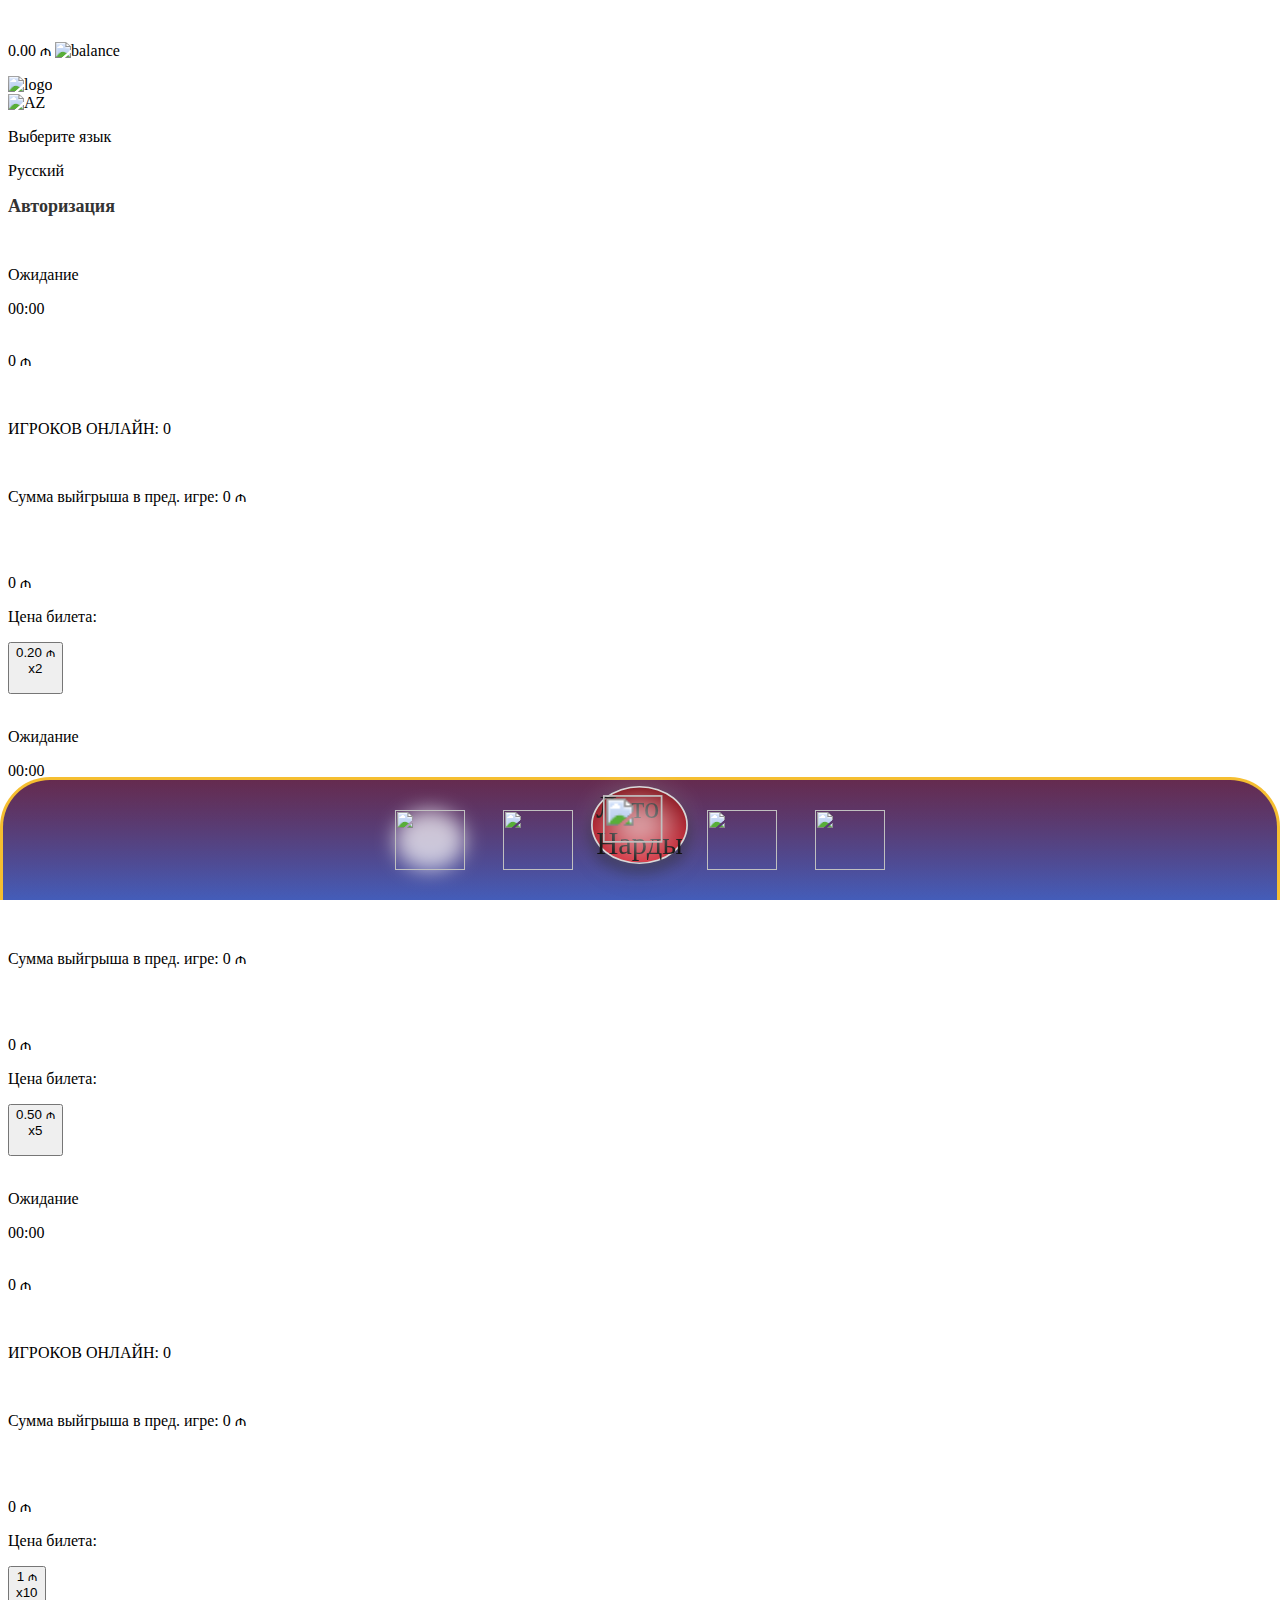
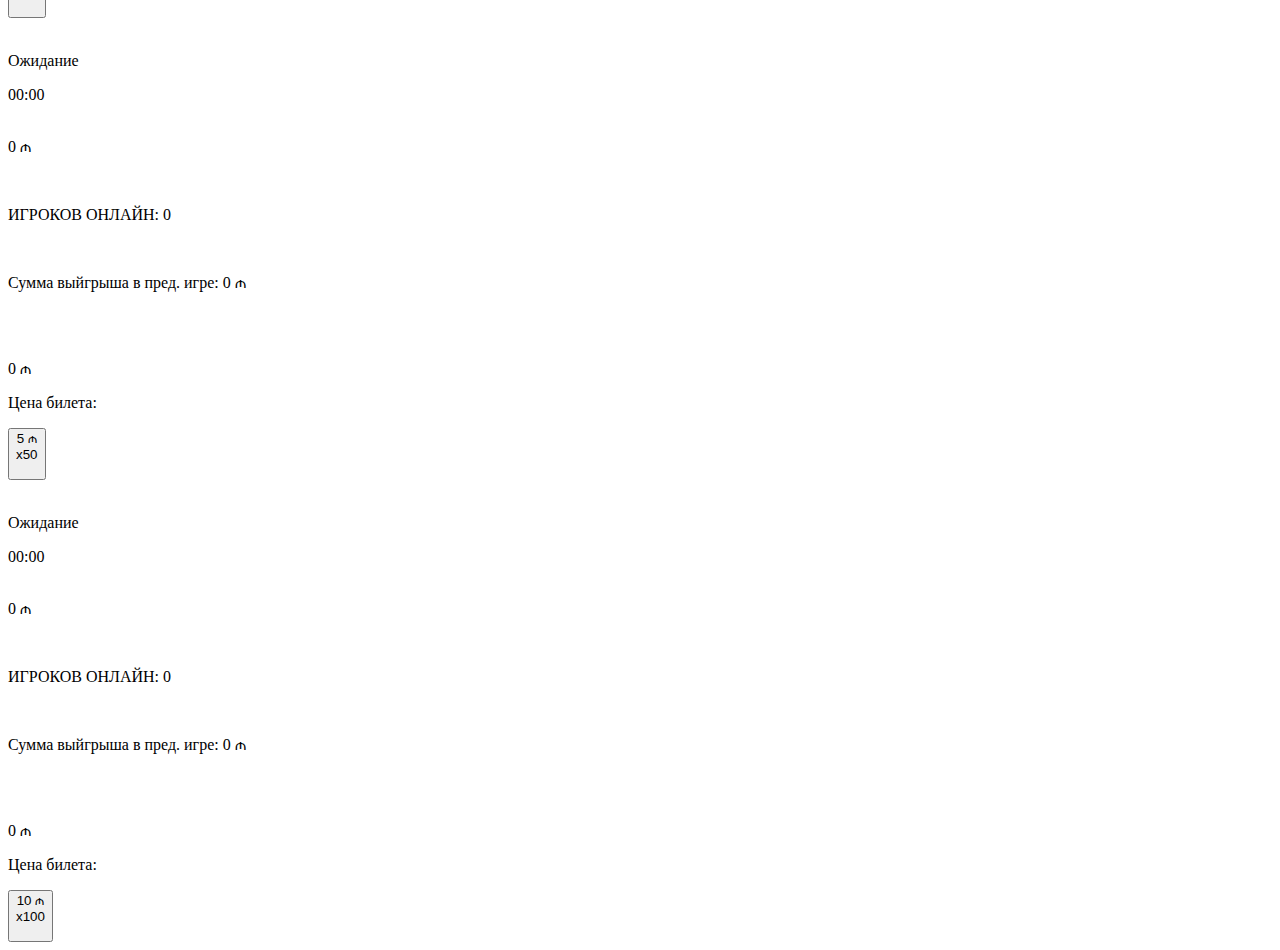
==== index.html @ 72336574 "a" ====
<!DOCTYPE html>
<html lang="en">
  <head>
    <meta charset="UTF-8" />
    <meta http-equiv="X-UA-Compatible" content="IE=edge" />
    <meta name="viewport" content="width=device-width, initial-scale=1.0" />
    <title>Лото</title>

    <link rel="stylesheet" href="style/style.css" />
    <link rel="stylesheet" href="style/conditions-privacy.css" />
    <link rel="stylesheet" href="style/header.css" />
    <link rel="stylesheet" href="style/main.css" />
    <link rel="stylesheet" href="style/games.css" />
    <link rel="stylesheet" href="style/leader-page.css" />
    <link rel="stylesheet" href="style/loto-room.css" />
    <link rel="stylesheet" href="style/loto-game-room.css" />
    <link rel="stylesheet" href="style/popup.css" />
    <link rel="stylesheet" href="style/admin.css" />
    <link rel="stylesheet" href="style/settings.css" />
    <link rel="stylesheet" href="style/profile.css" />
    <link rel="stylesheet" href="style/change-tokens.css" />
    <link rel="stylesheet" href="style/admin-withdraw-page.css" />
    <link rel="stylesheet" href="style/domino/menu.css" />
    <link rel="stylesheet" href="style/domino/domino-table-page.css" />
  </head>
  <div class="page-preloader"></div>
  <header>
    <div class="header__container">
      <a href="" class="header__logo"><img src="img/logo.png" alt="" /> </a>
      <div class="header__user">
        <p class="header__balance-block">
          <span class="header__balance">0.00</span> ₼
          <img
            src="img/plus-orange.png"
            alt="balance"
            class="curpointer header__plus"
            height="20"
          />
        </p>
      </div>
    </div>
  </header>
  <body>
    <div class="registration opened">
      <div class="registration__container">
        <div class="registration__content">
          <div class="registration__body">
            <img src="./img/logo.png" alt="logo" class="registration__logo" />
            <div class="select-language">
              <div class="select-language__img">
                <img src="./img/ru-lang.png" alt="AZ" />
              </div>
              <div class="select-language__text">
                <p class="select-language__text-top">Выберите язык</p>
                <p><span>Русский</span></p>
              </div>
              <span class="select-language__chevron"></span>
            </div>
            <form action="" class="registration-form">
              <div class="registration-form__header form-header">
                <h2 class="form-header__heading">Авторизация</h2>
              </div>
              <span class="auth-form-error"></span>
              <div class="registration-form__body form-body"></div>
            </form>
          </div>
        </div>
      </div>
    </div>

    <main>
      <div class="main__container footer__padding">
        <section class="games">
          <div class="games__container" id="loto">
            <a class="game loto-room loto-room-1" room="1">
              <div class="loto-room__body">
                <div class="loto-room__body-left room-left">
                  <div class="room-left__item room-left__item-1">
                    <div class="logo">
                      <img src="img/loto-room-card-logo.png" alt="" />
                    </div>
                    <div class="room-left__item-timer-block">
                      <p class="timer-block__text">Ожидание</p>
                      <span class="timer-block__timer">00:00</span>
                    </div>
                  </div>
                  <div class="room-left__item room-left__item-2">
                    <div class="room-left__item-info-row lobby-room-bet">
                      <img src="img/bank-icon.png" alt="" />
                      <p><span>0</span> ₼</p>
                    </div>
                    <div
                      class="room-left__item-info-row room-left__item-info-row-green lobby-room-online"
                    >
                      <img src="img/lobby-online-icon.png" alt="" />
                      <p>ИГРОКОВ ОНЛАЙН: <span>0</span></p>
                    </div>
                  </div>
                  <div class="room-left__item room-left__item-3 prev-bank">
                    <div class="room-left__item-info-row">
                      <img src="img/bank-before-icon.png" alt="" />
                      <p>
                        Сумма выйгрыша в пред. игре:
                        <span class="game__room-prevbank-sum">0</span> ₼
                      </p>
                    </div>
                  </div>
                </div>
                <div class="loto-room__body-right">
                  <div class="loto-room__body-right__jackpot-text">
                    <img src="img/jackpot-text.png" alt="" />
                  </div>
                  <div class="loto-room__body-right__jackpot">
                    <img src="img/room-jackpot-img.png" alt="" />
                    <p class="loto-room__body-right__jackpot-sum">
                      <span class="game__room-jackpot-sum"> 0 </span>
                      ₼
                    </p>
                  </div>
                  <div class="loto-room__body-right__price-block">
                    <p class="price-text">Цена билета:</p>
                    <button class="price">
                      <div class="price-money"><span>0.20</span> ₼</div>
                      <div class="price-tockens">
                        x2
                        <div class="price-tockens__decor">
                          <img src="img/room-tokens-decor.png" alt="" />
                        </div>
                      </div>
                    </button>
                  </div>
                </div>
              </div>
            </a>
            <a class="game loto-room loto-room-2" room="2">
              <div class="loto-room__body">
                <div class="loto-room__body-left room-left">
                  <div class="room-left__item room-left__item-1">
                    <div class="logo">
                      <img src="img/loto-room-card-logo.png" alt="" />
                    </div>
                    <div class="room-left__item-timer-block">
                      <p class="timer-block__text">Ожидание</p>
                      <span class="timer-block__timer">00:00</span>
                    </div>
                  </div>
                  <div class="room-left__item room-left__item-2">
                    <div class="room-left__item-info-row lobby-room-bet">
                      <img src="img/bank-icon.png" alt="" />
                      <p><span>0</span> ₼</p>
                    </div>
                    <div
                      class="room-left__item-info-row room-left__item-info-row-green lobby-room-online"
                    >
                      <img src="img/lobby-online-icon.png" alt="" />
                      <p>ИГРОКОВ ОНЛАЙН: <span>0</span></p>
                    </div>
                  </div>
                  <div class="room-left__item room-left__item-3 prev-bank">
                    <div class="room-left__item-info-row">
                      <img src="img/bank-before-icon.png" alt="" />
                      <p>
                        Сумма выйгрыша в пред. игре:
                        <span class="game__room-prevbank-sum">0</span> ₼
                      </p>
                    </div>
                  </div>
                </div>
                <div class="loto-room__body-right">
                  <div class="loto-room__body-right__jackpot-text">
                    <img src="img/jackpot-text.png" alt="" />
                  </div>
                  <div class="loto-room__body-right__jackpot">
                    <img src="img/room-jackpot-img.png" alt="" />
                    <p class="loto-room__body-right__jackpot-sum">
                      <span class="game__room-jackpot-sum"> 0 </span>
                      ₼
                    </p>
                  </div>
                  <div class="loto-room__body-right__price-block">
                    <p class="price-text">Цена билета:</p>
                    <button class="price">
                      <div class="price-money"><span>0.50</span> ₼</div>
                      <div class="price-tockens">
                        x5
                        <div class="price-tockens__decor">
                          <img src="img/room-tokens-decor.png" alt="" />
                        </div>
                      </div>
                    </button>
                  </div>
                </div>
              </div>
            </a>
            <a class="game loto-room loto-room-3" room="3">
              <div class="loto-room__body">
                <div class="loto-room__body-left room-left">
                  <div class="room-left__item room-left__item-1">
                    <div class="logo">
                      <img src="img/loto-room-card-logo.png" alt="" />
                    </div>
                    <div class="room-left__item-timer-block">
                      <p class="timer-block__text">Ожидание</p>
                      <span class="timer-block__timer">00:00</span>
                    </div>
                  </div>
                  <div class="room-left__item room-left__item-2">
                    <div class="room-left__item-info-row lobby-room-bet">
                      <img src="img/bank-icon.png" alt="" />
                      <p><span>0</span> ₼</p>
                    </div>
                    <div
                      class="room-left__item-info-row room-left__item-info-row-green lobby-room-online"
                    >
                      <img src="img/lobby-online-icon.png" alt="" />
                      <p>ИГРОКОВ ОНЛАЙН: <span>0</span></p>
                    </div>
                  </div>
                  <div class="room-left__item room-left__item-3 prev-bank">
                    <div class="room-left__item-info-row">
                      <img src="img/bank-before-icon.png" alt="" />
                      <p>
                        Сумма выйгрыша в пред. игре:
                        <span class="game__room-prevbank-sum">0</span> ₼
                      </p>
                    </div>
                  </div>
                </div>
                <div class="loto-room__body-right">
                  <div class="loto-room__body-right__jackpot-text">
                    <img src="img/jackpot-text.png" alt="" />
                  </div>
                  <div class="loto-room__body-right__jackpot">
                    <img src="img/room-jackpot-img.png" alt="" />
                    <p class="loto-room__body-right__jackpot-sum">
                      <span class="game__room-jackpot-sum"> 0 </span>
                      ₼
                    </p>
                  </div>
                  <div class="loto-room__body-right__price-block">
                    <p class="price-text">Цена билета:</p>
                    <button class="price">
                      <div class="price-money"><span>1</span> ₼</div>
                      <div class="price-tockens">
                        x10
                        <div class="price-tockens__decor">
                          <img src="img/room-tokens-decor.png" alt="" />
                        </div>
                      </div>
                    </button>
                  </div>
                </div>
              </div>
            </a>
            <a class="game loto-room loto-room-4" room="4">
              <div class="loto-room__body">
                <div class="loto-room__body-left room-left">
                  <div class="room-left__item room-left__item-1">
                    <div class="logo">
                      <img src="img/loto-room-card-logo.png" alt="" />
                    </div>
                    <div class="room-left__item-timer-block">
                      <p class="timer-block__text">Ожидание</p>
                      <span class="timer-block__timer">00:00</span>
                    </div>
                  </div>
                  <div class="room-left__item room-left__item-2">
                    <div class="room-left__item-info-row lobby-room-bet">
                      <img src="img/bank-icon.png" alt="" />
                      <p><span>0</span> ₼</p>
                    </div>
                    <div
                      class="room-left__item-info-row room-left__item-info-row-green lobby-room-online"
                    >
                      <img src="img/lobby-online-icon.png" alt="" />
                      <p>ИГРОКОВ ОНЛАЙН: <span>0</span></p>
                    </div>
                  </div>
                  <div class="room-left__item room-left__item-3 prev-bank">
                    <div class="room-left__item-info-row">
                      <img src="img/bank-before-icon.png" alt="" />
                      <p>
                        Сумма выйгрыша в пред. игре:
                        <span class="game__room-prevbank-sum">0</span> ₼
                      </p>
                    </div>
                  </div>
                </div>
                <div class="loto-room__body-right">
                  <div class="loto-room__body-right__jackpot-text">
                    <img src="img/jackpot-text.png" alt="" />
                  </div>
                  <div class="loto-room__body-right__jackpot">
                    <img src="img/room-jackpot-img.png" alt="" />
                    <p class="loto-room__body-right__jackpot-sum">
                      <span class="game__room-jackpot-sum"> 0 </span>
                      ₼
                    </p>
                  </div>
                  <div class="loto-room__body-right__price-block">
                    <p class="price-text">Цена билета:</p>
                    <button class="price">
                      <div class="price-money"><span>5</span> ₼</div>
                      <div class="price-tockens">
                        x50
                        <div class="price-tockens__decor">
                          <img src="img/room-tokens-decor.png" alt="" />
                        </div>
                      </div>
                    </button>
                  </div>
                </div>
              </div>
            </a>
            <a class="game loto-room loto-room-5" room="5">
              <div class="loto-room__body">
                <div class="loto-room__body-left room-left">
                  <div class="room-left__item room-left__item-1">
                    <div class="logo">
                      <img src="img/loto-room-card-logo.png" alt="" />
                    </div>
                    <div class="room-left__item-timer-block">
                      <p class="timer-block__text">Ожидание</p>
                      <span class="timer-block__timer">00:00</span>
                    </div>
                  </div>
                  <div class="room-left__item room-left__item-2">
                    <div class="room-left__item-info-row lobby-room-bet">
                      <img src="img/bank-icon.png" alt="" />
                      <p><span>0</span> ₼</p>
                    </div>
                    <div
                      class="room-left__item-info-row room-left__item-info-row-green lobby-room-online"
                    >
                      <img src="img/lobby-online-icon.png" alt="" />
                      <p>ИГРОКОВ ОНЛАЙН: <span>0</span></p>
                    </div>
                  </div>
                  <div class="room-left__item room-left__item-3 prev-bank">
                    <div class="room-left__item-info-row">
                      <img src="img/bank-before-icon.png" alt="" />
                      <p>
                        Сумма выйгрыша в пред. игре:
                        <span class="game__room-prevbank-sum">0</span> ₼
                      </p>
                    </div>
                  </div>
                </div>
                <div class="loto-room__body-right">
                  <div class="loto-room__body-right__jackpot-text">
                    <img src="img/jackpot-text.png" alt="" />
                  </div>
                  <div class="loto-room__body-right__jackpot">
                    <img src="img/room-jackpot-img.png" alt="" />
                    <p class="loto-room__body-right__jackpot-sum">
                      <span class="game__room-jackpot-sum"> 0 </span>
                      ₼
                    </p>
                  </div>
                  <div class="loto-room__body-right__price-block">
                    <p class="price-text">Цена билета:</p>
                    <button class="price">
                      <div class="price-money"><span>10</span> ₼</div>
                      <div class="price-tockens">
                        x100
                        <div class="price-tockens__decor">
                          <img src="img/room-tokens-decor.png" alt="" />
                        </div>
                      </div>
                    </button>
                  </div>
                </div>
              </div>
            </a>
          </div>
        </section>
      </div>
    </main>

    <footer id="footer">
      <div class="footer__container">
        <div class="foter__content">
          <div class="footer__menu menu-footer">
            <div class="menu-footer__item open-profile active">
              <img src="img/profile-button.png" alt="" />
            </div>
            <div class="menu-footer__item">
              <img src="img/chat.png" alt="" />
            </div>
            <div
              class="menu-footer__item menu-footer__main-item open-games-menu active"
            >
              <div class="open-games-menu">
                <div class="open-loto">Лото</div>
                <div class="open-nards">Нарды</div>
              </div>
              <img src="img/games.png" alt="" />
            </div>
            <div class="menu-footer__item open-liders-menu">
              <img src="img/leaders.png" alt="" />
            </div>
            <div class="menu-footer__item open-settings">
              <img src="img/deposit.png" alt="" />
            </div>
          </div>
        </div>
      </div>
    </footer>
    <script src="https://unpkg.com/axios@1.1.2/dist/axios.min.js"></script>
    <script src="libs/eventSource/eventsource-polyfill.js"></script>
    <script src="js/app.js" type="module"></script>
  </body>
</html>
---- style/main.css ----
/* footer styles */

#footer {
  /* position: fixed;
  bottom: 0;
  left: 0;
  width: 100%; */
  display: block;
  /* background: linear-gradient(180deg, #572451 0%, rgba(71, 100, 204, 0.64) 100%),
    #000; */
  background: var(
    --linear-2-paints,
    linear-gradient(
      180deg,
      rgba(159, 72, 72, 0.2) 0%,
      rgba(159, 72, 72, 0.14) 27.6%,
      rgba(159, 72, 72, 0.08) 60.42%,
      rgba(159, 72, 72, 0) 100%
    ),
    linear-gradient(180deg, #572451 0%, rgb(68, 93, 185) 100%)
  );

  position: fixed;
  bottom: 0;
  left: 0;
  right: 0;
  border-radius: 50px 50px 0px 0px;
  border-top: 3px solid var(--Linear, #f5be30);
  border-right: 3px solid var(--Linear, #f5be30);
  border-left: 3px solid var(--Linear, #f5be30);
}

.footer__container {
  /* max-width: 1300px; */
  margin: 0 auto;
}

.foter__content {
}

.menu-footer {
  min-height: 80px;

  display: flex;
  align-items: center;
  justify-content: center;
  padding: 20px 15px;
  font-size: 18px;
  column-gap: 38px;
  position: relative;
}

.menu-footer .menu-footer__item {
  /* background-color: #fff; */
  padding: 10px 15px;
  border-radius: 5px;
  cursor: pointer;
  flex: 0 0 40px;
  height: 40px;
  position: relative;
}

.menu-footer .menu-footer__item img {
  z-index: 3;
}

.menu-footer .menu-footer__item.active::after {
  /* highlight that this tab selected */
  content: "";
  position: absolute;
  width: 100%;
  height: 100%;
  border-radius: 50%;
  background-color: #fff;
  opacity: 0.7;
  top: 0;
  left: 0;
  filter: blur(10px);
  z-index: 2;
}

.menu-footer__item.menu-footer__main-item.open-games-menu.active::after {
  content: "";
  position: absolute;
  width: 70%;
  height: 70%;
  left: 15%;
  top: 15%;
  border-radius: 50%;
  background-color: #ffffff;
  opacity: 0.7;
  filter: blur(10px);
  z-index: 2;
}

.menu-footer .menu-footer__item img {
  position: absolute;
  width: 100%;
  height: 100%;
  top: 0;
  left: 0;
}

.menu-footer .menu-footer__item.menu-footer__main-item {
  border-radius: 50%;
  padding: 2px;
  transform: scale(1.7);
  filter: drop-shadow(0px 4px 4px rgba(0, 0, 0, 0.25))
    drop-shadow(0px 4px 4px rgba(0, 0, 0, 0.25));
  background: var(--Linear, linear-gradient(180deg, #78010b 0%, #d32433 100%));
  border: 1px solid #d3d3d3;
  top: -15px;
  position: relative;
}
.menu-footer .menu-footer__item.menu-footer__main-item .open-games__drop-menu {
  /* overflow: none; */
  visibility: hidden;
  opacity: 0;
  width: 0;
  height: 0;
}
.menu-footer
  .menu-footer__item.menu-footer__main-item
  .open-games__drop-menu.opened {
  position: absolute;
  top: -20px;
  left: 50%;
  transform: translateX(-50%);
  background-color: #78010b;
  display: flex;
  flex-direction: row;
  align-items: center;
  font-size: 12px;
  gap: 10px;
  padding: 5px 7px;
  border-radius: 10px;
  color: #fff;
  font-weight: 400;
  width: auto;
  height: auto;
  visibility: visible;
  opacity: 1;
}

.menu-footer .menu-footer__item.menu-footer__main-item img {
  width: 80%;
  height: 80%;
  top: 50%;
  left: 50%;
  transform: translate(-50%, -50%);
}

@media (max-width: 767px) {
  .menu-footer {
    min-height: 80px;
    padding: 10px 8px;
    font-size: 16px;
    column-gap: 28px;
  }
}

@media (max-width: 500px) {
  .menu-footer {
    column-gap: 25px;
  }

  .menu-footer .menu-footer__item {
    flex: 0 0 35px;
    height: 35px;
  }

  .menu-footer .menu-footer__item.menu-footer__main-item {
    transform: scale(1.7);
  }
}
---- style/loto-room.css ----
.loto-room-page {
  background: url("../img/bg.png") no-repeat 0 0 / cover;
  min-height: 100vh;
}

.loto-room-page .loto-gameinfo__jackpot-block-wrapper .room-jackpot {
  position: relative;
  left: 0;
  top: 0;
}

.loto-room-page .room-jackpot {
  position: absolute;
  left: 160px;
  top: 15px;
  display: flex;
  align-items: center;
}
.loto-room-page .room-jackpot .room-jackpot-sum {
  min-width: 90px;

  display: block;
  position: relative;
  border-radius: 5px;
  border: 1px solid #777;
  background: var(--linear, linear-gradient(180deg, #a27114 0%, #f0e274 100%));
  box-shadow: 0px 4px 4px 0px rgba(0, 0, 0, 0.25),
    0px 4px 4px 0px rgba(0, 0, 0, 0.25);
  color: #fff;
  text-align: center;
  font-size: 20px;
  font-style: normal;
  font-weight: 500;
  line-height: 94%;
  padding: 8px 10px;
  margin-right: 7px;
  margin-left: 32px;
}

.room-jackpot-sum.animating {
  animation: jackpotGameAnimation 5s infinite;
}

@keyframes jackpotGameAnimation {
  0% {
    transform: scale(1);
  }
  25% {
    transform: scale(0.8);
  }
  50% {
    transform: scale(1);
  }

  75% {
    transform: scale(0.8);
  }

  100% {
    transform: scale(1);
  }
}

.loto-room-page .room-jackpot .room-jackpot-sum img {
  position: absolute;
  width: 32px;
  height: 100%;
  left: 0;
  top: 0;
  transform: translatex(-100%);
}

.loto-room-page .room-jackpot .room-jackpot-question {
  display: flex;
  align-items: center;
  justify-content: center;
  border-radius: 5px;
  border: 1px solid #777;
  background: var(--linear, linear-gradient(180deg, #78010b 0%, #d32433 100%));
  box-shadow: 0px 4px 4px 0px rgba(0, 0, 0, 0.25),
    0px 4px 4px 0px rgba(0, 0, 0, 0.25);
  /* flex: 0 0 45px; */
  width: 37px;
  height: 37px;
  cursor: pointer;
}
.loto-room-page .room-jackpot .room-jackpot-question img {
  /* flex: 0 0 50%; */
  width: auto;
  height: 50%;
}

@media (max-width: 1240px) {
  .loto-room-page .room-jackpot {
    left: 110px;
    top: 10px;
  }
  .loto-room-page .room-jackpot .room-jackpot-sum {
    font-size: 16px;
  }
  .loto-room-page .room-jackpot .room-jackpot-question {
    width: 33px;
    height: 33px;
  }
  .loto-room-page .room-jackpot .room-jackpot-sum img {
    width: 26px;
  }
}

/* exit button */
.loto-room-page__exit-wrapper {
  display: none;
}

.loto-room-page__exit-wrapper .loto-room-page__exit {
  position: relative;
  top: 0;
  left: 0;
}

.loto-room-page__exit {
  position: absolute;
  right: 15px;
  top: 15px;
  font-size: 18px;
  display: flex;
  align-items: center;
  color: #fff;
  font-size: 16px;
  font-weight: 700;
  line-height: 117%;
  letter-spacing: 1.76px;
}
.loto-room-page__exit img {
  flex: 0 0 50px;
  width: 50px;
  height: 35px;
}

@media (max-width: 767px) {
  .loto-room-page__exit-wrapper {
    display: block;
  }
}

@media (max-width: 998px) {
  .loto-room-page__exit-wrapper .loto-room-page__exit {
    position: relative;
    top: 0;
    left: 0;
    background-color: #670505;
    padding: 5px;
    border-radius: 5px;
  }
  .loto-room-page__exit-wrapper .loto-room-page__exit img {
    flex: 0 0 25px;
    width: 25px;
    height: 20px;
  }

  .loto-room-page__exit-wrapper .loto-room-page__exit span {
    display: none;
  }
}

/* timer */

.loto-gameinfo__timer-wrapper .loto-room-page__timer {
  position: relative;
  left: 0;
  top: 0;
}

.loto-room-page__timer {
  display: flex;
  align-items: center;
  position: absolute;
  left: 10px;
  top: 10px;
  padding: 10px 10px;
  border-radius: 5px;
  border: 1px solid #777;
  background: var(
    --linear,
    linear-gradient(180deg, #572451 0%, rgba(71, 100, 204, 0.64) 100%)
  );
  box-shadow: 0px 4px 4px 0px rgba(0, 0, 0, 0.25),
    0px 4px 4px 0px rgba(0, 0, 0, 0.25);
  color: #fff;
  text-align: center;
  font-size: 24px;
  font-style: normal;
  font-weight: 500;
  line-height: 80%;
}
.loto-room-page__timer img {
  width: 24px;
  height: 24px;
  margin-right: 20px;
}

@media (max-width: 1240px) {
  .loto-room-page__timer {
    font-size: 16px;
    padding: 7px 10px;
  }
  .loto-room-page__timer img {
    width: 20px;
    height: 20px;
    margin-right: 10px;
  }
}

/* ================ room content =================== */

.loto-room-content {
  min-height: calc(100vh - 70px);
  width: 100%;
  display: flex;
  flex-direction: column;
  position: relative;
}

/* game information block */

.loto-room__gameinfo {
  border-radius: 10px;
  border: 1px solid #777;
  background: linear-gradient(180deg, #88143f 0%, #780d35 100%);
  box-shadow: 0px 4px 4px 0px rgba(0, 0, 0, 0.25),
    0px 4px 4px 0px rgba(0, 0, 0, 0.25);
  max-width: 400px;
  width: 100%;
  margin: 0 auto;
  display: flex;
  flex-direction: column;
  padding: 15px 15px;
  color: #fff;
}

.loto-room__gameinfo .loto-gameinfo__top-row {
  display: flex;
  align-items: center;
  justify-content: center;
  gap: 10px;
  margin-bottom: 20px;
}
.loto-room__gameinfo .loto-gameinfo__top-row .loto-gameinfo__top-row-item {
  font-size: 21px;
  font-style: normal;
  font-weight: 700;
  line-height: 110%;
  letter-spacing: 1.98px;
}
.loto-room__gameinfo .loto-gameinfo__top-row .loto-gameinfo__top-row-item span {
  font-size: 19px;
  font-style: normal;
  font-weight: 500;
  line-height: 18px;
  min-width: 70px;
}
/* .loto-room__gameinfo
  .loto-gameinfo__top-row
  .loto-gameinfo__top-row-item.loto-gameinfo__bank {
  min-width: 145px;
} */

.loto-room__gameinfo .loto-gameinfo__bottom-row {
  display: flex;
  align-items: center;
  justify-content: center;
  column-gap: 30px;
}
.loto-gameinfo__online {
  display: flex;
  align-items: center;
  border-radius: 5px;
  border: 0.992px solid #777;
  background: var(
    --linear,
    linear-gradient(180deg, #572451 0%, rgba(71, 100, 204, 0.64) 100%)
  );
  box-shadow: 0px 3.968510866165161px 3.968510866165161px 0px
      rgba(0, 0, 0, 0.25),
    0px 3.968510866165161px 3.968510866165161px 0px rgba(0, 0, 0, 0.25);
  padding: 6px 10px 6px 6px;
  font-size: 16px;
  font-style: normal;
  font-weight: 500;
  line-height: 110%;
  max-width: 70px;
}

.loto-gameinfo__online img {
  width: 23px;
  height: 23px;
  margin-right: 10px;
}

.loto-gameinfo__auto-button {
  cursor: pointer;
  display: flex;
  align-items: center;
  border-radius: 5px;
  border: 1px solid #777;
  background: #777;

  box-shadow: 0px 4px 4px 0px rgba(0, 0, 0, 0.25),
    0px 4px 4px 0px rgba(0, 0, 0, 0.25);
  padding: 6px 10px 6px 6px;
  font-size: 16px;
  font-style: normal;
  font-weight: 500;
  line-height: 110%;
}
.loto-gameinfo__auto-button.active {
  background: linear-gradient(180deg, #3bd051 0%, #0c851e 100%);
}
.loto-gameinfo__auto-button img {
  width: 23px;
  height: 23px;
  margin-right: 10px;
}
.loto-gameinfo__sounds-button {
  cursor: pointer;
  border-radius: 5px;
  border: 0.992px solid #777;
  background: #777;
  box-shadow: 0px 3.968510866165161px 3.968510866165161px 0px
      rgba(0, 0, 0, 0.25),
    0px 3.968510866165161px 3.968510866165161px 0px rgba(0, 0, 0, 0.25);
  padding: 6px 6px;
  max-width: 36px;
  user-select: none;
}
.loto-gameinfo__sounds-button.active {
  background: linear-gradient(180deg, #37d34e 0%, #0c851e 100%);
}
.loto-gameinfo__sounds-button img {
  width: 24px;
  height: 24px;
}

@media (max-width: 1240px) {
  .loto-room__gameinfo {
    max-width: 370px;
  }
  .loto-room__gameinfo .loto-gameinfo__top-row .loto-gameinfo__top-row-item {
    font-size: 18px;
  }

  .loto-room__gameinfo
    .loto-gameinfo__top-row
    .loto-gameinfo__top-row-item
    span {
    font-size: 16px;
  }

  .loto-gameinfo__online,
  .loto-gameinfo__auto-button {
    font-size: 14px;
  }
  .loto-gameinfo__online img,
  .loto-gameinfo__auto-button img {
    width: 18px;
    height: 18px;
    margin-right: 7px;
  }
  .loto-gameinfo__sounds-button img {
    width: 20px;
    height: 20px;
  }
}

@media (max-width: 998px) {
  .loto-room__gameinfo {
    max-width: 450px;
  }
  .loto-room__gameinfo .loto-gameinfo__top-row .loto-gameinfo__top-row-item {
    font-size: 20px;
  }
  .loto-room__gameinfo .loto-gameinfo__bottom-row {
    flex-wrap: wrap;
    column-gap: 15px;
    row-gap: 10px;
  }
  .loto-room__gameinfo
    .loto-gameinfo__top-row
    .loto-gameinfo__top-row-item
    span {
    font-size: 16px;
  }

  .loto-gameinfo__online,
  .loto-gameinfo__auto-button {
    font-size: 14px;
  }
  .loto-gameinfo__online img,
  .loto-gameinfo__auto-button img {
    width: 18px;
    height: 18px;
    margin-right: 7px;
  }
  .loto-gameinfo__sounds-button img {
    width: 20px;
    height: 20px;
  }
}

@media (max-width: 768px) {
  .loto-room__gameinfo .loto-gameinfo__top-row .loto-gameinfo__top-row-item {
    font-size: 16px;
  }
  .loto-room__gameinfo {
    max-width: 400px;
  }
  .loto-room__gameinfo
    .loto-gameinfo__top-row
    .loto-gameinfo__top-row-item
    span {
    line-height: 14px;
  }
}

@media (max-width: 439px) {
  .loto-room__gameinfo {
    /* max-width: unset; */
    border-radius: 0 0 10px 10px;
  }
  .loto-room__gameinfo .loto-gameinfo__bottom-row {
    max-width: 320px;
    margin: 0 auto;
  }
}

/* maim tickets block */
.loto-room__main {
  padding: 20px 0 132px 0;
  flex: 1 1 auto;
}

.loto-room__controlls {
  border-radius: 10px;
  border: 1px solid #777;
  background: linear-gradient(180deg, #88143f 0%, #780d35 100%);
  box-shadow: 0px 4px 4px 0px rgba(0, 0, 0, 0.25),
    0px 4px 4px 0px rgba(0, 0, 0, 0.25);
  margin: 0 auto;
  display: flex;
  align-items: center;
  padding: 20px 20px;
  justify-content: center;
  /* max-width: 400px; */
  width: 100%;
  user-select: none;
  position: fixed;
  bottom: 0;
  left: 50%;
  transform: translateX(-50%);
}

.loto-room__controlls .loto-gamecontrolls__buy {
  border-radius: 5px;
  border: 1px solid #777;
  background: var(--linear, linear-gradient(180deg, #a27114 0%, #f0e274 100%));
  box-shadow: 0px 4px 4px 0px rgba(0, 0, 0, 0.25),
    0px 4px 4px 0px rgba(0, 0, 0, 0.25);
  cursor: pointer;
  padding: 16px 25px;
  color: #fff;
  text-align: center;
  font-weight: 700;
  font-size: 24px;
  line-height: 110%;
  letter-spacing: 2px;
  margin-right: 15px;
  user-select: none;
}

@media (max-width: 767px) {
  .loto-room__controlls .loto-gamecontrolls__buy {
    padding: 10px 18px;
    font-size: 20px;
  }
}

@media (max-width: 439px) {
  .loto-room__controlls .loto-gamecontrolls__buy {
    padding: 7px 16px;
    font-size: 16px;
  }
}

.loto-room__controlls .loto-gamecontrolls__counter {
  flex: 1 1 50%;
  display: flex;
  justify-content: center;
  text-align: center;
  align-items: center;
  border-radius: 10px;
  border: 1px solid #777;
  background: #fff;
  box-shadow: 0px 4px 4px 0px rgba(0, 0, 0, 0.25),
    0px 4px 4px 0px rgba(0, 0, 0, 0.25);
  color: #000;
  text-align: center;
  font-size: 24px;
  font-style: normal;
  font-weight: 500;
  line-height: 18.808px; /* 78.368% */
  letter-spacing: 2.64px;
  max-width: 110px;
}

.loto-room__controlls
  .loto-gamecontrolls__counter
  .loto-gamecontrolls__counter__minus {
  padding: 10px 10px;
  /* background: rgb(253, 253, 253); */
  color: red;
  font-size: 20px;
  user-select: none;
}

.loto-room__controlls
  .loto-gamecontrolls__counter
  .loto-gamecontrolls__counter__plus {
  padding: 10px 10px;
  /* background: rgb(253, 253, 253); */
  color: green;
  font-size: 20px;
  user-select: none;
}

.loto-room__controlls
  .loto-gamecontrolls__counter
  .loto-gamecontrolls__counter__value {
  padding: 10px 10px;
  /* background: rgb(253, 253, 253); */
  font-size: 20px;
  user-select: none;
}

/* ticket */

.ticket-container {
  max-width: 460px;
  margin: 0 auto;
  /* border: 4px solid #1ea93d; */
  background: #ddcac9;
  border-radius: 10px;
}

.ticket-container:not(:last-child) {
  margin-bottom: 15px;
}

.ticket-buttons {
  padding: 5px 10px;
  /* background-color: #78010b; */
  background: #ddcac9;
  border-radius: 10px 10px 0 0;
  display: flex;
  align-items: center;
}

.ticket-buttons button {
  padding: 5px 10px;
  cursor: pointer;
  border-radius: 10px;
  background: linear-gradient(180deg, #78010b 0%, #d32433 100%);
  color: #fff;
  display: flex;
  align-items: center;

  color: #fff;
  text-align: center;
  font-size: 12px;
  font-style: normal;
  font-weight: 500;
  line-height: 130%;
}

.ticket-buttons button img {
  flex: 0 0 10px;
  height: 10px;
  margin-right: 7px;
}

.ticket-buttons button:not(:last-child) {
  margin-right: 15px;
}

.loto-gamemain__ticket {
  display: grid;
  grid-template-columns: repeat(9, 50px);
  gap: 0;
  justify-content: center;
  background: linear-gradient(180deg, #f1d4b2 0%, #e7e7e7 100%);
  max-width: max-content;
  margin: 0 auto;
}
.loto-gamemain__ticket.bought-ticket {
  border-radius: 10px;
  overflow: hidden;
  border: 4px solid #1ea93d;
  background: linear-gradient(180deg, #f1d4b2 0%, #e7e7e7 100%);
}

.loto-gamemain__ticket.bought-ticket.unavailable {
  border: 4px solid #c92b0f;
}

.loto-gamemain__ticket.bought-ticket .ticket-cell {
  /* background-color: #e3f8a9; */
  position: relative;
}

.loto-gamemain__ticket.bought-ticket .ticket-cell.droped {
  /* background-color: #e3f8a9; */
}

.loto-gamemain__ticket.bought-ticket .ticket-cell.unavailable::before,
.loto-gamemain__ticket.bought-ticket .ticket-cell.unavailable::after {
  content: "";
  position: absolute;
  height: 2px;
  width: calc(100% * 1.414);
  transform: rotate(45deg);
  background-color: rgba(220, 24, 24, 1);
}

.loto-gamemain__ticket.bought-ticket .ticket-cell.unavailable::before {
  transform: rotate(-45deg);
}

.loto-gamemain__ticket.bought-ticket .ticket-cell.active::after {
  content: "";
  position: absolute;
  top: 50%;
  left: 50%;
  transform: translate(-50%, -50%);
  width: 85%;
  height: 85%;
  display: flex;
  align-items: center;
  justify-content: center;
  border-radius: 50%;
  background-color: rgba(246, 186, 158, 0.3);
}

.loto-gamemain__ticket.bought-ticket .ticket-cell.active.default::after {
  background-color: rgba(246, 186, 158, 0.3);
}
.loto-gamemain__ticket.bought-ticket .ticket-cell.active.red::after {
  background-color: #ff5f5f9a;
}
.loto-gamemain__ticket.bought-ticket .ticket-cell.active.purple::after {
  background-color: #c870ff90;
}

.loto-gamemain__ticket.bought-ticket .ticket-cell.active::after {
  border: 6px solid #78010b;
}

.loto-gamemain__ticket.bought-ticket button {
  display: none;
}

.loto-gamemain__ticket:not(:last-child) {
  margin-bottom: 20px;
}
.ticket-cell {
  width: 50px;
  height: 50px;
  border: 1px solid #b9b9b9;
  display: flex;
  align-items: center;
  justify-content: center;
  font-size: 20px;
  color: #670505;
  user-select: none;
}

@media (max-width: 500px) {
  .loto-gamemain__ticket {
    grid-template-columns: repeat(9, 40px);
  }
  .loto-gamemain__ticket.bought-ticket .ticket-cell.active::after {
    border: 4px solid #78010b;
  }
  .ticket-cell {
    font-size: 18px;
    width: 40px;
    height: 40px;
  }
}

@media (max-width: 375px) {
  .loto-gamemain__ticket {
    grid-template-columns: repeat(9, 36px);
  }

  .loto-gamemain__ticket.bought-ticket .ticket-cell.active::after {
    border: 3px solid #78010b;
  }

  .ticket-cell {
    font-size: 14px;
    width: 36px;
    height: 36px;
  }
}

@media (max-width: 340px) {
  .loto-gamemain__ticket {
    grid-template-columns: repeat(9, 32px);
  }

  .loto-gamemain__ticket.bought-ticket .ticket-cell.active::after {
    border: 3px solid #78010b;
  }

  .ticket-cell {
    font-size: 14px;
    width: 32px;
    height: 32px;
  }
}

/* .ticket-cell.active {
  background-color: #63d45f;
} */
---- style/popup.css ----
.popup.default-popup .popup__content {
  padding-right: 50px;
}

.popup {
  background-color: rgba(0, 0, 0, 0.3);
  /* background blur */
  backdrop-filter: blur(10px);
  position: fixed;
  top: 0;
  left: 0;
  z-index: 60;
  width: 100vw;
  min-height: 100vh;
  height: 100vh;
  overflow: auto;
}

.popup__body {
  display: flex;
  align-items: center;
  justify-content: center;
  min-height: 100vh;
  padding: 0 24px;
}

.popup__content {
  display: flex;
  flex-direction: column;
  align-items: center;
  justify-content: center;
  width: 400px;
  /* min-height: 300px; */
  background-color: #fff;
  border-radius: 10px;
  padding: 20px;
  position: relative;
}

.popup__content_won {
  background-color: #007d00;
}

.popup__content_won * {
  color: #fff;
}

/* .popup__button {
  padding: 10px 20px;
  background-color: rgba(0, 0, 0, 0);
  border: 1px solid #ffffff;
  border-radius: 5px;
  font-size: 18px;
  font-weight: 700;
  cursor: pointer;
}

.popup__button.green {
  background-color: rgba(3, 134, 34, 0);
}

.popup__button.red {
  background-color: rgb(154, 0, 0);
} */

.popup__text {
  width: 100%;
  font-size: 18px;
}

.popup__text-bold {
  font-weight: 600;
}

.popup__close {
  position: absolute;
  width: 25px;
  height: 25px;
  right: 20px;
  top: 20px;
}

/* make x from ::before and after */

.popup__close::before,
.popup__close::after {
  content: "";
  position: absolute;
  top: 50%;
  left: 50%;
  width: 25px;
  height: 2px;
  background-color: #000;
  transform: translate(-50%, -50%) rotate(45deg);
}

.popup__close::after {
  transform: translate(-50%, -50%) rotate(-45deg);
}

.popup__text-red {
  color: red;
}

/* end game popup */

.end-game-popup {
}

.end-game-popup__content {
  max-width: 500px;
  width: 100%;
  display: flex;
  flex-direction: column;
  padding-top: 60px;
  border-radius: 10px;
  border: 1px solid var(--Linear, #a27114);
  background: #fff;
  box-shadow: 0px 4px 4px 0px rgba(0, 0, 0, 0.25);
}

.close-popup-timer {
  position: absolute;
  top: 20px;
  right: 20px;
  border-radius: 2px;
  border: 1px solid #78010b;
  padding: 5px 7px;
  background-color: inherit;
  color: #0e0e0e;
  text-align: center;
  font-size: 14px;
  font-style: normal;
  font-weight: 600;
  line-height: 110%;
}

.end-game-popup__title {
  font-size: 18px;
  margin-bottom: 15px;
  align-self: baseline;
  margin-bottom: 10px;
  font-weight: 700;
}

.end-game-popup__text {
  font-size: 16px;
  margin-bottom: 10px;
  color: #8f8f8f;
  font-style: normal;
  font-weight: 500;
  line-height: 110%;
}
.end-game-popup__winners-wrapper {
  background: #e9e9e9;
  border-radius: 10px;
  width: 100%;
  height: 100%;
  flex: 1 1 auto;
  max-height: 200px;
  overflow-y: auto;
}

.end-game-popup__winners-wrapper::-webkit-scrollbar {
  width: 0;
}

.end-game-winners {
  display: flex;
  flex-direction: column;
  padding: 10px 10px;
}

.end-game-winners .end-game-winners__item {
  width: 100%;
  background-color: #f8f8f8;
  padding: 15px 10px;
}

.end-game-winners .end-game-winners__item .end-game-winners__item-header {
  display: flex;
  align-items: center;
  justify-content: space-between;
  margin-bottom: 10px;
}
.end-game-winners .end-game-winners__item:not(:last-child) {
  margin-bottom: 10px;
}

.end-game-winners .end-game-winners__item .end-game-winners__item-name {
  font-size: 18px;
}

.end-game-winners .end-game-winners__item .end-game-winners__item-won {
  font-size: 16px;
}

.end-game-winners .end-game-winners__item .end-game-winners__item-ticket {
  display: grid;
  grid-template-columns: repeat(9, 40px);
  grid-template-rows: repeat(3, 40px);
  max-width: max-content;
  margin: 0 auto;
  background: linear-gradient(180deg, #f1d4b2 0%, #e7e7e7 100%);
}
.end-game-winners
  .end-game-winners__item
  .end-game-winners__item-ticket:not(:last-child) {
  margin-bottom: 10px;
}

.end-game-winners
  .end-game-winners__item
  .end-game-winners__item-ticket
  .end-game-winners__item-ticket-cell {
  border: 1px solid #b9b9b9;
  display: flex;
  align-items: center;
  justify-content: center;
  position: relative;
}

.end-game-winners__item-ticket-number {
  position: absolute;
  top: 50%;
  left: 50%;
  transform: translate(-50%, -50%);
  width: 85%;
  height: 85%;
  display: flex;
  align-items: center;
  justify-content: center;
  border-radius: 50%;
}

.end-game-winners
  .end-game-winners__item
  .end-game-winners__item-ticket
  .end-game-winners__item-ticket-cell.active
  .end-game-winners__item-ticket-number {
  background: #f6ba9e;
  border: 6px solid #78010b;
}

@media (max-width: 499px) {
  .end-game-popup__body {
    padding: 15px;
  }

  .end-game-popup__content {
    padding: 5px;
  }

  .end-game-popup__title {
    font-size: 16px;
    padding-right: 57px;
  }

  .end-game-popup__text {
    font-size: 14px;
  }

  .end-game-winners .end-game-winners__item .end-game-winners__item-name {
    font-size: 14px;
  }

  .end-game-winners .end-game-winners__item .end-game-winners__item-won {
    font-size: 12px;
  }

  .end-game-winners__item-ticket {
    /* width: 280px; */
  }

  .end-game-winners
    .end-game-winners__item
    .end-game-winners__item-ticket
    .end-game-winners__item-ticket-cell {
    width: 35px;
    height: 35px;
  }

  .end-game-winners__item-ticket-number {
    width: 70%;
    height: 70%;
  }

  .end-game-winners .end-game-winners__item .end-game-winners__item-ticket {
    grid-template-columns: repeat(9, 35px);
    grid-template-rows: repeat(3, 35px);
    max-width: max-content;
    margin: 0 auto;
    background: linear-gradient(180deg, #f1d4b2 0%, #e7e7e7 100%);
  }

  .end-game-winners
    .end-game-winners__item
    .end-game-winners__item-ticket
    .end-game-winners__item-ticket-cell.active
    .end-game-winners__item-ticket-number {
    width: 95%;
    height: 95%;
    background: #f6ba9e;
    border: 4px solid #78010b;
  }
}

@media (max-width: 425px) {
  .end-game-winners
    .end-game-winners__item
    .end-game-winners__item-ticket
    .end-game-winners__item-ticket-cell {
    width: 30px;
    height: 30px;
  }

  .end-game-winners__item-ticket-number {
    width: 70%;
    height: 70%;
  }

  .end-game-winners .end-game-winners__item .end-game-winners__item-ticket {
    grid-template-columns: repeat(9, 30px);
    grid-template-rows: repeat(3, 30px);
    max-width: max-content;
    margin: 0 auto;
    background: linear-gradient(180deg, #f1d4b2 0%, #e7e7e7 100%);
  }

  .end-game-winners
    .end-game-winners__item
    .end-game-winners__item-ticket
    .end-game-winners__item-ticket-cell.active
    .end-game-winners__item-ticket-number {
    width: 95%;
    height: 95%;
    background: #f6ba9e;
    border: 3px solid #78010b;
  }
}

@media (max-width: 360px) {
  .end-game-winners
    .end-game-winners__item
    .end-game-winners__item-ticket
    .end-game-winners__item-ticket-cell {
    width: 25px;
    height: 25px;
  }

  .end-game-winners__item-ticket-number {
    width: 70%;
    height: 70%;
  }

  .end-game-winners .end-game-winners__item .end-game-winners__item-ticket {
    grid-template-columns: repeat(9, 25px);
    grid-template-rows: repeat(3, 25px);
    max-width: max-content;
    margin: 0 auto;
    background: linear-gradient(180deg, #f1d4b2 0%, #e7e7e7 100%);
  }

  .end-game-winners
    .end-game-winners__item
    .end-game-winners__item-ticket
    .end-game-winners__item-ticket-cell.active
    .end-game-winners__item-ticket-number {
    width: 95%;
    height: 95%;
    background: #f6ba9e;
    border: 2px solid #78010b;
  }
}

/* jackpot popup */

.jackpot-popup {
}
.jackpot-popup__body {
}
.jackpot-popup__content {
  max-width: 450px;
  border-radius: 10px;
  border: 1px solid #a27114;
  background: #fff;
  box-shadow: 0px 4px 4px 0px rgba(0, 0, 0, 0.25);
}
.jackpot-popup .jackpot-popup__jackpot-img {
  max-width: 150px;
  height: auto;
  margin-bottom: 10px;
}
.jackpot-popup .jackpot-popup__jackpot-img img {
  width: 100%;
  height: 100%;
}

.jackpot-popup .jackpot-popup__jackpot {
  background: var(--Linear, linear-gradient(180deg, #a27114 0%, #f0e274 100%));
  background-clip: text;
  -webkit-background-clip: text;
  -webkit-text-fill-color: transparent;
  padding: 10px 20px;
  border-radius: 5px;
  border: 3px solid #f0e274;
  font-size: 20px;
  font-weight: 700;
  margin-bottom: 10px;
}

.jackpot-popup .jackpot-popup__title {
  color: #000;
  text-align: center;
  font-size: 18px;
  font-style: normal;
  font-weight: 500;
  line-height: 110%;
}

.jackpot-popup__jackpot.animation {
  animation: infinite jackpotAnimation 3s;
  transform: scale(0);
}

@keyframes jackpotAnimation {
  0% {
    transform: scale(1);
  }
  25% {
    transform: scale(0.6);
  }
  50% {
    transform: scale(1);
  }

  75% {
    transform: scale(0.8);
  }

  100% {
    transform: scale(1);
  }
}

@media (max-width: 425px) {
  .jackpot-popup .jackpot-popup__title {
    font-size: 16px;
  }
  .jackpot-popup .jackpot-popup__jackpot {
    padding: 6px 20px;
  }
}

/* .jackpot-popup__content {
  max-width: 400px;
  width: 100%;
  display: flex;
  flex-direction: column;
  padding-top: 60px;
  position: relative;
}

.jackpot-popup__jackpot {
  background-color: #f8fc2e;
  padding: 10px 40px;
  font-size: 20px;
  margin-bottom: 20px;
 
}



.jackpot-popup__title {
  opacity: 0;
  visibility: hidden;
  transition: all 1s ease;
}

.jackpot-popup__title.visible {
  opacity: 1;
  visibility: visible;
} */

/* jackpot info popup */

.jackpot-info-popup {
  background: #00000075;
}

.jackpot-info-popup .popup__text {
  text-align: center;
  margin-bottom: 20px;
  margin-top: 50px;
}

.jackpot-info-popup .popup-button__gotit {
  margin-top: auto;
  background: var(--linear, linear-gradient(180deg, #a27114 0%, #f0e274 100%));
  padding: 10px 15px;
  border-radius: 10px;
  cursor: pointer;
}

/* exit room popup */
.exit-room-popup {
}
.exit-room-popup .popup__content {
  border-radius: 10px;
  border: 1px solid #a27114;
  background: #fff;
  box-shadow: 0px 4px 4px 0px rgba(0, 0, 0, 0.25);
}

.exit-room-popup .popup__img {
  width: 25px;
  height: 25px;
  margin-bottom: 15px;
}
.exit-room-popup .popup__img img {
  width: 100%;
  height: 100%;
}

.exit-room-popup .popup__text {
  color: #000;
  font-size: 16px;
  font-style: normal;
  font-weight: 700;
  line-height: 110%;
  letter-spacing: 0.54px;
  margin-bottom: 20px;
}

.exit-room-popup .popup__buttons {
  display: flex;
  align-items: center;
  width: 100%;
  column-gap: 10px;
}
.exit-room-popup .popup__button {
  border-radius: 10px;
  box-shadow: 0px 2.56477px 5.12953px 1.70984px rgba(0, 0, 0, 0.24);
  flex: 0 1 50%;
  padding: 10px 20px;
  color: #fff;
  text-align: center;
  font-size: 18px;
  font-style: normal;
  font-weight: 700;
  line-height: 110%;
}
.exit-room-popup .popup__button.red {
  background: linear-gradient(180deg, #78010b 0%, #d32433 100%);
}

.exit-room-popup .popup__button.green {
  background: var(--Linear, linear-gradient(180deg, #87dbb9 0%, #3fba88 100%));
}

/* error popup */

.error-popup {
}

.error-popup .popup__content {
}

.error-popup .popup__content .popup-header {
  display: flex;
  align-items: center;
  align-self: flex-start;
  margin-bottom: 10px;
}

.error-popup .popup__content .popup-header p {
  background: var(--Linear, linear-gradient(180deg, #78010b 0%, #d32433 100%));
  background-clip: text;
  -webkit-background-clip: text;
  -webkit-text-fill-color: transparent;
  text-align: center;
  font-size: 16px;
  font-style: normal;
  font-weight: 700;
  line-height: 110%; /* 117.552% */
  margin-right: 10px;
}

.error-popup .popup__content .popup-header img {
  height: 20px;
  flex: 0 0 20px;
}

.error-popup .popup__content .popup__text {
  color: #000;
  font-size: 18px;
  font-style: normal;
  font-weight: 500;
  line-height: 110%;
  margin-bottom: 20px;
}

.error-popup .popup__content .popup__button {
  border-radius: 10px;
  background: linear-gradient(180deg, #78010b 0%, #d32433 100%);
  box-shadow: 0px 2.56477px 5.12953px 1.70984px rgba(0, 0, 0, 0.24);
  padding: 10px 25px;
  color: #fff;
  text-align: center;
  font-size: 18px;
  font-style: normal;
  font-weight: 700;
  line-height: 110%;
}

.jackpot-popup-image {
  width: 100%;
  height: 100%;
  object-fit: cover;
  margin-bottom: 20px;
}

/* another accout popup */

.another-account-popup {
  background-color: #0000008c;
}
.another-account-popup .popup__content {
  border-radius: 10px;
  border: 1px solid #a27114;
  background: #fff;
  box-shadow: 0px 4px 4px 0px rgba(0, 0, 0, 0.25);
}

.another-account-popup .popup__img {
  width: 25px;
  height: 25px;
  margin-bottom: 15px;
}
.another-account-popup .popup__img img {
  width: 100%;
  height: 100%;
}

.another-account-popup .popup__text {
  color: #000;
  font-size: 16px;
  font-style: normal;
  font-weight: 700;
  line-height: 110%;
  letter-spacing: 0.54px;
  margin-bottom: 20px;
}

.another-account-popup .popup__buttons {
  display: flex;
  align-items: center;
  width: 100%;
  column-gap: 10px;
}
.another-account-popup .popup__button {
  border-radius: 10px;
  box-shadow: 0px 2.56477px 5.12953px 1.70984px rgba(0, 0, 0, 0.24);
  background: linear-gradient(180deg, #78010b 0%, #d32433 100%);
  flex: 1 1 auto;
  padding: 10px 20px;
  color: #fff;
  text-align: center;
  font-size: 18px;
  font-style: normal;
  font-weight: 700;
  line-height: 110%;
}

.tokens-popup-table {
  display: flex;
  width: 100%;
  flex-direction: column;
  justify-content: center;
  align-items: center;
  margin: 0 0 20px 0;
}

.tokens-popup-table__item {
  display: flex;
  width: 100%;
  justify-content: space-between;
  align-items: center;
  border-bottom: 2px solid #000;
  padding: 10px 0;
}

.tokens-popup-right-text {
  font-weight: 600;
}

.tokens-table-item-left,
.tokens-table-item-right {
  display: flex;
  align-items: center;
  gap: 5px;
}

.popup__text-bold {
  font-weight: 600;
}

/* success bonuses changed */

/* another accout popup */

.success-bonuses-change-popup {
  background-color: #0000008c;
}
.success-bonuses-change-popup .popup__content {
  border-radius: 10px;
  border: 1px solid #a27114;
  background: #fff;
  box-shadow: 0px 4px 4px 0px rgba(0, 0, 0, 0.25);
}

.success-bonuses-change-popup .popup__img {
  width: 25px;
  height: 25px;
  margin-bottom: 15px;
}
.success-bonuses-change-popup .popup__img img {
  width: 100%;
  height: 100%;
}

.success-bonuses-change-popup .popup__text {
  color: #000;
  font-size: 16px;
  font-style: normal;
  font-weight: 700;
  line-height: 110%;
  letter-spacing: 0.54px;
  margin-bottom: 20px;
  text-align: center;
}

.success-bonuses-change-popup .popup__buttons {
  display: flex;
  align-items: center;
  width: 100%;
  column-gap: 10px;
}
.success-bonuses-change-popup .popup__button {
  border-radius: 10px;
  background: var(--Linear, linear-gradient(180deg, #87dbb9 0%, #3fba88 100%));
  box-shadow: 0px 2.56477px 5.12953px 1.70984px rgba(0, 0, 0, 0.24);
  flex: 1 1 auto;
  padding: 10px 20px;
  color: #fff;
  text-align: center;
  font-size: 18px;
  font-style: normal;
  font-weight: 700;
  line-height: 110%;
}

.tokens-popup-table {
  display: flex;
  width: 100%;
  flex-direction: column;
  justify-content: center;
  align-items: center;
  margin: 0 0 20px 0;
}

.tokens-popup-table__item {
  display: flex;
  width: 100%;
  justify-content: space-between;
  align-items: center;
  border-bottom: 2px solid #000;
  padding: 10px 0;
}

.tokens-popup-right-text {
  font-weight: 600;
}

.tokens-table-item-left,
.tokens-table-item-right {
  display: flex;
  align-items: center;
  gap: 5px;
}

.popup__text-bold {
  font-weight: 600;
}

.language-popup__button {
  border-radius: 10px;
  background: linear-gradient(180deg, #78010b 0%, #d32433 100%),
    linear-gradient(0deg, #ffffff, #ffffff);
  width: 100%;
  box-shadow: 0px 2.56477px 5.12953px 1.70984px rgba(0, 0, 0, 0.24);
  flex: 1 1 auto;
  padding: 10px 20px;
  color: #fff;
  text-align: center;
  font-size: 18px;
  font-style: normal;
  font-weight: 700;
  line-height: 110%;
}

.language-popup-content,
.change-language-popup__buttons {
  display: flex;
  flex-direction: column;
  align-items: center;
  gap: 5px;
}

.language-popup-content .popup__text {
  text-align: center;
  margin-bottom: 5px;
}

.popup__timer {
  display: flex;
  align-items: center;
  padding: 10px 10px;
  border-radius: 5px;
  border: 1px solid #777;
  background: var(
    --linear,
    linear-gradient(180deg, #572451 0%, rgba(71, 100, 204, 0.64) 100%)
  );
  box-shadow: 0px 4px 4px 0px rgba(0, 0, 0, 0.25),
    0px 4px 4px 0px rgba(0, 0, 0, 0.25);
  color: #fff;
  text-align: center;
  font-size: 24px;
  font-style: normal;
  font-weight: 500;
  align-self: flex-start;
}

.popup__header {
  display: flex;
  justify-content: flex-start;
  width: 100%;
}

.popup__timer img {
  width: 24px;
  height: 24px;
  margin-right: 20px;
}

.domino-starting-popup,
.domino-waiting-popup {
  width: 600px;
  height: 300px;
  display: flex;
  flex-direction: column;
  justify-content: space-between;
  align-items: center;
}

.domino-starting-popup__text,
.domino-waiting-popup__text {
  flex: 1 1 auto;
  display: flex;
  justify-content: center;
  align-items: center;
  flex-direction: column;
  gap: 15px;
}

.domino-starting-popup__text p,
.domino-waiting-popup__text p {
  font-size: 18px;
  font-weight: 700;
  line-height: 19px;
  text-align: center;
}

@media (max-width: 479px) {
  .domino-starting-popup,
  .domino-waiting-popup {
    width: 100%;
    height: 200px;
  }

  .popup__timer {
    font-size: 18px;
  }

  .popup__timer img {
    width: 18px;
    height: 18px;
  }
}

.domino-waiting-popup__button {
  display: flex;
  width: 175px;
  height: 30px;
  padding: 3px 10px;
  justify-content: center;
  align-items: flex-start;
  flex-shrink: 0;
  border-radius: 10px;
  background: linear-gradient(180deg, #78010b 0%, #d32433 100%);
  box-shadow: 0px 2.56477px 5.12953px 1.70984px rgba(0, 0, 0, 0.24);

  color: #fff;
  text-align: center;
  font-size: 16px;
  cursor: pointer;
}
---- style/admin.css ----
.admin {
  padding-bottom: 60px;
  background-color: #fff;
}

.admin-room {
  font-family: Arial, sans-serif;
  border: 1px solid #ccc;
  padding: 10px;
  margin-bottom: 30px;
  background-color: #d4d4d4;
  box-shadow: 0 2px 4px rgba(0, 0, 0, 0.1);
  border-radius: 5px;
  display: flex;
  flex-direction: column;
  gap: 10px;
}

h2 {
  margin-top: 0;
  font-size: 18px;
  color: #333;
}

label {
  display: block;
  margin-bottom: 5px;
  font-size: 14px;
}

input[type="checkbox"] {
  margin-right: 5px;
}

input[type="number"] {
  padding: 5px;
  width: 80px;
  border-radius: 3px;
}

.addBotBtn {
  padding: 10px 20px;
  background-color: #007bff;
  border: none;
  color: white;
  font-size: 16px;
  cursor: pointer;
  border-radius: 3px;
  transition: background-color 0.3s;
}

.addBotBtn:hover {
  background-color: #0056b3;
}

.addBotBtn:focus {
  outline: none;
}

.bot-stats {
  background-color: #f2f2f2;
  border: 2px solid #ccc;
  border-radius: 10px;
  padding: 20px;
  max-width: 500px;
  text-align: center;
  margin: 0 auto;
  box-shadow: 0px 0px 10px rgba(0, 0, 0, 0.2);
  font-family: Arial, Helvetica, sans-serif;
  margin-bottom: 20px;
}

table {
  border-collapse: collapse;
  width: 300px;
  margin: auto;
  margin-top: 20px;
}

th,
td {
  border: 1px solid black;
  padding: 8px;
  text-align: center;
}

th {
  background-color: #f2f2f2;
}

.bot-stats h2 {
  font-size: 1.5rem;
  margin-bottom: 10px;
}

.bot-stats p {
  font-size: 1rem;
  margin: 5px 0;
}

.bot-stats span {
  font-weight: bold;
  color: #007bff;
}

.admin-stats-container-wrapper {
  overflow-y: auto;
}

.admin-stats-container {
  /* max-width: 800px; */
  margin: 0 auto;
  width: 768px;
  overflow-y: auto;
}

.admin-stats-title {
  margin-bottom: 10px;
  color: #fff;
  font-weight: 600;
}

.admin-stats-row {
  display: flex;
  justify-content: space-between;
  border-bottom: 1px solid #ccc;
  padding: 10px 0;
}

.admin-stats-column {
  flex-basis: calc(100% / 9);
  text-align: center;
  font-family: Arial, sans-serif;
}

.admin-stats-header {
  font-weight: bold;
  background-color: #f2f2f2;
}

.admin-stats-body {
  display: flex;
  flex-direction: column;
}

.admin-stats-row:nth-child(even) {
  background-color: #f2f2f2;
}

.admin-date-stats-container-wrapper {
  margin-top: 40px;
  background-color: #f2f2f2;
  padding: 20px;
  display: block;
}

.admin-stats-title.black {
  color: #000;
}

.date-stats-table {
  display: flex;
  flex-direction: column;
}

.date-stats-item,
.date-stats-header {
  /* display: flex;
  justify-content: space-between;
  padding: 5px 0; */
  display: grid;
  grid-template-columns: repeat(5, 150px);
  text-align: center;
  column-gap: 20px;
  /* align-items: center;
  justify-content: center; */
}

.date-stats-header {
  font-weight: bold;
  border-bottom: 1px solid #ccc;
  margin-bottom: 10px;
}

.date-stats-table-wrapper {
  margin-top: 20px;
  overflow-y: auto;
}

.date-stats-table {
  margin: 0 auto;
  width: 830px;
}

.date-stats-item {
  display: grid;
  grid-template-columns: repeat(5, 150px);
  text-align: center;
  column-gap: 20px;
  row-gap: 5px;
}
.date-stats-body .date-stats-item {
  padding: 5px 0;
}
.date-stats-body .date-stats-item {
  margin-bottom: 5px;
  border-bottom: 0.5px solid #333;
}
---- style/domino/menu.css ----
.domino-choose-players {
  display: flex;
  justify-content: center;
  margin-bottom: 10px;
  gap: 40px;
}

.choose-players-button {
  border: 3px solid #d6c062;
  border-radius: 5px;
  display: flex;
  justify-content: center;
  align-items: center;
  cursor: pointer;
  transition: 0.3s;
  background: var(
    --linear,
    linear-gradient(180deg, #572451 0%, rgba(71, 100, 204, 0.64) 100%)
  );
  color: #fff;
  padding: 5px 10px;
}

.choose-players-button.active {
  background: rgba(71, 100, 204, 0.64);
  color: #fff;
  border: 3px solid #fff;
}

.domino-games {
  gap: 10px;
}

.domino-room {
  padding: 30px 15px;
  cursor: default;
  position: relative;
  border-radius: 35px;
  background: var(
    --linear,
    linear-gradient(180deg, #572451 0%, rgba(71, 100, 204, 0.64) 100%)
  );
  border: 4px solid #d6c062;
  max-width: 500px;
  width: 100%;
  color: #fff;
  display: flex;
  flex-direction: column;
  gap: 10px;
}

.domino-room-content {
  display: flex;
  gap: 10px;
  justify-content: space-between;
}

.domino-room-header {
  display: flex;
  justify-content: space-between;
  font-size: 18px;
}

.domino-room-header__info {
  display: flex;
  gap: 5px;
  flex-direction: column;
  align-items: center;
  text-align: center;
}

.domino-room-header__title span {
  font-size: 12px;
}

.domino-room-duration {
  font-size: 10px;
}

.domino-room-content__tables {
  display: flex;
  gap: 20px;
}

.domino-room-content__table {
  display: flex;
  flex-direction: column;
  gap: 5px;
  align-items: center;
  text-align: center;
  cursor: pointer;
}

.domino-room-content__table-info {
  line-height: 1.2;
}

.domino-room-content__table-image {
  display: flex;
  width: 80px;
  height: 80px;
  border-radius: 10px;
  border: 3px solid #d6c062;
}

.domino-room-content__table-image-grid {
  display: grid;
  grid-template-columns: repeat(2, 2fr);
  grid-template-rows: repeat(2, 2fr);
  width: 80px;
  height: 80px;
  border-radius: 10px;
  border: 3px solid #d6c062;
}

.domino-room-table-quater {
  width: 100%;
  height: 100%;
  position: relative;
  border: 1px solid #d6c062;
  background-color: #2e8f43;
}

.domino-room-table-quater.filled {
  background-color: #da5e5e;
}

.domino-room-table-quater.filled::before {
  content: "";
  position: absolute;
  width: 15px;
  height: 15px;
  border-radius: 50%;
  border: 3px solid #fff;
  top: calc(50% - 7.5px);
  left: calc(50% - 7.5px);
}

.domino-room-table-half {
  width: 50%;
  height: 100%;
  background-color: #2e8f43;
  position: relative;
  border: 1px solid #d6c062;
}

.domino-room-table-half.filled {
  background-color: #da5e5e;
}

.domino-room-table-half.filled::before {
  content: "";
  position: absolute;
  width: 20px;
  height: 20px;
  border-radius: 50%;
  border: 3px solid #000;
  top: calc(50% - 10px);
  left: calc(50% - 10px);
}

.domino-choose__button {
  border: 3px solid #d6c062;
  border-radius: 5px;
  display: flex;
  justify-content: center;
  align-items: center;
  cursor: pointer;
  transition: 0.3s;
  text-transform: uppercase;
  font-size: 20px;
  color: #fff;
  padding: 5px 10px;
  min-width: 250px;
  max-width: 500px;
  height: 200px;
  margin: 10px auto;
}

.domino-choose__button.classic {
  /* background filter */
  background: linear-gradient(
    180deg,
    rgba(87, 36, 49, 0.5) 0%,
    rgba(87, 36, 43, 0.5) 100%
  ),
    url("../../img/domino/domino-classic.jpg");
}

.domino-choose__button.telephone {
  background: linear-gradient(
      180deg,
      rgba(87, 36, 49, 0.5) 0%,
      rgba(87, 36, 43, 0.5) 100%
    ),
    url("../../img/domino/domino-phone.jpg");
}
---- style/domino/domino-table-page.css ----
.domino-game-page {
}
.domino-game-page .domino-games__container {
  min-height: calc(100vh - 260px);
  /* background-color: aqua; */
  display: flex;
  flex-direction: column;
}
.domino-game-page .domino-game-page__body-wrapper {
  /* flex: 0 1 630px; */
  flex: 1 1 auto;
  display: flex;
  align-items: center;
  margin-bottom: -50px;
  margin: 0 30px 0 65px;
}
.domino-game-page .domino-game-page__body {
  max-width: 990px;
  width: 100%;
  height: 510px;
  margin: 0 auto;
  position: relative;
  margin-top: 60px;
  /* flex: 1 1 auto; */
}

.domino-game-page .domino-game-page__body .domino-game-page-table-block {
  position: absolute;
  width: 100%;
  height: 100%;
  background-color: #268f57;
  border-radius: 40px;
  border: 10px solid #4e2525;
}

.domino-game-page .domino-game-page__body .domino-game-table__enemy-player {
  display: flex;
  align-items: center;
  gap: 15px;
  background-color: #bdbdbd;
  max-width: 250px;
  width: 100%;
  padding: 10px 10px;
  border-radius: 20px;
  position: absolute;
}

.current-turn {
  border: 5px solid green;
}

.domino-game-table__enemy-player.skipped-turn {
  border: 5px solid red !important;
}

.domino-game-page .domino-game-page__body .domino-enemy-player__img {
  position: relative;
}
.domino-game-page .domino-game-page__body .domino-enemy-player__img img {
  width: 50px;
  height: 50px;
}
.domino-game-page
  .domino-game-page__body
  .domino-enemy-player__img
  .enemy-domino__timer {
  position: absolute;
  top: 0;
  left: 0;
  width: 100%;
  height: 100%;
  display: flex;
  align-items: center;
  justify-content: center;
  background: #0000007e;
  border-radius: 50%;
  color: #fff;
  font-weight: 500;
}
.domino-game-page .domino-game-page__body .domino-enemy-player__img span {
  position: absolute;
  bottom: 0;
  right: 0;
  background-color: #fff;
  border: 1px solid #000;
  border-radius: 5px;
  width: 20px;
  height: 20px;
  display: flex;
  align-items: center;
  justify-content: center;
  font-size: 16px;
  font-weight: 600;
  /* padding: 5px 5px; */
}
.domino-game-page .domino-game-page__body .domino-enemy-player__info {
  display: flex;
  flex-direction: column;
}
.domino-game-page .domino-game-page__body .domino-enemy-player__info h2 {
  color: #000;
  text-align: center;
  font-size: 18px;
  font-style: normal;
  font-weight: 500;
  line-height: 100%;
  margin-bottom: 5px;
}

.domino-game-page .domino-game-page__body .domino-enemy-player__info span {
  display: block;
  max-width: 80px;
  background-color: rgba(87, 36, 81, 1);
  padding: 5px 10px;
  border-radius: 10px;
  color: #fff;
  text-align: center;
  font-size: 16px;
  font-weight: 500;
  line-height: 100%;
}

.domino-game-page
  .domino-game-page__body
  .domino-game-table__enemy-player.domino-enemy-player-1 {
  top: 0;
  left: 50%;
  transform: translate(-50%, -70%);
}

.domino-game-page
  .domino-game-page__body
  .domino-game-table__enemy-player.domino-enemy-player-2 {
  top: 5%;
  left: 0%;
  transform: translate(-50%, 0);
}
.domino-game-page
  .domino-game-page__body
  .domino-game-table__enemy-player.domino-enemy-player-3 {
  top: 5%;
  left: 110%;
  transform: translate(-50%, 0);
}

.domino-game-page .domino-game-page__body .domino-table-store {
  max-width: 100px;
  display: flex;
  flex-direction: column;
  align-items: center;
  justify-content: center;
  background-color: #bdbdbd;
  width: 100%;
  padding: 10px 10px;
  border-radius: 20px;
  position: absolute;
  top: 50%;
  left: 0;
  transform: translate(-65%, -50%);
}

.domino-game-page
  .domino-game-page__body
  .domino-table-store
  .domino-table-store__text {
  margin-bottom: 10px;
  font-size: 18px;
  font-weight: 600;
  line-height: 100%;
}
.domino-game-page
  .domino-game-page__body
  .domino-table-store
  .domino-table-store__score {
  /* margin-bottom: 10px; */
  font-size: 16px;
  font-weight: 600;
  line-height: 100%;
  border-radius: 5px;
  background: #572451;
  width: 70px;
  display: flex;
  align-items: center;
  justify-content: center;
  padding: 5px 10px;
  color: #fff;
}

@media (max-width: 1120px) {
  .domino-game-page .domino-game-page__body {
    /* width: 768px;
    height: 395px; */
  }

  .domino-game-page .domino-game-page__body-wrapper {
    /* flex: 0 1 500px; */
    /* margin-bottom: -30px; */
  }

  .domino-game-page .domino-game-page__body .domino-game-table__enemy-player {
    gap: 10px;
    max-width: 200px;
    width: 100%;
  }

  .domino-game-page .domino-game-page__body .domino-enemy-player__img img {
    /* width: 45px;
    height: 45px; */
  }
  .domino-game-page .domino-game-page__body .domino-enemy-player__img span {
    position: absolute;
    width: 15px;
    height: 15px;
    font-size: 14px;
    font-weight: 600;
  }
  .domino-game-page .domino-game-page__body .domino-enemy-player__info h2 {
    font-size: 16px;
  }

  .domino-game-page .domino-game-page__body .domino-enemy-player__info span {
    padding: 5px 6px;
    border-radius: 5px;
    font-size: 14px;
    font-weight: 500;
  }

  .domino-game-page .domino-game-page__body .domino-table-store {
    max-width: 100px;
  }

  .domino-game-page
    .domino-game-page__body
    .domino-table-store
    .domino-table-store__text {
    margin-bottom: 6px;
    font-size: 16px;
  }
  .domino-game-page
    .domino-game-page__body
    .domino-table-store
    .domino-table-store__score {
    font-size: 14px;
    width: 100%;
    max-width: 50px;
  }
}

@media (max-width: 988px) {
  .domino-game-page .domino-game-page__body {
    /* width: 500px; */
    /* height: 250px; */
    /* margin-bottom: -30px; */
  }

  .domino-game-page .domino-game-page__body-wrapper {
    margin: 0 15px 0 50px;
  }

  .domino-game-page .domino-game-page__body .domino-game-table__enemy-player {
    gap: 10px;
    max-width: 140px;
    width: 100%;
  }

  .domino-game-page .domino-game-page__body .domino-enemy-player__img img {
    /* width: 30px;
    height: 30px; */
  }

  .domino-game-page .domino-game-page__body .domino-enemy-player__img span {
    /* width: 12px;
    height: 12px; */
    font-size: 12px;
    font-weight: 600;
  }

  .domino-game-page .domino-game-page__body .domino-enemy-player__info h2 {
    font-size: 12px;
  }

  .domino-game-page .domino-game-page__body .domino-enemy-player__info span {
    padding: 5px 6px;
    border-radius: 5px;
    font-size: 12px;
  }

  .domino-game-page .domino-game-page__body .domino-table-store {
    max-width: 80px;
  }

  .domino-game-page
    .domino-game-page__body
    .domino-table-store
    .domino-table-store__text {
    margin-bottom: 6px;
    font-size: 14px;
  }
  .domino-game-page
    .domino-game-page__body
    .domino-table-store
    .domino-table-store__score {
    font-size: 12px;
    width: 100%;
    max-width: 40px;
  }
}

@media (max-width: 600px) {
  .domino-game-page .domino-game-page__body {
    /* width: 340px; */
    /* height: 180px; */
  }

  .domino-game-page .domino-game-page__body-wrapper {
    /* flex: 0 1 260px; */
  }

  .domino-game-page .domino-game-page__body .domino-game-table__enemy-player {
    max-width: 130px;
  }

  .domino-game-page .domino-game-page__body .domino-enemy-player__img img {
    width: 24px;
    height: 24px;
  }

  .domino-game-page .domino-game-page__body .domino-table-store {
    max-width: 70px;
  }

  .domino-game-page
    .domino-game-page__body
    .domino-table-store
    .domino-table-store__text {
    font-size: 12px;
  }
}

@media (max-width: 424px) {
  .domino-game-page .domino-game-page__body {
    /* width: 280px; */
    /* height: 200px; */
  }
}

.domino-game-page__footer {
  align-self: flex-end;
  display: flex;
  justify-content: center;
  max-width: 990px;
  width: 100%;
  padding: 20px;
  margin: 0 auto;
  gap: 20px;
  /* flex: 0 1 200px; */
}

.domino-game__buttons {
  display: flex;
  align-items: center;
  flex-direction: column;
  justify-content: center;
  gap: 10px;
}

.domino-game__buttons .domino-game__button {
  width: 60px;
  height: 60px;
  border-radius: 20px;
  background-color: #572451;
}
.domino-game__buttons .domino-game__button img {
  width: 100%;
  height: 100%;
  max-width: 40px;
  max-height: 40px;
}

.domino-game-user {
  display: flex;
  flex-direction: column;
  align-items: center;
  justify-content: center;
  gap: 5px;
}

.user-avatar__image,
.user-avatar__image img {
  width: 100px;
  height: 100px;
}

.avatar__image {
  box-shadow: 5px 5px 10px rgba(0, 0, 0, 0.25);
}

.domino-game-user__avatar {
  position: relative;
  display: flex;
  align-items: center;
  justify-content: center;
}

.domino-game-user__avatar.current-turn {
  border: 5px solid #268f57;
  border-radius: 50%;
}

.domino-game-user__avatar.current-turn img {
  filter: brightness(50%);
}

.domino-game-user__avatar.skipped-turn {
  border: 5px solid red;
  border-radius: 50%;
}

.user-avatar__countdown {
  position: absolute;
  top: 50%;
  left: 50%;
  transform: translate(-50%, -50%);
  font-size: 20px;
  color: #fff;
  font-weight: 500;

  border-radius: 50%;
  width: 100%;
  height: 100%;
  display: flex;
  align-items: center;
  justify-content: center;
}

.domino-game-user__info {
  display: flex;
  flex-direction: column;
  align-items: center;
  gap: 5px;
  background-color: #5c2020;
  padding: 5px 30px;
  color: #fff;
  border-radius: 10px;
}

.domino-game__tiles {
  display: flex;
  height: 190px;
  gap: 10px;
  padding: 10px 20px;
  background-color: #4e2525;
  border-radius: 20px;
  flex-wrap: wrap;
  flex: 1 1 auto;
  max-width: 700px;
}

.domino-game__tile {
  height: 100%;
  width: 85px;
  background-color: #fff;
  border: 3px solid #000;
  border-radius: 10px;
  display: flex;
  flex-direction: column;
  position: relative;
}

.domino-game__tile.disabled::after {
  position: absolute;
  top: 0;
  left: 0;
  content: "";
  width: 100%;
  height: 100%;
  background: #0000005d;
}

.domino-game__tile.highlight {
  background-color: #f8f2b6;
  box-shadow: 0px 0px 20px 2px #ffd560ce;
}

.domino-game-table__tile.highlight {
  background-color: #f8f2b6;
  box-shadow: 0px 0px 20px 2px #ffd560ce;
}

.sister-highlight {
  background-color: #f8b6e8;
  box-shadow: 0px 0px 20px 2px #fc58aace;
}

.domino-game__tile::before {
  position: absolute;
  content: "";
  width: 90%;
  height: 2px;
  border-radius: 10px;
  background-color: #000;

  top: 50%;
  left: 50%;
  transform: translate(-50%, -50%);
}

.domino-tile__half {
  display: flex;
  justify-content: center;
  align-items: center;
  font-size: 20px;
  height: 50%;
  padding: 10px 0;
  flex-wrap: wrap;
  gap: 20px;
}

.domino-dots-2 {
  transform: rotate(45deg);
}

.domino-dots-3 {
  gap: 5px;
  flex-wrap: nowrap;
  transform: rotate(45deg);
}

.domino-dots-5 {
  position: relative;
}

.domino-dots-5 .domino-tile__dot:nth-child(3) {
  position: absolute;
  top: 50%;
  left: 50%;
  transform: translate(-50%, -50%);
}

.domino-dots-6 {
  gap: 5px;
}

.domino-tile__dot {
  width: 20px;
  height: 20px;
  border-radius: 50%;
  background-color: #000;
}

@media (max-width: 1023px) {
  .domino-game__tiles {
    height: 140px;
  }

  .domino-game__tile {
    width: 60px;
  }

  .domino-game__tile::before {
    width: 80%;
  }

  .domino-tile__half {
    font-size: 16px;
    gap: 10px;
  }

  .domino-tile__dot {
    width: 12px;
    height: 12px;
  }

  .domino-dots-6 {
    gap: 3px;
  }
}

@media (max-width: 767px) {
  .user-avatar__image,
  .user-avatar__image img {
    width: 50px;
    height: 50px;
  }

  .user-avatar__countdown {
    font-size: 12px;
  }

  .domino-game-user__info {
    padding: 5px 10px;
    font-size: 12px;
  }

  .domino-game__tiles {
    flex: 1 1 auto;
    max-width: 300px;
    height: unset;
    justify-content: center;
  }

  .domino-game__tile {
    height: 80px;
    width: 40px;
  }

  .domino-tile__half {
    font-size: 12px;
    gap: 7.5px;
    padding: 5px 0;
  }

  .domino-tile__dot {
    width: 8px;
    height: 8px;
  }

  .domino-dots-6 {
    gap: 3px;
  }

  .domino-game__buttons {
    display: flex;
    align-items: center;
    flex-direction: column;
    justify-content: center;
    gap: 5px;
  }

  .domino-game__buttons .domino-game__button {
    width: 40px;
    height: 40px;
    border-radius: 10px;
    background-color: #572451;
  }
  .domino-game__buttons .domino-game__button img {
    width: 100%;
    height: 100%;
    max-width: 20px;
    max-height: 20px;
  }
}

@media (max-width: 600px) {
  .domino-game-page__footer {
    gap: 8px;
  }
}

/* market */

.market-popup {
  display: flex;
  align-items: center;
  justify-content: center;
}

.market-popup__body {
  display: grid;
  grid-template-columns: repeat(7, auto);
  background-color: #929292;
  justify-content: center;
  border-radius: 30px;
  padding: 20px;
  gap: 16px;
  max-width: 768px;
}

.market-popup__item {
  display: block;
  padding: 20px;
  background-color: #ffffff;
  position: relative;
  width: 85px;
  height: 180px;
  border-radius: 10px;
  border: #dac767 1px solid;
  cursor: pointer !important;
}

.market-popup__item.market-tile__used {
  opacity: 0;
  visibility: hidden;
  user-select: none;
}

.market-popup__item img {
  /* position: absolute;
  top: 0;
  left: 0; */
  width: 100%;
  height: 100%;
  /* transform: rotateZ(90deg); */
}

/*  GAME TABLE */
.domino-game-table__table {
  /* display: flex;
  align-items: center;
  justify-content: center; */
  /* overflow-y: auto; */
  max-width: 100%;
  /* gap: 50px; */
  height: 100%;
  position: relative;
  transform: scale(0.6) translateY(5%);
}

@media (max-width: 580px) {
  .domino-game-table__table {
    transform: scale(0.55) translateY(5%);
  }
}
@media (max-width: 520px) {
  .domino-game-table__table {
    transform: scale(0.45) translateY(5%);
  }
}
@media (max-width: 450px) {
  .domino-game-table__table {
    transform: scale(0.38) translateY(5%);
  }
  .domino-game-page .domino-game-page__body-wrapper {
    margin: 0 10px 0 40px;
  }
}

@media (max-width: 375px) {
  .domino-game-table__table {
    transform: scale(0.3) translateY(5%);
  }
  .domino-game-page .domino-game-page__body-wrapper {
    margin: 0 10px 0 40px;
  }
}

.domino-game-table__table-tiles-block {
  /* background-color: #000; */
  position: absolute;
  display: flex;
  align-items: center;
  width: max-content;
  height: 60px;
}

.domino-game-table__table-tiles-block-1 {
  justify-content: center;
}

.domino-game-table__table-tiles-block-2 {
  transform: rotateZ(90deg);
}

.domino-game-table__table-tiles-block-3 {
  justify-content: center;
}
.domino-game-table__table-tiles-block-4 {
  transform: rotateZ(-90deg);
}
.domino-game-table__table-tiles-block-5 {
  transform: rotateZ(180deg);
}

.domino-game-table__tile {
  height: 40px;
  width: 85px;
  background-color: #fff;
  border: 3px solid #000;
  border-radius: 10px;
  display: flex;
  flex-direction: row;
  position: relative;
}

.domino-game-table__tile.rotated {
  height: 85px;
  width: 40px;
  flex-direction: column;
}

.domino-game-table__tile.rotated .domino-game-table__tile-half {
  position: relative;
  width: 100%;
  height: 50%;
}

.domino-game-table__tile .domino-game-table__tile-half {
  position: relative;
  width: 50%;
  height: 100%;
}

.domino-game-table__tile-half .domino-game-tile__dot {
  position: absolute;
  transform: translate(-50%, -50%);
  border-radius: 50%;
}

/*  domino 1 */
.rotated
  .domino-game-table__tile-half.domino-game-dots-1
  .domino-game-tile__dot:nth-child(1) {
  top: 50%;
  left: 50%;
}

/* domino 2 */

.rotated
  .domino-game-table__tile-half.domino-game-dots-2
  .domino-game-tile__dot:nth-child(1) {
  top: 30%;
  left: 30%;
}

.rotated
  .domino-game-table__tile-half.domino-game-dots-2
  .domino-game-tile__dot:nth-child(2) {
  top: 70%;
  left: 70%;
}

/* domino 3 */

.rotated
  .domino-game-table__tile-half.domino-game-dots-3
  .domino-game-tile__dot:nth-child(1) {
  top: 25%;
  left: 25%;
}

.rotated
  .domino-game-table__tile-half.domino-game-dots-3
  .domino-game-tile__dot:nth-child(2) {
  top: 50%;
  left: 50%;
}

.rotated
  .domino-game-table__tile-half.domino-game-dots-3
  .domino-game-tile__dot:nth-child(3) {
  top: 75%;
  left: 75%;
}

/* domino 4 */

.rotated
  .domino-game-table__tile-half.domino-game-dots-4
  .domino-game-tile__dot:nth-child(1) {
  top: 25%;
  left: 25%;
}

.rotated
  .domino-game-table__tile-half.domino-game-dots-4
  .domino-game-tile__dot:nth-child(2) {
  top: 75%;
  left: 75%;
}

.rotated
  .domino-game-table__tile-half.domino-game-dots-4
  .domino-game-tile__dot:nth-child(3) {
  top: 25%;
  left: 75%;
}

.rotated
  .domino-game-table__tile-half.domino-game-dots-4
  .domino-game-tile__dot:nth-child(4) {
  top: 75%;
  left: 25%;
}

/* domino 5 */

.rotated
  .domino-game-table__tile-half.domino-game-dots-5
  .domino-game-tile__dot:nth-child(1) {
  top: 25%;
  left: 25%;
}

.rotated
  .domino-game-table__tile-half.domino-game-dots-5
  .domino-game-tile__dot:nth-child(2) {
  top: 25%;
  left: 75%;
}

.rotated
  .domino-game-table__tile-half.domino-game-dots-5
  .domino-game-tile__dot:nth-child(3) {
  top: 50%;
  left: 50%;
}

.rotated
  .domino-game-table__tile-half.domino-game-dots-5
  .domino-game-tile__dot:nth-child(4) {
  top: 75%;
  left: 25%;
}

.rotated
  .domino-game-table__tile-half.domino-game-dots-5
  .domino-game-tile__dot:nth-child(5) {
  top: 75%;
  left: 75%;
}

/* domino 6 */

.rotated
  .domino-game-table__tile-half.domino-game-dots-6
  .domino-game-tile__dot:nth-child(1) {
  top: 25%;
  left: 25%;
}

.rotated
  .domino-game-table__tile-half.domino-game-dots-6
  .domino-game-tile__dot:nth-child(2) {
  top: 25%;
  left: 50%;
}

.rotated
  .domino-game-table__tile-half.domino-game-dots-6
  .domino-game-tile__dot:nth-child(3) {
  top: 25%;
  left: 75%;
}

.rotated
  .domino-game-table__tile-half.domino-game-dots-6
  .domino-game-tile__dot:nth-child(4) {
  top: 75%;
  left: 25%;
}

.rotated
  .domino-game-table__tile-half.domino-game-dots-6
  .domino-game-tile__dot:nth-child(5) {
  top: 75%;
  left: 50%;
}
.rotated
  .domino-game-table__tile-half.domino-game-dots-6
  .domino-game-tile__dot:nth-child(6) {
  top: 75%;
  left: 75%;
}

.domino-game-tile__dot {
  width: 6px;
  height: 6px;
  background-color: #000;
  border-radius: 50%;
}

/* not rotated */

/*  domino 1 */

.domino-game-table__tile-half.domino-game-dots-1
  .domino-game-tile__dot:nth-child(1) {
  top: 50%;
  left: 50%;
}

/* domino 2 */

.domino-game-table__tile-half.domino-game-dots-2
  .domino-game-tile__dot:nth-child(1) {
  top: 30%;
  left: 30%;
}
.domino-game-table__tile-half.domino-game-dots-2
  .domino-game-tile__dot:nth-child(2) {
  top: 70%;
  left: 70%;
}

/* domino 3 */

.domino-game-table__tile-half.domino-game-dots-3
  .domino-game-tile__dot:nth-child(1) {
  top: 25%;
  left: 25%;
}

.domino-game-table__tile-half.domino-game-dots-3
  .domino-game-tile__dot:nth-child(2) {
  top: 50%;
  left: 50%;
}

.domino-game-table__tile-half.domino-game-dots-3
  .domino-game-tile__dot:nth-child(3) {
  top: 75%;
  left: 75%;
}

/* domino 4 */

.domino-game-table__tile-half.domino-game-dots-4
  .domino-game-tile__dot:nth-child(1) {
  top: 25%;
  left: 25%;
}

.domino-game-table__tile-half.domino-game-dots-4
  .domino-game-tile__dot:nth-child(2) {
  top: 75%;
  left: 75%;
}

.domino-game-table__tile-half.domino-game-dots-4
  .domino-game-tile__dot:nth-child(3) {
  top: 25%;
  left: 75%;
}

.domino-game-table__tile-half.domino-game-dots-4
  .domino-game-tile__dot:nth-child(4) {
  top: 75%;
  left: 25%;
}

/* domino 5 */

.domino-game-table__tile-half.domino-game-dots-5
  .domino-game-tile__dot:nth-child(1) {
  top: 25%;
  left: 25%;
}

.domino-game-table__tile-half.domino-game-dots-5
  .domino-game-tile__dot:nth-child(2) {
  top: 25%;
  left: 75%;
}

.domino-game-table__tile-half.domino-game-dots-5
  .domino-game-tile__dot:nth-child(3) {
  top: 50%;
  left: 50%;
}

.domino-game-table__tile-half.domino-game-dots-5
  .domino-game-tile__dot:nth-child(4) {
  top: 75%;
  left: 25%;
}

.domino-game-table__tile-half.domino-game-dots-5
  .domino-game-tile__dot:nth-child(5) {
  top: 75%;
  left: 75%;
}

/* domino 6 */

.domino-game-table__tile-half.domino-game-dots-6
  .domino-game-tile__dot:nth-child(1) {
  top: 25%;
  left: 25%;
}

.domino-game-table__tile-half.domino-game-dots-6
  .domino-game-tile__dot:nth-child(2) {
  top: 25%;
  left: 50%;
}

.domino-game-table__tile-half.domino-game-dots-6
  .domino-game-tile__dot:nth-child(3) {
  top: 25%;
  left: 75%;
}

.domino-game-table__tile-half.domino-game-dots-6
  .domino-game-tile__dot:nth-child(4) {
  top: 75%;
  left: 25%;
}

.domino-game-table__tile-half.domino-game-dots-6
  .domino-game-tile__dot:nth-child(5) {
  top: 75%;
  left: 50%;
}

.domino-game-table__tile-half.domino-game-dots-6
  .domino-game-tile__dot:nth-child(6) {
  top: 75%;
  left: 75%;
}
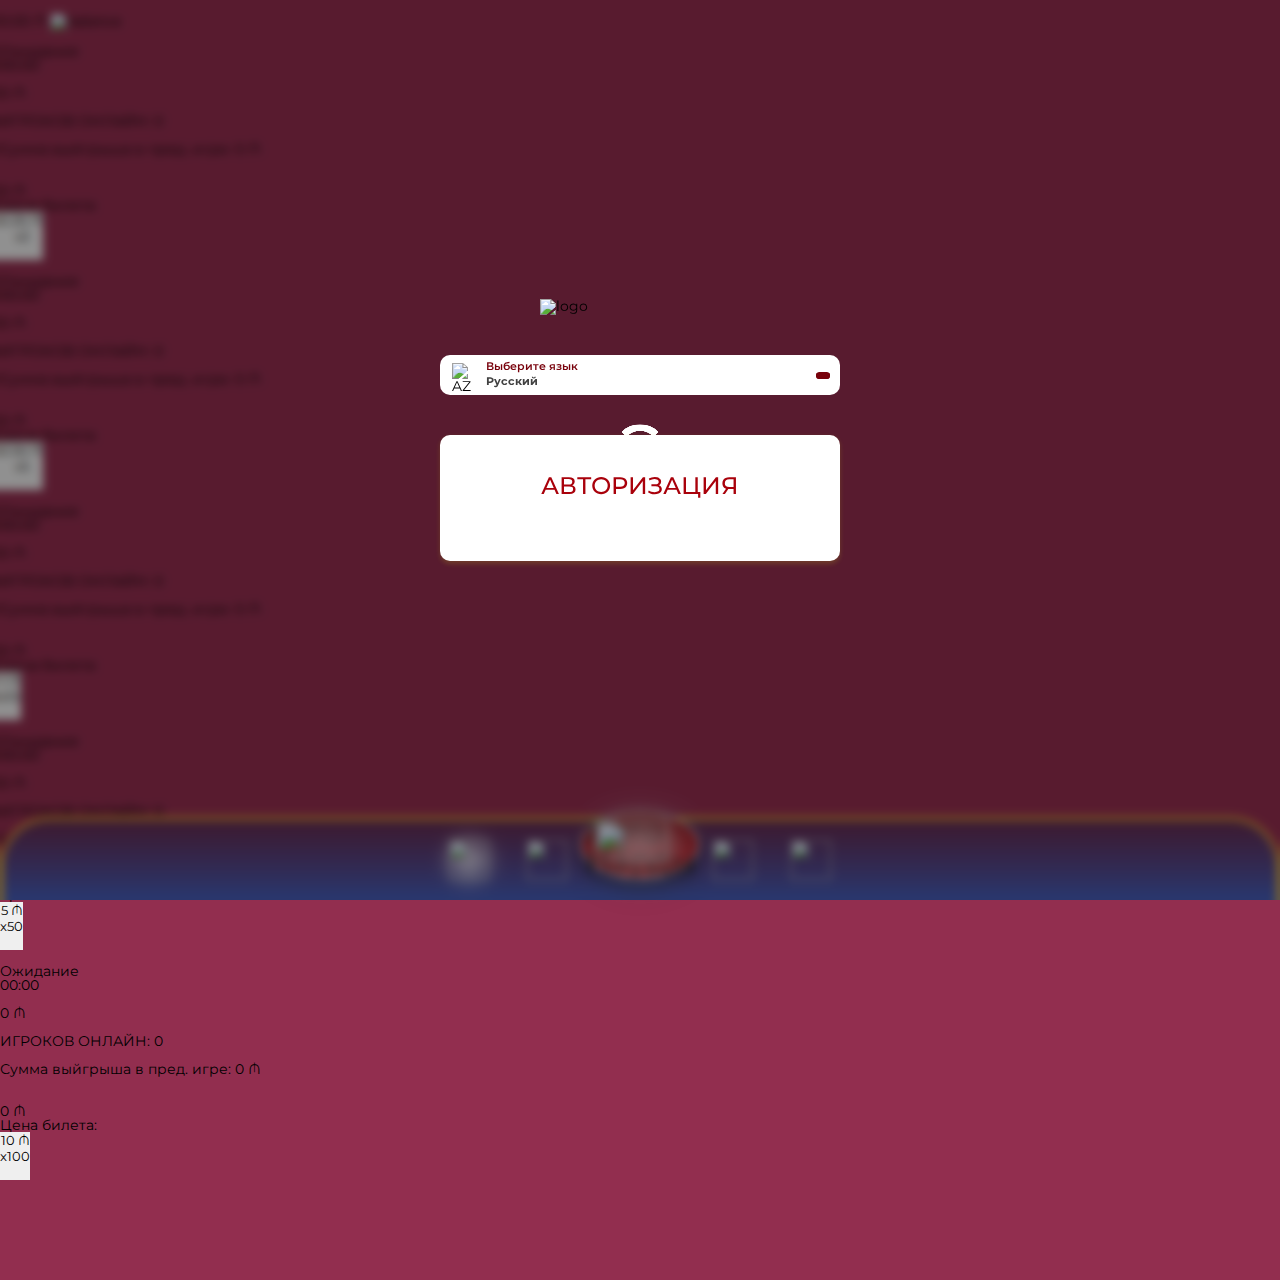
==== commit c31fe89a: "s" ====
--- a/index.html
+++ b/index.html
@@ -23,7 +23,14 @@
     <link rel="stylesheet" href="style/domino/menu.css" />
     <link rel="stylesheet" href="style/domino/domino-table-page.css" />
   </head>
-  <div class="page-preloader"></div>
+  <div class="page-preloader">
+    <div class="lds-ring">
+      <div></div>
+      <div></div>
+      <div></div>
+      <div></div>
+    </div>
+  </div>
   <header>
     <div class="header__container">
       <a href="" class="header__logo"><img src="img/logo.png" alt="" /> </a>
--- a/style/style.css
+++ b/style/style.css
@@ -0,0 +1,554 @@
+@import url("https://fonts.googleapis.com/css2?family=Montserrat:wght@400;500;600;700&display=swap");
+
+body {
+  background-color: #922e4f;
+}
+
+main {
+  background: url("../img/bg.png") no-repeat 0 0 / cover;
+}
+
+.main__container {
+  /* background: url("../img/bg.png") no-repeat 0 0 / cover; */
+}
+
+* {
+  font-family: "Montserrat";
+  user-select: none;
+}
+
+input[type="number"]::-webkit-outer-spin-button,
+input[type="number"]::-webkit-inner-spin-button {
+  -webkit-appearance: none;
+  margin: 0; /* <-- Apparently some margin are still there even though it's hidden */
+}
+
+input[disabled] {
+  background: #dadada;
+}
+
+button,
+a {
+  user-select: none;
+}
+
+.page-preloader {
+  position: fixed;
+  top: 0;
+  left: 0;
+  height: 100%;
+  width: 100%;
+  background: #00000065;
+  backdrop-filter: blur(5px);
+  z-index: 5;
+  display: flex;
+  align-items: center;
+  justify-content: center;
+}
+
+.page-preloader .lds-ring {
+  transform: scale(0.8);
+}
+.d-none {
+  /* display: none !important; */
+}
+
+.registration {
+  transition: transform 0.3s ease;
+  position: fixed;
+  top: 0;
+  left: 0;
+  transform: translateY(-100%);
+  z-index: 60;
+  width: 100vw;
+  min-height: 100vh;
+  height: 100vh;
+  overflow: auto;
+  background: url("../img/bg.png") no-repeat 0 0 / cover;
+}
+
+.registration__container {
+}
+
+.registration__content {
+  min-height: 100vh;
+  display: flex;
+  flex-direction: column;
+}
+
+.reg-header {
+  display: flex;
+  align-content: center;
+  padding: 24px 0;
+}
+
+.registration__body {
+  display: flex;
+  flex-direction: column;
+  align-items: center;
+  justify-content: center;
+  gap: 20px;
+  flex: 1 1 auto;
+}
+
+.registration__logo {
+  margin-bottom: 20px;
+  margin-top: 20px;
+  width: 200px;
+}
+
+.select-language {
+  position: relative;
+  display: flex;
+  align-items: center;
+  gap: 10px;
+  margin-bottom: 20px;
+  width: 100%;
+  height: 40px;
+  background: #fff;
+  border-radius: 10px;
+  padding: 7.5px 11.99px 7.5px 12px;
+  max-width: 400px;
+  cursor: pointer;
+}
+.select-language .select-language__img {
+  width: 24px;
+  height: 24px;
+}
+.select-language .select-language__img img {
+  width: 100%;
+  height: 100%;
+}
+
+.select-language__text {
+  color: #78010b;
+  font-size: 11px;
+  font-style: normal;
+  font-weight: 600;
+  line-height: 12px;
+}
+
+.select-language__text span {
+  color: #414141;
+  text-align: left;
+  font-size: 11px;
+  font-style: normal;
+  font-weight: 700;
+  line-height: 18px;
+}
+
+.select-language__chevron {
+  width: 14px;
+  height: 3px;
+  border-radius: 50px;
+  border-top: 7.188px solid #78010b;
+  border-right: 7.188px solid #78010b;
+  border-left: 7.188px solid #78010b;
+  position: absolute;
+  right: 10px;
+}
+
+.form-header__heading {
+  text-transform: uppercase;
+  color: #a9010b;
+  font-size: 23.938px;
+  font-style: normal;
+  font-weight: 500;
+  line-height: 41.036px; /* 171.429% */
+  text-align: center;
+}
+
+.form-body-login p {
+  margin-left: 12px;
+  color: #414141;
+  font-size: 11.114px;
+  font-style: normal;
+  font-weight: 500;
+  line-height: 17.953px;
+}
+
+.login-button {
+  height: 42.746px;
+  margin-bottom: 25px;
+}
+
+.registration-button {
+  margin-bottom: 25px;
+  font-size: 12px;
+}
+
+.form-body__no-account {
+  display: flex;
+  justify-content: center;
+  align-items: center;
+  gap: 10px;
+}
+
+.form-body__no-account a {
+  width: fit-content;
+}
+
+.form-body__no-account button {
+  border-radius: 10px;
+  background: linear-gradient(180deg, #78010b 0%, #d32433 100%);
+  box-shadow: 0px 2.5647671222686768px 5.1295342445373535px 1.709844708442688px
+    rgba(0, 0, 0, 0.24);
+  color: #fff;
+  text-align: center;
+  font-size: 11.684px;
+  font-style: normal;
+  font-weight: 500;
+  line-height: 18.808px;
+  height: 26px;
+  width: 130px;
+}
+
+.registration-form {
+  background: #fff;
+  border-radius: 10px;
+  box-shadow: 0px 2.5647671222686768px 5.1295342445373535px 0px
+    rgba(233, 237, 22, 0.16);
+  padding: 30px;
+  color: #000;
+  max-width: 400px;
+  width: 100%;
+  margin-bottom: 60px;
+}
+
+@media (max-width: 420px) {
+  .select-language {
+    width: 220px;
+  }
+
+  .registration__logo {
+    margin-bottom: 30px;
+  }
+
+  .registration-form {
+    max-width: 280px !important;
+    padding: 10px;
+  }
+
+  .form-header__heading {
+    font-size: 15.517px;
+    font-weight: 500;
+    line-height: 26.6px; /* 171.429% */
+  }
+
+  .form-body-login p {
+    font-size: 12.204px;
+    font-style: normal;
+    font-weight: 500;
+    line-height: 200%; /* 161.538% */
+  }
+
+  .form-body-login input {
+    font-size: 12.204px;
+    font-style: normal;
+    font-weight: 500;
+    line-height: 11.637px; /* 161.538% */
+    height: 30.937px;
+    padding: 10.481px 6.65px;
+    border-radius: 6.482px;
+  }
+
+  .form-body__button {
+    height: 27.708px;
+    padding: 3.879px 75.865px 3.879px 75.976px;
+    font-size: 12px;
+  }
+
+  .form-body__no-account {
+    font-size: 12px;
+  }
+}
+
+.form-header {
+  display: flex;
+  flex-direction: column;
+  justify-content: center;
+  margin-bottom: 24px;
+}
+
+.form-header__buttons {
+  display: flex;
+
+  font-style: normal;
+  font-weight: 500;
+  font-size: 18px;
+  line-height: 100%;
+  text-transform: uppercase;
+  color: #f4f4f4;
+  position: relative;
+  margin-bottom: 18px;
+}
+
+.form-header__button {
+  flex: 0 0 50%;
+  text-align: center;
+  cursor: pointer;
+}
+
+.form-header__button.active {
+  color: rgb(86, 128, 243);
+}
+
+.registration-form * {
+  width: 100%;
+}
+
+.indicator-form {
+  width: 100%;
+  height: 1px;
+  background-color: #333333;
+  position: relative;
+}
+
+.indicator-form__line {
+  position: absolute;
+  top: 0;
+  width: 50%;
+  height: 100%;
+  background-color: rgb(86, 128, 243);
+}
+
+.form-body__text {
+  font-style: normal;
+  font-weight: 400;
+  font-size: 16px;
+  line-height: 110%;
+  color: rgb(86, 128, 243);
+  margin-bottom: 16px; /* Assuming rem() is defined elsewhere */
+}
+
+.registration-label {
+  display: flex;
+  gap: 10px;
+  align-items: flex-start;
+  justify-content: flex-start;
+}
+
+.form-body__checkbox {
+  width: 20px;
+  margin-top: 2px;
+}
+
+.form-body__link {
+  color: brown;
+  font-weight: 500;
+  cursor: pointer;
+}
+
+.form-body__link:hover {
+  text-decoration: underline;
+}
+
+.form-body {
+  display: flex;
+  flex-direction: column;
+}
+
+.form-body-login {
+}
+
+.form-body-registration {
+  margin: 0 0 20px 0;
+}
+
+.form-body__input {
+  position: relative;
+  display: inline-block;
+  padding: 10px 10px;
+  /* background: #575757; */
+  border-radius: 8px;
+  outline: none;
+  font-style: normal;
+  font-weight: 400;
+  font-size: 16px;
+  line-height: 140%;
+  color: #6c757d;
+  border-radius: 10px;
+  border: 0.855px solid rgba(21, 1, 33, 0.3);
+}
+
+.form-body__input::placeholder {
+  color: #787878;
+}
+
+.form-body__input:not(:last-child) {
+  margin-bottom: 8px; /* Assuming rem() is defined elsewhere */
+}
+
+.form-body__input._error {
+  box-shadow: 0px 0px 10px rgb(235, 62, 62);
+}
+
+.form-body__button {
+  margin-top: 8px; /* Assuming rem() is defined elsewhere */
+  border-radius: 9.167px;
+  border: 1px solid #fff;
+  background: var(--linear, linear-gradient(180deg, #88143f 0%, #780d35 100%));
+  box-shadow: 0px 2.5647671222686768px 5.1295342445373535px 0px
+    rgba(0, 0, 0, 0.28);
+  cursor: pointer;
+  padding: 20px 25px;
+  display: inline-flex;
+  align-items: center;
+  justify-content: center;
+
+  font-style: normal;
+  font-weight: 500;
+  font-size: 19px;
+  line-height: 100%;
+  text-transform: uppercase;
+  color: #fff;
+}
+
+.form-body__button:hover {
+}
+
+.registration.opened {
+  transform: translateY(0);
+}
+
+.auth-form-error {
+  color: red;
+  margin-bottom: 10px;
+  display: block;
+  font-size: 18px;
+}
+
+.header__padding {
+  padding-top: 100px;
+}
+
+.footer__padding {
+  padding-bottom: 100px;
+}
+
+@media (max-width: 767px) {
+  .header__padding {
+    padding-top: 80px;
+  }
+
+  .footer__padding {
+    padding-bottom: 90px;
+  }
+}
+
+@media (max-width: 439px) {
+  .header__padding {
+    padding-top: 70px;
+  }
+}
+
+/* ================================ */
+.d-none {
+  display: none !important;
+}
+
+.main__container {
+  width: 100%;
+  height: 100%;
+}
+
+* {
+  padding: 0;
+  margin: 0;
+  border: 0;
+}
+*,
+*:before,
+*:after {
+  -moz-box-sizing: border-box;
+  -webkit-box-sizing: border-box;
+  box-sizing: border-box;
+}
+:focus,
+:active {
+  outline: none;
+}
+a:focus,
+a:active {
+  outline: none;
+}
+
+nav,
+footer,
+header,
+aside {
+  display: block;
+}
+
+html,
+body {
+  height: 100%;
+  width: 100%;
+  font-size: 100%;
+  line-height: 1;
+  font-size: 14px;
+  -ms-text-size-adjust: 100%;
+  -moz-text-size-adjust: 100%;
+  -webkit-text-size-adjust: 100%;
+  display: flex;
+  flex-direction: column;
+}
+main {
+  flex: 1 1 auto;
+  display: block;
+  /* overflow: hidden; */
+}
+input,
+button,
+textarea {
+  font-family: inherit;
+}
+
+input::-ms-clear {
+  display: none;
+}
+button {
+  cursor: pointer;
+}
+button::-moz-focus-inner {
+  padding: 0;
+  border: 0;
+}
+a,
+a:visited {
+  text-decoration: none;
+}
+a:hover {
+  text-decoration: none;
+}
+ul li {
+  list-style: none;
+}
+img {
+  vertical-align: top;
+}
+
+h1,
+h2,
+h3,
+h4,
+h5,
+h6 {
+  font-size: inherit;
+  font-weight: 400;
+}
+
+.loader {
+  width: 50px;
+  height: 50px;
+  border-radius: 50%;
+  border: 5px solid #fff;
+  border-top-color: #000;
+  animation: spin 1s infinite linear;
+}
+
+@keyframes spin {
+  to {
+    transform: rotate(360deg);
+  }
+}
--- a/style/popup.css
+++ b/style/popup.css
@@ -916,3 +916,18 @@
   font-size: 16px;
   cursor: pointer;
 }
+
+/* gameFinishedPopup */
+.domino-finishedGameAlert-popup {
+  position: relative;
+  padding-top: 50px;
+}
+.domino-finishedGameAlert-popup .preloader {
+  position: absolute;
+  top: -15px;
+  right: -15px;
+  transform: scale(0.3);
+}
+
+.domino-finishedGameAlert-popup__text {
+}
--- a/style/domino/menu.css
+++ b/style/domino/menu.css
@@ -113,6 +113,20 @@
   border: 3px solid #d6c062;
 }
 
+.domino-room-table-part.filled {
+  background-color: #da5e5e;
+}
+.domino-room-table-part.filled::before {
+  content: "";
+  position: absolute;
+  width: 20px;
+  height: 20px;
+  border-radius: 50%;
+  border: 3px solid #000;
+  top: calc(50% - 10px);
+  left: calc(50% - 10px);
+}
+
 .domino-room-table-quater {
   width: 100%;
   height: 100%;
@@ -121,11 +135,11 @@
   background-color: #2e8f43;
 }
 
-.domino-room-table-quater.filled {
+/* .domino-room-table-quater.filled {
   background-color: #da5e5e;
-}
-
-.domino-room-table-quater.filled::before {
+} */
+
+/* .domino-room-table-quater.filled::before {
   content: "";
   position: absolute;
   width: 15px;
@@ -134,7 +148,7 @@
   border: 3px solid #fff;
   top: calc(50% - 7.5px);
   left: calc(50% - 7.5px);
-}
+} */
 
 .domino-room-table-half {
   width: 50%;
@@ -144,10 +158,10 @@
   border: 1px solid #d6c062;
 }
 
-.domino-room-table-half.filled {
+/* .domino-room-table-half.filled {
   background-color: #da5e5e;
-}
-
+} */
+/* 
 .domino-room-table-half.filled::before {
   content: "";
   position: absolute;
@@ -157,9 +171,16 @@
   border: 3px solid #000;
   top: calc(50% - 10px);
   left: calc(50% - 10px);
-}
-
+} */
+.domino-choose {
+  height: 100%;
+  display: flex;
+  /* align-items: center; */
+  justify-content: center;
+  flex-direction: column;
+}
 .domino-choose__button {
+  width: 100%;
   border: 3px solid #d6c062;
   border-radius: 5px;
   display: flex;
@@ -180,10 +201,10 @@
 .domino-choose__button.classic {
   /* background filter */
   background: linear-gradient(
-    180deg,
-    rgba(87, 36, 49, 0.5) 0%,
-    rgba(87, 36, 43, 0.5) 100%
-  ),
+      180deg,
+      rgba(87, 36, 49, 0.5) 0%,
+      rgba(87, 36, 43, 0.5) 100%
+    ),
     url("../../img/domino/domino-classic.jpg");
 }
 
@@ -194,4 +215,4 @@
       rgba(87, 36, 43, 0.5) 100%
     ),
     url("../../img/domino/domino-phone.jpg");
-}+}
--- a/style/domino/domino-table-page.css
+++ b/style/domino/domino-table-page.css
@@ -1,5 +1,76 @@
 .domino-game-page {
-}
+  position: relative;
+}
+.domino-game-page .domino-game-loader {
+  position: absolute;
+  top: 0;
+  right: 0;
+  transform: scale(0.4);
+}
+.domino-game-page .domino-game-room__preloader {
+  position: fixed;
+  top: 0;
+  left: 0;
+  width: 100%;
+  height: 100%;
+  backdrop-filter: blur(4px);
+  background: #00000044;
+  z-index: 4;
+  display: flex;
+  align-items: center;
+  justify-content: center;
+}
+
+.lds-ring {
+  display: inline-block;
+  position: relative;
+  width: 80px;
+  height: 80px;
+}
+.lds-ring div {
+  box-sizing: border-box;
+  display: block;
+  position: absolute;
+  width: 64px;
+  height: 64px;
+  margin: 8px;
+  border: 8px solid #fff;
+  border-radius: 50%;
+  animation: lds-ring 1.2s cubic-bezier(0.5, 0, 0.5, 1) infinite;
+  border-color: #fff transparent transparent transparent;
+}
+
+.lds-ring.black div {
+  box-sizing: border-box;
+  display: block;
+  position: absolute;
+  width: 64px;
+  height: 64px;
+  margin: 8px;
+  border: 8px solid #000;
+  border-radius: 50%;
+  animation: lds-ring 1.2s cubic-bezier(0.5, 0, 0.5, 1) infinite;
+  border-color: #000 transparent transparent transparent;
+}
+
+.lds-ring div:nth-child(1) {
+  animation-delay: -0.45s;
+}
+.lds-ring div:nth-child(2) {
+  animation-delay: -0.3s;
+}
+.lds-ring div:nth-child(3) {
+  animation-delay: -0.15s;
+}
+@keyframes lds-ring {
+  0% {
+    transform: rotate(0deg);
+  }
+  100% {
+    transform: rotate(360deg);
+  }
+}
+
 .domino-game-page .domino-games__container {
   min-height: calc(100vh - 260px);
   /* background-color: aqua; */
@@ -14,6 +85,7 @@
   margin-bottom: -50px;
   margin: 0 30px 0 65px;
 }
+
 .domino-game-page .domino-game-page__body {
   max-width: 990px;
   width: 100%;
@@ -38,7 +110,7 @@
   align-items: center;
   gap: 15px;
   background-color: #bdbdbd;
-  max-width: 250px;
+  max-width: max-content;
   width: 100%;
   padding: 10px 10px;
   border-radius: 20px;
@@ -51,6 +123,10 @@
 
 .domino-game-table__enemy-player.skipped-turn {
   border: 5px solid red !important;
+}
+
+.domino-enemy-player {
+  position: relative;
 }
 
 .domino-game-page .domino-game-page__body .domino-enemy-player__img {
@@ -131,16 +207,16 @@
 .domino-game-page
   .domino-game-page__body
   .domino-game-table__enemy-player.domino-enemy-player-2 {
-  top: 5%;
-  left: 0%;
-  transform: translate(-50%, 0);
+  top: -5%;
+  left: -5%;
+  /* transform: translate(-50%, 0); */
 }
 .domino-game-page
   .domino-game-page__body
   .domino-game-table__enemy-player.domino-enemy-player-3 {
-  top: 5%;
-  left: 110%;
-  transform: translate(-50%, 0);
+  top: -5%;
+  right: -2%;
+  /* transform: translate(-50%, 0); */
 }
 
 .domino-game-page .domino-game-page__body .domino-table-store {
@@ -199,7 +275,7 @@
 
   .domino-game-page .domino-game-page__body .domino-game-table__enemy-player {
     gap: 10px;
-    max-width: 200px;
+    /* max-width: 200px; */
     width: 100%;
   }
 
@@ -317,7 +393,8 @@
   }
 
   .domino-game-page .domino-game-page__body .domino-game-table__enemy-player {
-    max-width: 130px;
+    max-width: 100px;
+    padding: 5px 7px;
   }
 
   .domino-game-page .domino-game-page__body .domino-enemy-player__img img {
@@ -334,6 +411,24 @@
     .domino-table-store
     .domino-table-store__text {
     font-size: 12px;
+  }
+}
+
+@media (max-width: 475px) {
+  .domino-game-page .domino-game-page__body .domino-game-table__enemy-player {
+    max-width: max-content;
+    padding: 5px 7px;
+  }
+
+  .domino-game-page
+    .domino-game-page__body
+    .domino-game-table__enemy-player.domino-enemy-player-2 {
+    left: -13%;
+  }
+  .domino-game-page
+    .domino-game-page__body
+    .domino-game-table__enemy-player.domino-enemy-player-3 {
+    right: -5%;
   }
 }
 
@@ -383,6 +478,7 @@
   align-items: center;
   justify-content: center;
   gap: 5px;
+  position: relative;
 }
 
 .user-avatar__image,
@@ -446,7 +542,7 @@
 
 .domino-game__tiles {
   display: flex;
-  height: 190px;
+  height: fit-content;
   gap: 10px;
   padding: 10px 20px;
   background-color: #4e2525;
@@ -454,10 +550,11 @@
   flex-wrap: wrap;
   flex: 1 1 auto;
   max-width: 700px;
+  min-height: 80px;
 }
 
 .domino-game__tile {
-  height: 100%;
+  height: 170px;
   width: 85px;
   background-color: #fff;
   border: 3px solid #000;
@@ -465,6 +562,9 @@
   display: flex;
   flex-direction: column;
   position: relative;
+  z-index: 3;
+  transition: transform 0.3s ease;
+  cursor: pointer;
 }
 
 .domino-game__tile.disabled::after {
@@ -485,9 +585,23 @@
 .domino-game-table__tile.highlight {
   background-color: #f8f2b6;
   box-shadow: 0px 0px 20px 2px #ffd560ce;
+  animation: flash 1s infinite;
+}
+
+@keyframes flash {
+  0%,
+  100% {
+    background-color: #f8f2b6;
+    box-shadow: 0px 0px 20px 2px #ffd560ce;
+  }
+  50% {
+    background-color: #fff586;
+    box-shadow: 0px 0px 30px 2px #fff586;
+  }
 }
 
 .sister-highlight {
+  transform: translateY(-15px);
   background-color: #f8b6e8;
   box-shadow: 0px 0px 20px 2px #fc58aace;
 }
@@ -511,46 +625,112 @@
   align-items: center;
   font-size: 20px;
   height: 50%;
-  padding: 10px 0;
-  flex-wrap: wrap;
-  gap: 20px;
-}
-
-.domino-dots-2 {
-  transform: rotate(45deg);
-}
-
-.domino-dots-3 {
-  gap: 5px;
-  flex-wrap: nowrap;
-  transform: rotate(45deg);
-}
-
-.domino-dots-5 {
   position: relative;
 }
 
-.domino-dots-5 .domino-tile__dot:nth-child(3) {
-  position: absolute;
-  top: 50%;
-  left: 50%;
-  transform: translate(-50%, -50%);
-}
-
-.domino-dots-6 {
-  gap: 5px;
-}
-
 .domino-tile__dot {
-  width: 20px;
-  height: 20px;
+  position: absolute;
+  width: 17px;
+  height: 17px;
   border-radius: 50%;
   background-color: #000;
+  transform: translate(-50%, -50%);
+}
+
+.domino-dots-1 .domino-tile__dot:nth-child(1) {
+  top: 50%;
+  left: 50%;
+}
+
+.domino-dots-2 .domino-tile__dot:nth-child(1) {
+  top: 30%;
+  left: 70%;
+}
+.domino-dots-2 .domino-tile__dot:nth-child(2) {
+  top: 70%;
+  left: 30%;
+}
+
+.domino-dots-3 .domino-tile__dot:nth-child(1) {
+  top: 25%;
+  left: 75%;
+}
+.domino-dots-3 .domino-tile__dot:nth-child(2) {
+  top: 50%;
+  left: 50%;
+}
+.domino-dots-3 .domino-tile__dot:nth-child(3) {
+  top: 75%;
+  left: 25%;
+}
+
+.domino-dots-4 .domino-tile__dot:nth-child(1) {
+  top: 25%;
+  left: 25%;
+}
+.domino-dots-4 .domino-tile__dot:nth-child(2) {
+  top: 25%;
+  left: 75%;
+}
+.domino-dots-4 .domino-tile__dot:nth-child(3) {
+  top: 75%;
+  left: 25%;
+}
+.domino-dots-4 .domino-tile__dot:nth-child(4) {
+  top: 75%;
+  left: 75%;
+}
+
+.domino-dots-5 .domino-tile__dot:nth-child(1) {
+  top: 25%;
+  left: 25%;
+}
+.domino-dots-5 .domino-tile__dot:nth-child(2) {
+  top: 25%;
+  left: 75%;
+}
+.domino-dots-5 .domino-tile__dot:nth-child(3) {
+  top: 75%;
+  left: 25%;
+}
+.domino-dots-5 .domino-tile__dot:nth-child(4) {
+  top: 75%;
+  left: 75%;
+}
+.domino-dots-5 .domino-tile__dot:nth-child(5) {
+  top: 50%;
+  left: 50%;
+}
+
+.domino-dots-6 .domino-tile__dot:nth-child(1) {
+  top: 25%;
+  left: 25%;
+}
+.domino-dots-6 .domino-tile__dot:nth-child(2) {
+  top: 50%;
+  left: 25%;
+}
+.domino-dots-6 .domino-tile__dot:nth-child(3) {
+  top: 75%;
+  left: 25%;
+}
+
+.domino-dots-6 .domino-tile__dot:nth-child(4) {
+  top: 25%;
+  left: 75%;
+}
+.domino-dots-6 .domino-tile__dot:nth-child(5) {
+  top: 50%;
+  left: 75%;
+}
+.domino-dots-6 .domino-tile__dot:nth-child(6) {
+  top: 75%;
+  left: 75%;
 }
 
 @media (max-width: 1023px) {
-  .domino-game__tiles {
-    height: 140px;
+  .domino-game__tile {
+    height: 120px;
   }
 
   .domino-game__tile {
@@ -563,20 +743,21 @@
 
   .domino-tile__half {
     font-size: 16px;
-    gap: 10px;
   }
 
   .domino-tile__dot {
     width: 12px;
     height: 12px;
   }
-
-  .domino-dots-6 {
-    gap: 3px;
-  }
 }
 
 @media (max-width: 767px) {
+  .auto-window {
+    top: 0px !important;
+    border-radius: 5px !important;
+    padding: 5px !important;
+  }
+
   .user-avatar__image,
   .user-avatar__image img {
     width: 50px;
@@ -613,10 +794,6 @@
   .domino-tile__dot {
     width: 8px;
     height: 8px;
-  }
-
-  .domino-dots-6 {
-    gap: 3px;
   }
 
   .domino-game__buttons {
@@ -658,7 +835,7 @@
 .market-popup__body {
   display: grid;
   grid-template-columns: repeat(7, auto);
-  background-color: #929292;
+  background-color: #945d5d;
   justify-content: center;
   border-radius: 30px;
   padding: 20px;
@@ -668,14 +845,52 @@
 
 .market-popup__item {
   display: block;
-  padding: 20px;
+  padding: 15px;
   background-color: #ffffff;
   position: relative;
-  width: 85px;
+  width: 100%;
+  max-width: 85px;
   height: 180px;
   border-radius: 10px;
   border: #dac767 1px solid;
   cursor: pointer !important;
+}
+
+@media (max-width: 768px) {
+  .market-popup__item {
+    max-width: 60px;
+    height: 127px;
+  }
+}
+
+@media (max-width: 560px) {
+  .market-popup__body {
+    grid-template-columns: repeat(5, auto);
+    padding: 16px;
+
+    gap: 10px;
+  }
+  .market-popup__item {
+    padding: 10px;
+
+    width: 100%;
+    max-width: 60px;
+    height: 127px;
+  }
+}
+
+@media (max-width: 425px) {
+  .market-popup__body {
+    grid-template-columns: repeat(5, auto);
+    padding: 16px;
+    gap: 10px;
+  }
+  .market-popup__item {
+    padding: 10px;
+    width: 100%;
+    max-width: 40px;
+    height: 85px;
+  }
 }
 
 .market-popup__item.market-tile__used {
@@ -704,11 +919,22 @@
   height: 100%;
   position: relative;
   transform: scale(0.6) translateY(5%);
-}
-
+
+  /* 3 row */
+  /* transform: scale(1) translateY(5%); */
+}
+@media (max-width: 780px) {
+  .domino-game-table__table {
+    /* transform: scale(0.55) translateY(5%); */
+    /* 3 row */
+    /* transform: scale(0.65) translateY(5%); */
+  }
+}
 @media (max-width: 580px) {
   .domino-game-table__table {
-    transform: scale(0.55) translateY(5%);
+    transform: scale(0.6) translateY(5%);
+    /* 3 row */
+    /* transform: scale(0.56) translateY(5%); */
   }
 }
 @media (max-width: 520px) {
@@ -734,6 +960,30 @@
   }
 }
 
+.domino-lose-popup__tiles {
+  /* display: flex; */
+  /* gap: 5px;
+  flex-wrap: wrap; */
+}
+.domino-lose-popup__player-tiles {
+  margin-top: 7px;
+  display: flex;
+  gap: 5px;
+  flex-wrap: wrap;
+}
+
+.domino-lose-popup__player-tiles .domino-tile {
+  /* height: 170px;
+  width: 85px; */
+
+  height: 100px;
+  width: 50px;
+}
+.domino-lose-popup__player-tiles .domino-tile .domino-tile__dot {
+  width: 16%;
+  height: 16%;
+}
+
 .domino-game-table__table-tiles-block {
   /* background-color: #000; */
   position: absolute;
@@ -745,10 +995,11 @@
 
 .domino-game-table__table-tiles-block-1 {
   justify-content: center;
+  transform: rotateZ(180deg);
 }
 
 .domino-game-table__table-tiles-block-2 {
-  transform: rotateZ(90deg);
+  transform: rotateZ(-90deg);
 }
 
 .domino-game-table__table-tiles-block-3 {
@@ -772,6 +1023,65 @@
   position: relative;
 }
 
+/* .domino-game-table__tile.finger-left::before {
+  content: url("../../img/domino/domino-finger.png");
+  position: absolute;
+  background: none;
+  top: 0;
+  left: -25px;
+  transform: translate(-100%, 0);
+  z-index: 4;
+  width: 16px;
+  height: 16px;
+  animation: shake 1s ease-in-out infinite;
+}
+
+.domino-game-table__tile.finger-right::before {
+  content: url("../../img/domino/domino-finger.png");
+  position: absolute;
+  background: none;
+  top: 0;
+  right: -25px;
+  left: auto;
+  transform: translate(100%, 0) rotateZ(180deg);
+  z-index: 4;
+  width: -16px;
+  height: 16px;
+  animation: shake 1s ease-in-out infinite;
+} */
+
+/* animation with smooth shaking left-right */
+@keyframes shake {
+  0% {
+    transform: translateX(-5px) rotateZ(180deg);
+  }
+  50% {
+    transform: translateX(5px) rotateZ(180deg);
+  }
+  100% {
+    transform: translateX(-5px) rotateZ(180deg);
+  }
+}
+
+.domino-game-table__tile::before {
+  content: "";
+  width: 2px;
+  height: 80%;
+  background-color: #000;
+  top: 50%;
+  left: 50%;
+  transform: translate(-50%, -50%);
+  position: absolute;
+}
+
+.domino-game-table__tile.rotated::before {
+  width: 100%;
+  height: 2px;
+  top: 50%;
+  left: 50%;
+  transform: translate(-50%, -50%);
+}
+
 .domino-game-table__tile.rotated {
   height: 85px;
   width: 40px;
@@ -922,29 +1232,29 @@
 .rotated
   .domino-game-table__tile-half.domino-game-dots-6
   .domino-game-tile__dot:nth-child(2) {
-  top: 25%;
-  left: 50%;
+  top: 50%;
+  left: 25%;
 }
 
 .rotated
   .domino-game-table__tile-half.domino-game-dots-6
   .domino-game-tile__dot:nth-child(3) {
-  top: 25%;
-  left: 75%;
+  top: 75%;
+  left: 25%;
 }
 
 .rotated
   .domino-game-table__tile-half.domino-game-dots-6
   .domino-game-tile__dot:nth-child(4) {
-  top: 75%;
-  left: 25%;
+  top: 25%;
+  left: 75%;
 }
 
 .rotated
   .domino-game-table__tile-half.domino-game-dots-6
   .domino-game-tile__dot:nth-child(5) {
-  top: 75%;
-  left: 50%;
+  top: 50%;
+  left: 75%;
 }
 .rotated
   .domino-game-table__tile-half.domino-game-dots-6
@@ -1098,3 +1408,160 @@
   top: 75%;
   left: 75%;
 }
+
+.auto-window {
+  position: absolute;
+  text-align: center;
+  top: -30px;
+  background-color: #fff;
+  border: 3px solid #bbbbbb;
+  border-radius: 10px;
+  padding: 10px;
+  display: flex;
+  flex-direction: column;
+  align-items: center;
+  justify-content: center;
+  z-index: 5;
+  box-shadow: 0 5px 10px rgba(0, 0, 0, 0.35);
+}
+
+.phrase-popup__content .popup__close {
+  margin: -25px -25px 0 0;
+}
+
+.phrase-popup__content {
+  display: flex;
+  flex-wrap: wrap;
+  gap: 5px;
+  flex-direction: row;
+  justify-content: center;
+  align-items: center;
+}
+
+.phrase-popup__content.blocked .phrase-popup__item {
+  /* make darker */
+  background-color: #ddd;
+}
+
+.phrase-popup__item {
+  width: calc(50% - 5px);
+  padding: 10px 20px;
+  display: flex;
+  justify-content: center;
+  align-items: center;
+  text-align: center;
+  border: 2px solid #dac767;
+  border-radius: 10px;
+}
+
+.emoji-popup__content {
+  display: flex;
+  flex-wrap: wrap;
+  gap: 5px;
+  flex-direction: row;
+}
+
+.emoji-popup__content .popup__close {
+  margin: -25px -25px 0 0;
+}
+.emoji-popup__content.blocked .emoji-popup__item {
+  /* make darker */
+  filter: brightness(0.75) opacity(0.75);
+}
+
+.emoji-popup__item {
+  width: 64px;
+}
+
+.domino-game-user__emoji {
+  position: absolute;
+  top: -30px;
+  left: 50%;
+  animation: smoothScale 0.5s ease-in-out;
+}
+
+.domino-enemy-player__emoji {
+  position: absolute;
+  animation: smoothScale 0.5s ease-in-out;
+  top: 25%;
+  left: -25px;
+}
+
+.domino-game-user__phrase {
+  background-color: #fff;
+  border: 3px solid #dac767;
+  padding: 10px;
+  border-radius: 15px 15px 15px 0;
+  position: absolute;
+  top: -30px;
+  left: 50%;
+  z-index: 4;
+}
+
+.domino-enemy-player__phrase {
+  background-color: #fff;
+  border: 3px solid #dac767;
+  padding: 10px;
+  border-radius: 10px;
+  position: absolute;
+  top: 40%;
+  transform: translate(-100%, 0);
+  border-radius: 10px 0 10px 10px;
+}
+
+.domino-enemy-player-2 .domino-enemy-player__phrase {
+  transform: translate(80%, 0);
+  border-radius: 0 10px 10px 10px;
+}
+
+.enemy-score-number {
+  position: absolute;
+  bottom: -28px;
+  transform: translate(-50%, 0);
+  left: 50%;
+  font-weight: 700;
+  font-size: 20px;
+  color: #f8f2b6;
+  z-index: 4;
+  transform: scale(1) translate(50, -100%);
+  text-shadow: 5px 0 8px rgba(0, 0, 0, 0.75);
+}
+
+@keyframes smoothScale {
+  0% {
+    transform: scale(0);
+  }
+  50% {
+    transform: scale(1.2);
+  }
+  100% {
+    transform: scale(1);
+  }
+}
+
+.score-number {
+  position: absolute;
+  top: 25%;
+  left: 50%;
+  font-weight: 700;
+  -webkit-text-stroke: 1px #000;
+  font-size: 30px;
+  color: #f8f2b6;
+  z-index: 4;
+  transform: scale(1);
+  animation: smoothScaleScore 0.5s ease-in-out;
+  text-shadow: 5px 0 8px rgba(0, 0, 0, 0.75);
+  transform: scale(1) translate(-50%, -50%);
+}
+
+@keyframes smoothScaleScore {
+  0% {
+    transform: scale(0.8) translate(-50%, -50%);
+  }
+  50% {
+    transform: scale(1.2) translate(-50%, -50%);
+  }
+  100% {
+    transform: scale(1) translate(-50%, -50%);
+  }
+}
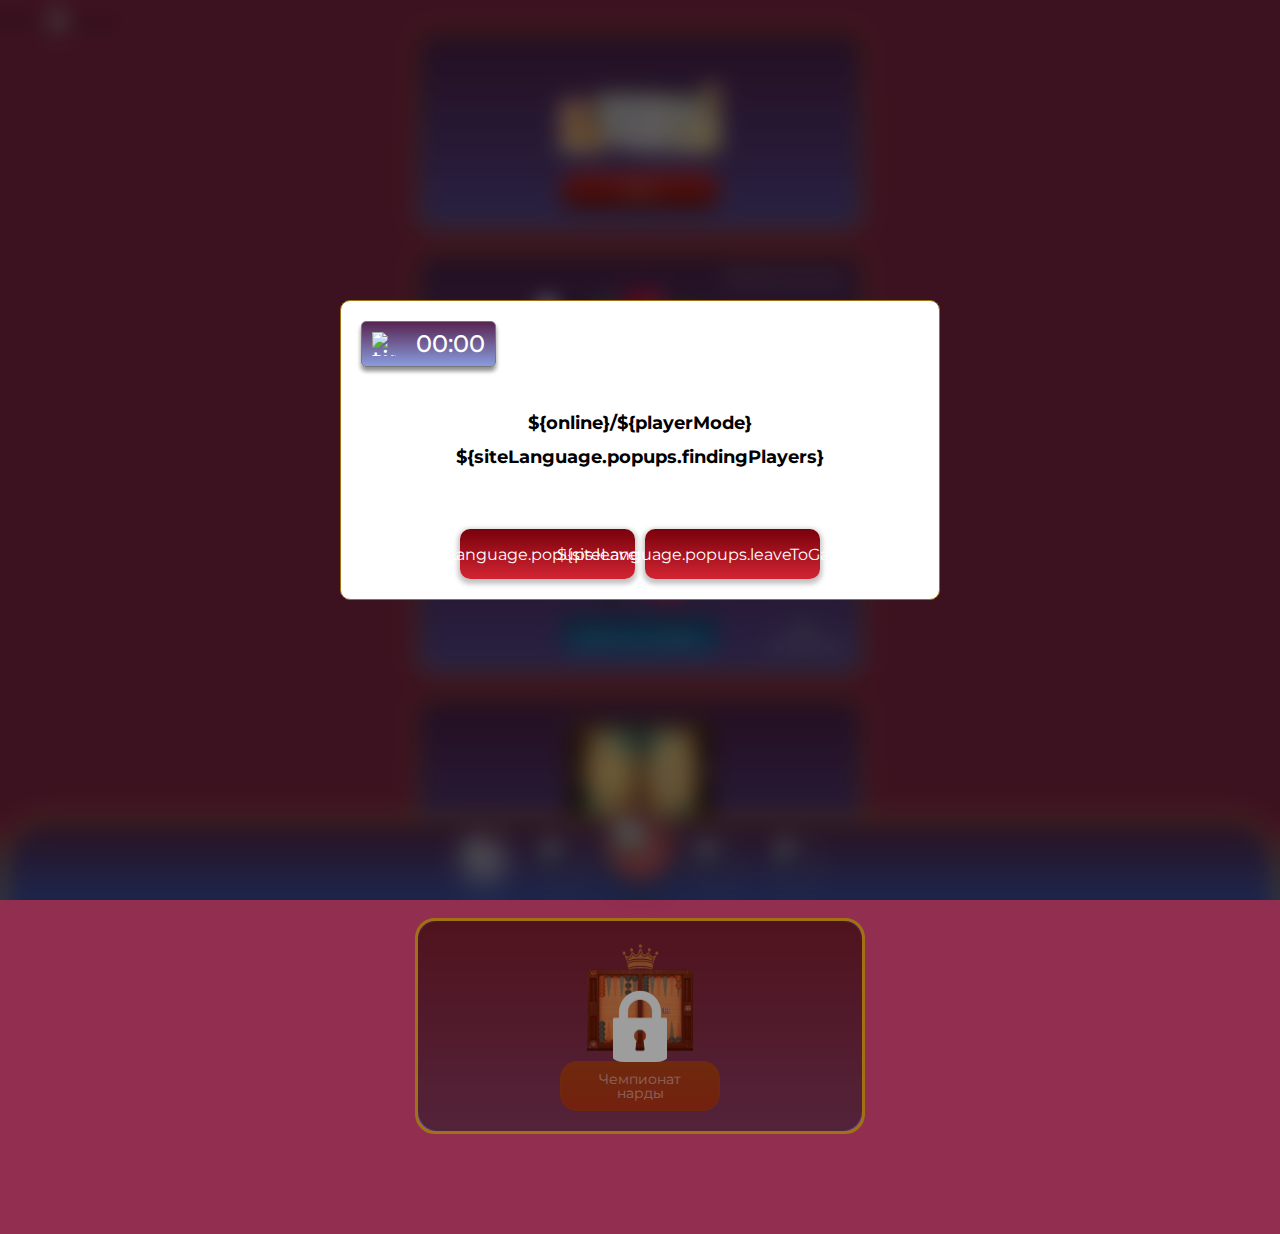
==== commit c7e8353e: "3" ====
--- a/index.html
+++ b/index.html
@@ -22,6 +22,7 @@
     <link rel="stylesheet" href="style/admin-withdraw-page.css" />
     <link rel="stylesheet" href="style/domino/menu.css" />
     <link rel="stylesheet" href="style/domino/domino-table-page.css" />
+    <link rel="stylesheet" href="style/choose-mode-menu.css" />
   </head>
   <div class="page-preloader">
     <div class="lds-ring">
@@ -77,312 +78,91 @@
 
     <main>
       <div class="main__container footer__padding">
-        <section class="games">
-          <div class="games__container" id="loto">
-            <a class="game loto-room loto-room-1" room="1">
-              <div class="loto-room__body">
-                <div class="loto-room__body-left room-left">
-                  <div class="room-left__item room-left__item-1">
-                    <div class="logo">
-                      <img src="img/loto-room-card-logo.png" alt="" />
-                    </div>
-                    <div class="room-left__item-timer-block">
-                      <p class="timer-block__text">Ожидание</p>
-                      <span class="timer-block__timer">00:00</span>
-                    </div>
-                  </div>
-                  <div class="room-left__item room-left__item-2">
-                    <div class="room-left__item-info-row lobby-room-bet">
-                      <img src="img/bank-icon.png" alt="" />
-                      <p><span>0</span> ₼</p>
-                    </div>
-                    <div
-                      class="room-left__item-info-row room-left__item-info-row-green lobby-room-online"
-                    >
-                      <img src="img/lobby-online-icon.png" alt="" />
-                      <p>ИГРОКОВ ОНЛАЙН: <span>0</span></p>
-                    </div>
-                  </div>
-                  <div class="room-left__item room-left__item-3 prev-bank">
-                    <div class="room-left__item-info-row">
-                      <img src="img/bank-before-icon.png" alt="" />
-                      <p>
-                        Сумма выйгрыша в пред. игре:
-                        <span class="game__room-prevbank-sum">0</span> ₼
-                      </p>
-                    </div>
-                  </div>
-                </div>
-                <div class="loto-room__body-right">
-                  <div class="loto-room__body-right__jackpot-text">
-                    <img src="img/jackpot-text.png" alt="" />
-                  </div>
-                  <div class="loto-room__body-right__jackpot">
-                    <img src="img/room-jackpot-img.png" alt="" />
-                    <p class="loto-room__body-right__jackpot-sum">
-                      <span class="game__room-jackpot-sum"> 0 </span>
-                      ₼
-                    </p>
-                  </div>
-                  <div class="loto-room__body-right__price-block">
-                    <p class="price-text">Цена билета:</p>
-                    <button class="price">
-                      <div class="price-money"><span>0.20</span> ₼</div>
-                      <div class="price-tockens">
-                        x2
-                        <div class="price-tockens__decor">
-                          <img src="img/room-tokens-decor.png" alt="" />
-                        </div>
-                      </div>
-                    </button>
-                  </div>
-                </div>
-              </div>
-            </a>
-            <a class="game loto-room loto-room-2" room="2">
-              <div class="loto-room__body">
-                <div class="loto-room__body-left room-left">
-                  <div class="room-left__item room-left__item-1">
-                    <div class="logo">
-                      <img src="img/loto-room-card-logo.png" alt="" />
-                    </div>
-                    <div class="room-left__item-timer-block">
-                      <p class="timer-block__text">Ожидание</p>
-                      <span class="timer-block__timer">00:00</span>
-                    </div>
-                  </div>
-                  <div class="room-left__item room-left__item-2">
-                    <div class="room-left__item-info-row lobby-room-bet">
-                      <img src="img/bank-icon.png" alt="" />
-                      <p><span>0</span> ₼</p>
-                    </div>
-                    <div
-                      class="room-left__item-info-row room-left__item-info-row-green lobby-room-online"
-                    >
-                      <img src="img/lobby-online-icon.png" alt="" />
-                      <p>ИГРОКОВ ОНЛАЙН: <span>0</span></p>
-                    </div>
-                  </div>
-                  <div class="room-left__item room-left__item-3 prev-bank">
-                    <div class="room-left__item-info-row">
-                      <img src="img/bank-before-icon.png" alt="" />
-                      <p>
-                        Сумма выйгрыша в пред. игре:
-                        <span class="game__room-prevbank-sum">0</span> ₼
-                      </p>
-                    </div>
-                  </div>
-                </div>
-                <div class="loto-room__body-right">
-                  <div class="loto-room__body-right__jackpot-text">
-                    <img src="img/jackpot-text.png" alt="" />
-                  </div>
-                  <div class="loto-room__body-right__jackpot">
-                    <img src="img/room-jackpot-img.png" alt="" />
-                    <p class="loto-room__body-right__jackpot-sum">
-                      <span class="game__room-jackpot-sum"> 0 </span>
-                      ₼
-                    </p>
-                  </div>
-                  <div class="loto-room__body-right__price-block">
-                    <p class="price-text">Цена билета:</p>
-                    <button class="price">
-                      <div class="price-money"><span>0.50</span> ₼</div>
-                      <div class="price-tockens">
-                        x5
-                        <div class="price-tockens__decor">
-                          <img src="img/room-tokens-decor.png" alt="" />
-                        </div>
-                      </div>
-                    </button>
-                  </div>
-                </div>
-              </div>
-            </a>
-            <a class="game loto-room loto-room-3" room="3">
-              <div class="loto-room__body">
-                <div class="loto-room__body-left room-left">
-                  <div class="room-left__item room-left__item-1">
-                    <div class="logo">
-                      <img src="img/loto-room-card-logo.png" alt="" />
-                    </div>
-                    <div class="room-left__item-timer-block">
-                      <p class="timer-block__text">Ожидание</p>
-                      <span class="timer-block__timer">00:00</span>
-                    </div>
-                  </div>
-                  <div class="room-left__item room-left__item-2">
-                    <div class="room-left__item-info-row lobby-room-bet">
-                      <img src="img/bank-icon.png" alt="" />
-                      <p><span>0</span> ₼</p>
-                    </div>
-                    <div
-                      class="room-left__item-info-row room-left__item-info-row-green lobby-room-online"
-                    >
-                      <img src="img/lobby-online-icon.png" alt="" />
-                      <p>ИГРОКОВ ОНЛАЙН: <span>0</span></p>
-                    </div>
-                  </div>
-                  <div class="room-left__item room-left__item-3 prev-bank">
-                    <div class="room-left__item-info-row">
-                      <img src="img/bank-before-icon.png" alt="" />
-                      <p>
-                        Сумма выйгрыша в пред. игре:
-                        <span class="game__room-prevbank-sum">0</span> ₼
-                      </p>
-                    </div>
-                  </div>
-                </div>
-                <div class="loto-room__body-right">
-                  <div class="loto-room__body-right__jackpot-text">
-                    <img src="img/jackpot-text.png" alt="" />
-                  </div>
-                  <div class="loto-room__body-right__jackpot">
-                    <img src="img/room-jackpot-img.png" alt="" />
-                    <p class="loto-room__body-right__jackpot-sum">
-                      <span class="game__room-jackpot-sum"> 0 </span>
-                      ₼
-                    </p>
-                  </div>
-                  <div class="loto-room__body-right__price-block">
-                    <p class="price-text">Цена билета:</p>
-                    <button class="price">
-                      <div class="price-money"><span>1</span> ₼</div>
-                      <div class="price-tockens">
-                        x10
-                        <div class="price-tockens__decor">
-                          <img src="img/room-tokens-decor.png" alt="" />
-                        </div>
-                      </div>
-                    </button>
-                  </div>
-                </div>
-              </div>
-            </a>
-            <a class="game loto-room loto-room-4" room="4">
-              <div class="loto-room__body">
-                <div class="loto-room__body-left room-left">
-                  <div class="room-left__item room-left__item-1">
-                    <div class="logo">
-                      <img src="img/loto-room-card-logo.png" alt="" />
-                    </div>
-                    <div class="room-left__item-timer-block">
-                      <p class="timer-block__text">Ожидание</p>
-                      <span class="timer-block__timer">00:00</span>
-                    </div>
-                  </div>
-                  <div class="room-left__item room-left__item-2">
-                    <div class="room-left__item-info-row lobby-room-bet">
-                      <img src="img/bank-icon.png" alt="" />
-                      <p><span>0</span> ₼</p>
-                    </div>
-                    <div
-                      class="room-left__item-info-row room-left__item-info-row-green lobby-room-online"
-                    >
-                      <img src="img/lobby-online-icon.png" alt="" />
-                      <p>ИГРОКОВ ОНЛАЙН: <span>0</span></p>
-                    </div>
-                  </div>
-                  <div class="room-left__item room-left__item-3 prev-bank">
-                    <div class="room-left__item-info-row">
-                      <img src="img/bank-before-icon.png" alt="" />
-                      <p>
-                        Сумма выйгрыша в пред. игре:
-                        <span class="game__room-prevbank-sum">0</span> ₼
-                      </p>
-                    </div>
-                  </div>
-                </div>
-                <div class="loto-room__body-right">
-                  <div class="loto-room__body-right__jackpot-text">
-                    <img src="img/jackpot-text.png" alt="" />
-                  </div>
-                  <div class="loto-room__body-right__jackpot">
-                    <img src="img/room-jackpot-img.png" alt="" />
-                    <p class="loto-room__body-right__jackpot-sum">
-                      <span class="game__room-jackpot-sum"> 0 </span>
-                      ₼
-                    </p>
-                  </div>
-                  <div class="loto-room__body-right__price-block">
-                    <p class="price-text">Цена билета:</p>
-                    <button class="price">
-                      <div class="price-money"><span>5</span> ₼</div>
-                      <div class="price-tockens">
-                        x50
-                        <div class="price-tockens__decor">
-                          <img src="img/room-tokens-decor.png" alt="" />
-                        </div>
-                      </div>
-                    </button>
-                  </div>
-                </div>
-              </div>
-            </a>
-            <a class="game loto-room loto-room-5" room="5">
-              <div class="loto-room__body">
-                <div class="loto-room__body-left room-left">
-                  <div class="room-left__item room-left__item-1">
-                    <div class="logo">
-                      <img src="img/loto-room-card-logo.png" alt="" />
-                    </div>
-                    <div class="room-left__item-timer-block">
-                      <p class="timer-block__text">Ожидание</p>
-                      <span class="timer-block__timer">00:00</span>
-                    </div>
-                  </div>
-                  <div class="room-left__item room-left__item-2">
-                    <div class="room-left__item-info-row lobby-room-bet">
-                      <img src="img/bank-icon.png" alt="" />
-                      <p><span>0</span> ₼</p>
-                    </div>
-                    <div
-                      class="room-left__item-info-row room-left__item-info-row-green lobby-room-online"
-                    >
-                      <img src="img/lobby-online-icon.png" alt="" />
-                      <p>ИГРОКОВ ОНЛАЙН: <span>0</span></p>
-                    </div>
-                  </div>
-                  <div class="room-left__item room-left__item-3 prev-bank">
-                    <div class="room-left__item-info-row">
-                      <img src="img/bank-before-icon.png" alt="" />
-                      <p>
-                        Сумма выйгрыша в пред. игре:
-                        <span class="game__room-prevbank-sum">0</span> ₼
-                      </p>
-                    </div>
-                  </div>
-                </div>
-                <div class="loto-room__body-right">
-                  <div class="loto-room__body-right__jackpot-text">
-                    <img src="img/jackpot-text.png" alt="" />
-                  </div>
-                  <div class="loto-room__body-right__jackpot">
-                    <img src="img/room-jackpot-img.png" alt="" />
-                    <p class="loto-room__body-right__jackpot-sum">
-                      <span class="game__room-jackpot-sum"> 0 </span>
-                      ₼
-                    </p>
-                  </div>
-                  <div class="loto-room__body-right__price-block">
-                    <p class="price-text">Цена билета:</p>
-                    <button class="price">
-                      <div class="price-money"><span>10</span> ₼</div>
-                      <div class="price-tockens">
-                        x100
-                        <div class="price-tockens__decor">
-                          <img src="img/room-tokens-decor.png" alt="" />
-                        </div>
-                      </div>
-                    </button>
-                  </div>
-                </div>
-              </div>
-            </a>
+        <section class="domino-choose choose-mode">
+          <div class="domino-choose__button choose-mode__item mode-item loto">
+            <div class="mode-item__image">
+              <img src="./img/choose-mode-loto.png" alt="" />
+            </div>
+
+            <div class="mode-item__button mode-loto">Лото</div>
+          </div>
+          <div
+            class="domino-choose__button choose-mode__item mode-item classic"
+          >
+            <div class="mode-item__info game-info">Класическое</div>
+
+            <div class="mode-item__image">
+              <img src="./img/choose-mode-domino__classic.png" alt="" />
+            </div>
+            <div class="mode-item__button mode-dom-classic">Домино Класик</div>
+            <div class="mode-item__info players-info">
+              <p>2/4</p>
+              <p>игроков</p>
+            </div>
+          </div>
+          <div
+            class="domino-choose__button choose-mode__item mode-item telephone"
+          >
+            <div class="mode-item__info game-info">+ набери очки</div>
+
+            <div class="mode-item__image">
+              <img src="./img/choose-mode-domino__telephone.png" alt="" />
+            </div>
+            <div class="mode-item__button mode-dom-telephone">
+              Домино телефон
+            </div>
+            <div class="mode-item__info players-info">
+              <p>2/4</p>
+              <p>игроков</p>
+            </div>
+          </div>
+          <div
+            class="domino-choose__button choose-mode__item mode-item backgamons"
+          >
+            <div class="mode-item__image">
+              <img src="./img/choose-mode-backgammons.png" alt="" />
+            </div>
+            <div class="mode-item__button mode-dom-backgammons">Нарды</div>
+          </div>
+          <div
+            class="domino-choose__button choose-mode__item mode-item backgamons"
+          >
+            <div class="mode-item__locked">
+              <img src="./img/choose-mode-locked.png" alt="" />
+            </div>
+            <div class="mode-item__image">
+              <img src="./img/choose-mode-super-backgammons.png" alt="" />
+            </div>
+            <div
+              class="mode-item__button mode-dom-backgammons mode-dom-backgammons-champ"
+            >
+              Чемпионат нарды
+            </div>
           </div>
         </section>
       </div>
     </main>
+
+    <div class="popup">
+      <div class="popup__body">
+        <div class="popup__content domino-waiting-popup">
+          <div class="popup__header">
+            <div class="popup__timer">
+            <img src="img/timer-icon.png" alt="timer" /> 
+            <span class="domino-waiting-popup__timer">00:00</span>
+          </div>
+          </div>
+          <div class="popup__text domino-waiting-popup__text">
+            <p><span class="domino-waiting-popup__online">${online}</span>/${playerMode}</p>
+            <p>${siteLanguage.popups.findingPlayers}</p>
+          </div>
+          <div style="display:flex;justify-content:center;gap:10px;flex-wrap:wrap;margin-top:15px;">
+            <button class="domino-waiting-popup__button domino-waiting-popup__button-room">${siteLanguage.popups.leaveRoom}</button>
+            <button class="domino-waiting-popup__button domino-waiting-popup__button-games">${siteLanguage.popups.leaveToGameMenu}</button>
+          </div>
+        </div>
+      </div>
+    </div>
 
     <footer id="footer">
       <div class="footer__container">
@@ -397,10 +177,10 @@
             <div
               class="menu-footer__item menu-footer__main-item open-games-menu active"
             >
-              <div class="open-games-menu">
+              <!-- <div class="open-games-menu">
                 <div class="open-loto">Лото</div>
                 <div class="open-nards">Нарды</div>
-              </div>
+              </div> -->
               <img src="img/games.png" alt="" />
             </div>
             <div class="menu-footer__item open-liders-menu">
--- a/style/main.css
+++ b/style/main.css
@@ -6,6 +6,7 @@
   left: 0;
   width: 100%; */
   display: block;
+  z-index: 2;
   /* background: linear-gradient(180deg, #572451 0%, rgba(71, 100, 204, 0.64) 100%),
     #000; */
   background: var(
--- a/style/popup.css
+++ b/style/popup.css
@@ -377,6 +377,7 @@
 
 .jackpot-popup {
 }
+
 .jackpot-popup__body {
 }
 .jackpot-popup__content {
@@ -452,6 +453,29 @@
   }
 }
 
+/* domino rules popup */
+.domino-rules-popup .popup__content {
+  border-radius: 10px;
+  background: linear-gradient(
+    180deg,
+    #572451 0%,
+    rgba(71, 100, 204, 0.64) 100%
+  );
+  color: #fff;
+  padding: 0 15px 15px 15px;
+}
+.domino-rules-popup h2 {
+  border-radius: 5px;
+  border: 0.7px solid #aa6327;
+  background: linear-gradient(180deg, #951a46 0%, #196290 100%);
+  padding: 10px 15px;
+  margin-top: -15px;
+  font-size: 18px;
+  margin-bottom: 18px;
+  font-weight: 600;
+  color: #fff;
+}
+
 /* .jackpot-popup__content {
   max-width: 400px;
   width: 100%;
@@ -488,10 +512,16 @@
   background: #00000075;
 }
 
+/*  тут */
 .jackpot-info-popup .popup__text {
   text-align: center;
   margin-bottom: 20px;
   margin-top: 50px;
+}
+
+.domino-rules-popup .popup__text {
+  margin: 0 auto;
+  margin-bottom: 15px;
 }
 
 .jackpot-info-popup .popup-button__gotit {
@@ -857,11 +887,12 @@
 .domino-starting-popup,
 .domino-waiting-popup {
   width: 600px;
-  height: 300px;
+  min-height: 300px;
   display: flex;
   flex-direction: column;
   justify-content: space-between;
   align-items: center;
+  border: 1px solid #a27114;
 }
 
 .domino-starting-popup__text,
@@ -902,10 +933,10 @@
 .domino-waiting-popup__button {
   display: flex;
   width: 175px;
-  height: 30px;
+  height: 50px;
   padding: 3px 10px;
   justify-content: center;
-  align-items: flex-start;
+  align-items: center;
   flex-shrink: 0;
   border-radius: 10px;
   background: linear-gradient(180deg, #78010b 0%, #d32433 100%);
@@ -921,6 +952,13 @@
 .domino-finishedGameAlert-popup {
   position: relative;
   padding-top: 50px;
+  border-radius: 10px;
+  background: linear-gradient(
+    180deg,
+    #572451 0%,
+    rgba(71, 100, 204, 0.64) 100%
+  );
+  color: #fff;
 }
 .domino-finishedGameAlert-popup .preloader {
   position: absolute;
@@ -931,3 +969,250 @@
 
 .domino-finishedGameAlert-popup__text {
 }
+
+.phrase-popup__content .popup__close {
+  margin: -25px -25px 0 0;
+}
+
+.phrase-popup__content {
+  display: grid;
+  grid-template-columns: repeat(2, 50%);
+  column-gap: 5px;
+  row-gap: 10px;
+  justify-content: center;
+  align-items: center;
+  border-radius: 10px;
+  background: linear-gradient(
+    180deg,
+    #572451 0%,
+    rgba(71, 100, 204, 0.64) 100%
+  );
+}
+@media (max-width: 425px) {
+  .phrase-popup__content {
+    padding: 10px 10px;
+  }
+}
+
+.phrase-popup__content.blocked .phrase-popup__item {
+  /* make darker */
+  background-color: #ddd;
+}
+
+.phrase-popup__content .phrase-popup__item {
+  height: 100%;
+  padding: 10px 20px;
+  display: flex;
+  justify-content: center;
+  align-items: center;
+  text-align: center;
+  border: 2px solid #dac767;
+  border-radius: 10px;
+  border-radius: 5px;
+  border: 0.7px solid #aa6327;
+  background: linear-gradient(180deg, #951a46 0%, #196290 100%);
+  color: #fff;
+  font-weight: 500;
+  cursor: pointer;
+}
+
+.emoji-popup__content {
+  display: flex;
+  flex-wrap: wrap;
+  gap: 5px;
+  flex-direction: row;
+  border-radius: 10px;
+  background: linear-gradient(
+    180deg,
+    #572451 0%,
+    rgba(71, 100, 204, 0.64) 100%
+  );
+}
+
+@media (max-width: 425px) {
+  .emoji-popup__content {
+    padding: 10px 10px;
+  }
+}
+
+.emoji-popup__content .popup__close {
+  margin: -25px -25px 0 0;
+}
+.emoji-popup__content.blocked .emoji-popup__item {
+  /* make darker */
+  filter: brightness(0.75) opacity(0.75);
+}
+
+.emoji-popup__item {
+  width: 64px;
+}
+
+.phrase-popup__content .popup__close {
+  background-color: #78010b;
+  color: #fff;
+  border-radius: 50%;
+}
+.phrase-popup__content .popup__close::after,
+.phrase-popup__content .popup__close::before {
+  background-color: #fff;
+  width: 60%;
+}
+
+.emoji-popup__content .popup__close {
+  background-color: #78010b;
+  color: #fff;
+  border-radius: 50%;
+}
+.emoji-popup__content .popup__close::after,
+.emoji-popup__content .popup__close::before {
+  background-color: #fff;
+  width: 60%;
+}
+
+/* domino win popup */
+
+.domino-win-popup {
+  border-radius: 10px;
+  background: linear-gradient(
+    180deg,
+    #572451 0%,
+    rgba(71, 100, 204, 0.64) 100%
+  );
+  color: #fff;
+}
+
+.domino-win-popup__img {
+  max-width: 200px;
+  height: 117px;
+}
+
+.domino-win-popup__information {
+  text-align: center;
+}
+
+.domino-win-popup__title {
+  /* color: #000; */
+  text-align: center;
+
+  font-size: 20px;
+  font-style: normal;
+  font-weight: 500;
+  margin-bottom: 5px;
+}
+
+.domino-win-popup__winners-text {
+  /* color: #000; */
+  text-align: center;
+  font-size: 16px;
+  font-style: normal;
+  font-weight: 500;
+  margin-bottom: 10px;
+  margin-bottom: 10px;
+}
+
+.domino-win-popup__winner {
+  border-radius: 5px;
+  border: 3px solid #f0e274;
+  max-width: max-content;
+  padding: 5px 30px;
+  font-weight: 600;
+  font-size: 18px;
+  margin: 0 auto;
+}
+
+/* lose popup */
+.telephone-finish-popup .popup__content {
+  border-radius: 10px;
+  background: linear-gradient(
+    180deg,
+    #572451 0%,
+    rgba(71, 100, 204, 0.64) 100%
+  );
+  color: #fff;
+}
+
+.telephone-finish-popup .telephone-finish-username,
+.telephone-finish-popup .domino-lose-popup-score,
+.domino-lose-popup-scor {
+  color: #ffd900 !important;
+}
+
+.domino-lose-popup {
+  border-radius: 10px;
+  background: linear-gradient(
+    180deg,
+    #572451 0%,
+    rgba(71, 100, 204, 0.64) 100%
+  );
+  color: #fff;
+}
+.domino-lose-popup__title {
+  /* color: #000; */
+  text-align: center;
+
+  font-size: 20px;
+  font-style: normal;
+  font-weight: 500;
+  margin-bottom: 5px;
+}
+
+.domino-lose-popup__winners-text {
+  /* color: #000; */
+  text-align: center;
+  font-size: 16px;
+  font-style: normal;
+  font-weight: 500;
+  margin-bottom: 10px;
+  margin-bottom: 10px;
+}
+
+.domino-lose-popup__winner {
+  border-radius: 5px;
+  border: 3px solid #f0e274;
+  max-width: max-content;
+  padding: 5px 30px;
+  font-weight: 600;
+  font-size: 18px;
+  margin: 0 auto;
+}
+
+/* settings */
+.domino-settings-popup__content {
+  display: flex;
+  flex-direction: column;
+  align-items: center;
+  gap: 10px;
+}
+
+.domino-settings-popup button {
+  color: #ca0606;
+}
+
+.domino-settings-popup .profile__button-switcher button.active {
+  color: #007d00;
+}
+
+.domino-settings-option {
+  width: 100%;
+  max-width: 300px;
+}
+.domino-settings-option-item {
+  width: 100%;
+  max-width: 300px;
+  cursor: pointer;
+}
+
+.domino-settings__button {
+  border-radius: 10px;
+  background: linear-gradient(180deg, #78010b 0%, #d32433 100%);
+  box-shadow: 0px 2.56477px 5.12953px 1.70984px rgba(0, 0, 0, 0.24);
+  padding: 10px 25px;
+  color: #fff;
+  text-align: center;
+  font-size: 18px;
+  font-style: normal;
+  font-weight: 700;
+  line-height: 110%;
+  margin: 10px 0 0 0;
+  cursor: pointer;
+}
--- a/style/admin.css
+++ b/style/admin.css
@@ -206,3 +206,30 @@
   margin-bottom: 5px;
   border-bottom: 0.5px solid #333;
 }
+
+.date-stats-domino-classic-table {
+  margin: 0 auto;
+  max-width: max-content;
+}
+
+.date-stats-domino-classic-table .date-stats-item,
+.date-stats-domino-classic-table .date-stats-header {
+  padding: 5px 0;
+  display: grid;
+  grid-template-columns: repeat(3, 150px);
+  text-align: center;
+  column-gap: 20px;
+}
+
+.date-stats-domino-telephone-table {
+  margin: 0 auto;
+  max-width: max-content;
+}
+.date-stats-domino-telephone-table .date-stats-item,
+.date-stats-domino-telephone-table .date-stats-header {
+  padding: 5px 0;
+  display: grid;
+  grid-template-columns: repeat(3, 150px);
+  text-align: center;
+  column-gap: 20px;
+}
--- a/style/domino/menu.css
+++ b/style/domino/menu.css
@@ -32,7 +32,7 @@
 }
 
 .domino-room {
-  padding: 30px 15px;
+  padding: 20px 15px 25px 15px;
   cursor: default;
   position: relative;
   border-radius: 35px;
@@ -57,8 +57,16 @@
 
 .domino-room-header {
   display: flex;
-  justify-content: space-between;
+  /* justify-content: space-between; */
+  align-items: center;
   font-size: 18px;
+  margin-bottom: 6px;
+}
+
+.domino-room-header__img {
+  width: 100%;
+  max-width: 120px;
+  margin-right: 10px;
 }
 
 .domino-room-header__info {
@@ -68,13 +76,37 @@
   align-items: center;
   text-align: center;
 }
-
+.domino-room-header__title {
+  background: var(
+    --Linear,
+    linear-gradient(180deg, #f5be30 0%, #e6ad1e 51.56%, #b98502 100%)
+  );
+  font-size: 18px;
+  font-weight: 600;
+  background-clip: text;
+  -webkit-background-clip: text;
+  -webkit-text-fill-color: transparent;
+}
 .domino-room-header__title span {
   font-size: 12px;
 }
 
-.domino-room-duration {
-  font-size: 10px;
+.domino-room-header__rules {
+  flex: 0 0 22px;
+  height: 22px;
+  cursor: pointer;
+  position: relative;
+  border-radius: 5px;
+  overflow: hidden;
+  margin-left: auto;
+}
+
+.domino-room-header__rules img {
+  position: absolute;
+  top: 0;
+  left: 0;
+  width: 100%;
+  height: 100%;
 }
 
 .domino-room-content__tables {
@@ -93,6 +125,7 @@
 
 .domino-room-content__table-info {
   line-height: 1.2;
+  width: 100%;
 }
 
 .domino-room-content__table-image {
@@ -114,6 +147,7 @@
 }
 
 .domino-room-table-part.filled {
+  background-image: none;
   background-color: #da5e5e;
 }
 .domino-room-table-part.filled::before {
@@ -133,11 +167,39 @@
   position: relative;
   border: 1px solid #d6c062;
   background-color: #2e8f43;
-}
-
-/* .domino-room-table-quater.filled {
+  background-image: url("../../img/domino-scene-bg.png");
+  background-position: center;
+  background-size: cover;
+}
+
+.domino-room-table-info__players {
+  margin: 0 auto;
+  gap: 2px;
+  display: flex;
+  align-items: center;
+  margin-top: 3px;
+  justify-content: center;
+}
+.domino-room-table-info__players-item {
+  display: block;
+  flex: 0 0 15px;
+  /* width: 15px; */
+  height: 15px;
+  position: relative;
+}
+.domino-room-table-info__players-item img {
+  display: block;
+  position: absolute;
+  width: 100%;
+  height: 100%;
+  top: 0;
+  left: 0;
+}
+
+.domino-room-table-quater.filled {
+  background-image: none;
   background-color: #da5e5e;
-} */
+}
 
 /* .domino-room-table-quater.filled::before {
   content: "";
@@ -149,13 +211,152 @@
   top: calc(50% - 7.5px);
   left: calc(50% - 7.5px);
 } */
-
+.domino-room__info {
+  display: flex;
+  flex-direction: column;
+}
+
+.domino-room-bet__text {
+  /* margin-top: auto; */
+  margin-bottom: 10px;
+  text-align: center;
+  font-weight: 600;
+}
+.domino-room-bet {
+  border-radius: 10px;
+  background: var(--Linear, linear-gradient(180deg, #78010b 0%, #d32433 100%));
+  box-shadow: 0px 2.56477px 5.12953px 1.70984px rgba(0, 0, 0, 0.24);
+  max-width: max-content;
+  padding: 5px 10px;
+  margin: 0 auto;
+  /* margin-top: auto; */
+  margin-bottom: 20px;
+  font-size: 16px;
+  font-weight: 500;
+}
+.domino-room-duration {
+  /* margin-top: auto; */
+  text-align: center;
+  font-size: 10px;
+  margin: 20px 0 0 0;
+}
 .domino-room-table-half {
   width: 50%;
   height: 100%;
   background-color: #2e8f43;
+  background-image: url("../../img/domino-scene-bg.png");
+  background-position: center;
+  background-size: cover;
   position: relative;
   border: 1px solid #d6c062;
+}
+
+@media (max-width: 480px) {
+  .domino-room-header__img {
+    width: 100%;
+    max-width: 100px;
+    margin-right: 10px;
+  }
+
+  .domino-room-content__table-image {
+    display: flex;
+    width: 65px;
+    height: 65px;
+    border-radius: 10px;
+    border: 3px solid #d6c062;
+  }
+
+  .domino-room-content__table-image-grid {
+    display: grid;
+    grid-template-columns: repeat(2, 2fr);
+    grid-template-rows: repeat(2, 2fr);
+    width: 65px;
+    height: 65px;
+    border-radius: 10px;
+    border: 3px solid #d6c062;
+  }
+
+  .domino-room-bet__text {
+    font-weight: 500;
+    font-size: 12px;
+  }
+  .domino-room-bet {
+    font-size: 14px;
+    font-weight: 500;
+    padding: 5px 7px;
+  }
+  .domino-room-duration {
+    text-align: center;
+    font-size: 10px;
+  }
+
+  .domino-room-table-info__players-item {
+    flex: 0 0 12px;
+    height: 12px;
+  }
+
+  .domino-room-header__title {
+    font-size: 16px;
+    font-weight: 600;
+    margin-right: 15px;
+  }
+  .domino-room-header__title span {
+    font-size: 12px;
+  }
+}
+
+@media (max-width: 375px) {
+  .domino-room-header__img {
+    /* width: 100%; */
+    max-width: 90px;
+    /* margin-right: 10px; */
+  }
+  .domino-room-content__tables {
+    /* display: flex; */
+    gap: 10px;
+  }
+  .domino-room-content__table-image {
+    width: 55px;
+    height: 55px;
+  }
+
+  .domino-room-content__table-image-grid {
+    display: grid;
+    grid-template-columns: repeat(2, 2fr);
+    grid-template-rows: repeat(2, 2fr);
+    width: 55px;
+    height: 55px;
+    border-radius: 10px;
+    border: 3px solid #d6c062;
+  }
+
+  .domino-room-bet__text {
+    font-weight: 500;
+    font-size: 10px;
+  }
+  .domino-room-bet {
+    font-size: 12px;
+    font-weight: 500;
+    padding: 5px 7px;
+  }
+  .domino-room-duration {
+    text-align: center;
+    font-size: 10px;
+  }
+
+  .domino-room-table-info__players-item {
+    flex: 0 0 12px;
+    height: 12px;
+  }
+
+  .domino-room-header__title {
+    font-size: 16px;
+    font-weight: 600;
+    margin-right: 15px;
+  }
+  .domino-room-header__title span {
+    font-size: 12px;
+  }
 }
 
 /* .domino-room-table-half.filled {
@@ -172,47 +373,5 @@
   top: calc(50% - 10px);
   left: calc(50% - 10px);
 } */
-.domino-choose {
-  height: 100%;
-  display: flex;
-  /* align-items: center; */
-  justify-content: center;
-  flex-direction: column;
-}
-.domino-choose__button {
-  width: 100%;
-  border: 3px solid #d6c062;
-  border-radius: 5px;
-  display: flex;
-  justify-content: center;
-  align-items: center;
-  cursor: pointer;
-  transition: 0.3s;
-  text-transform: uppercase;
-  font-size: 20px;
-  color: #fff;
-  padding: 5px 10px;
-  min-width: 250px;
-  max-width: 500px;
-  height: 200px;
-  margin: 10px auto;
-}
-
-.domino-choose__button.classic {
-  /* background filter */
-  background: linear-gradient(
-      180deg,
-      rgba(87, 36, 49, 0.5) 0%,
-      rgba(87, 36, 43, 0.5) 100%
-    ),
-    url("../../img/domino/domino-classic.jpg");
-}
-
-.domino-choose__button.telephone {
-  background: linear-gradient(
-      180deg,
-      rgba(87, 36, 49, 0.5) 0%,
-      rgba(87, 36, 43, 0.5) 100%
-    ),
-    url("../../img/domino/domino-phone.jpg");
-}
+
+/* меню выбора режима */
--- a/style/domino/domino-table-page.css
+++ b/style/domino/domino-table-page.css
@@ -7,6 +7,29 @@
   right: 0;
   transform: scale(0.4);
 }
+
+.domino-game-page__settings {
+  position: absolute;
+  top: 10px;
+  right: 10px;
+  width: 34px;
+  height: 34px;
+  z-index: 1;
+  border-radius: 10px;
+  border: 5px solid #59402f;
+  background: #fff;
+  cursor: pointer;
+  display: flex;
+  align-items: center;
+  justify-content: center;
+}
+.domino-game-page__settings img {
+  /* padding: 5px; */
+
+  width: 15px;
+  height: 15px;
+}
+
 .domino-game-page .domino-game-room__preloader {
   position: fixed;
   top: 0;
@@ -100,30 +123,39 @@
   position: absolute;
   width: 100%;
   height: 100%;
-  background-color: #268f57;
+  /* background-color: #268f57; */
+  background-image: url("../../img/domino-scene-bg.png");
+  /* background-image: url("../../img/domino-scene-bg.png"); */
+  background-repeat: no-repeat;
+  background-position: center;
+  background-size: cover;
   border-radius: 40px;
-  border: 10px solid #4e2525;
+  /* border-image: url("../../img/domino-scene-texture.png")  repeat;
+  border-style: solid;
+  border-width: 20px; */
+  border: 10px solid #3d2a1c;
 }
 
 .domino-game-page .domino-game-page__body .domino-game-table__enemy-player {
   display: flex;
-  align-items: center;
-  gap: 15px;
-  background-color: #bdbdbd;
+  /* align-items: flex-end; */
+  align-items: flex-end;
+  /* gap: 15px; */
+  /* background-color: #bdbdbd; */
   max-width: max-content;
   width: 100%;
-  padding: 10px 10px;
+  /* padding: 10px 10px; */
   border-radius: 20px;
   position: absolute;
 }
 
 .current-turn {
-  border: 5px solid green;
-}
-
-.domino-game-table__enemy-player.skipped-turn {
+  /* border: 5px solid green; */
+}
+
+/* .domino-game-table__enemy-player.skipped-turn {
   border: 5px solid red !important;
-}
+} */
 
 .domino-enemy-player {
   position: relative;
@@ -131,68 +163,100 @@
 
 .domino-game-page .domino-game-page__body .domino-enemy-player__img {
   position: relative;
+  /* width: 70px; */
+  flex: 0 0 70px;
+  height: 70px;
+  border-radius: 50%;
 }
 .domino-game-page .domino-game-page__body .domino-enemy-player__img img {
-  width: 50px;
-  height: 50px;
+  position: absolute;
+  top: 0;
+  left: 0;
+  width: 100%;
+  height: 100%;
+  border: 2px solid #951a46;
+  border-radius: 50%;
 }
 .domino-game-page
   .domino-game-page__body
   .domino-enemy-player__img
   .enemy-domino__timer {
   position: absolute;
-  top: 0;
-  left: 0;
+  top: 50%;
+  left: 50%;
+  transform: translate(-50%, -50%);
+  font-size: 14px;
+  /* width: 60px;
+  height: 60px; */
   width: 100%;
   height: 100%;
   display: flex;
   align-items: center;
   justify-content: center;
-  background: #0000007e;
+  background: #000000e6;
   border-radius: 50%;
+  border: 2px solid #268f57;
   color: #fff;
   font-weight: 500;
+  z-index: 1;
 }
 .domino-game-page .domino-game-page__body .domino-enemy-player__img span {
   position: absolute;
-  bottom: 0;
+  bottom: -3px;
   right: 0;
-  background-color: #fff;
+  background: #f8f2b6;
   border: 1px solid #000;
   border-radius: 5px;
-  width: 20px;
+  width: 15px;
   height: 20px;
   display: flex;
   align-items: center;
   justify-content: center;
-  font-size: 16px;
+  font-size: 12px;
   font-weight: 600;
+  /* border-radius: 50px; */
+  border: 2px solid #7f1039;
+  transform: rotateZ(10deg);
+  z-index: 2;
+
   /* padding: 5px 5px; */
 }
 .domino-game-page .domino-game-page__body .domino-enemy-player__info {
   display: flex;
   flex-direction: column;
+  background-color: #fff;
+  /* margin-top: -50px; */
+  margin-left: -35px;
+  padding: 10px 15px 10px 40px;
+  border-radius: 0px 20px 20px 0;
+  border: 2px solid #951a46;
+  background: #fff;
 }
 .domino-game-page .domino-game-page__body .domino-enemy-player__info h2 {
   color: #000;
   text-align: center;
-  font-size: 18px;
+  font-size: 12px;
   font-style: normal;
   font-weight: 500;
   line-height: 100%;
   margin-bottom: 5px;
 }
 
+.domino-game-page-classic
+  .domino-game-page__body
+  .domino-enemy-player__info
+  h2 {
+  margin-bottom: 0;
+}
+
 .domino-game-page .domino-game-page__body .domino-enemy-player__info span {
   display: block;
   max-width: 80px;
-  background-color: rgba(87, 36, 81, 1);
-  padding: 5px 10px;
+  color: #7f1039;
+  font-weight: 600;
   border-radius: 10px;
-  color: #fff;
   text-align: center;
-  font-size: 16px;
-  font-weight: 500;
+  font-size: 12px;
   line-height: 100%;
 }
 
@@ -214,8 +278,8 @@
 .domino-game-page
   .domino-game-page__body
   .domino-game-table__enemy-player.domino-enemy-player-3 {
-  top: -5%;
-  right: -2%;
+  top: -7%;
+  right: 7%;
   /* transform: translate(-50%, 0); */
 }
 
@@ -225,7 +289,11 @@
   flex-direction: column;
   align-items: center;
   justify-content: center;
-  background-color: #bdbdbd;
+  /* background-color: #bdbdbd; */
+  background: url("../../img/bazar-bg.png");
+  background-repeat: no-repeat;
+  background-size: contain;
+  background-position: center;
   width: 100%;
   padding: 10px 10px;
   border-radius: 20px;
@@ -233,202 +301,341 @@
   top: 50%;
   left: 0;
   transform: translate(-65%, -50%);
+}
+
+.domino-game-page
+  .domino-game-page__body
+  .domino-table-store
+  .domino-table-store__score {
+  background-color: #fff;
+  border-radius: 5px;
+  border: 1px solid #7f1039;
+  background: #f8f2b6;
+  padding: 5px 3px;
+  font-weight: 800;
+  font-size: 16px;
+  transform: rotateZ(10deg);
+  margin-bottom: -6px;
 }
 
 .domino-game-page
   .domino-game-page__body
   .domino-table-store
   .domino-table-store__text {
-  margin-bottom: 10px;
-  font-size: 18px;
+  background-color: #fff;
+  border: 2px solid #7f1039;
+  border-radius: 5px;
+  padding: 3px 8px;
   font-weight: 600;
-  line-height: 100%;
-}
-.domino-game-page
-  .domino-game-page__body
-  .domino-table-store
-  .domino-table-store__score {
-  /* margin-bottom: 10px; */
-  font-size: 16px;
-  font-weight: 600;
-  line-height: 100%;
-  border-radius: 5px;
-  background: #572451;
-  width: 70px;
-  display: flex;
-  align-items: center;
-  justify-content: center;
-  padding: 5px 10px;
-  color: #fff;
 }
 
 @media (max-width: 1120px) {
   .domino-game-page .domino-game-page__body {
-    /* width: 768px;
-    height: 395px; */
   }
 
   .domino-game-page .domino-game-page__body-wrapper {
-    /* flex: 0 1 500px; */
-    /* margin-bottom: -30px; */
   }
 
   .domino-game-page .domino-game-page__body .domino-game-table__enemy-player {
-    gap: 10px;
-    /* max-width: 200px; */
     width: 100%;
   }
 
   .domino-game-page .domino-game-page__body .domino-enemy-player__img img {
-    /* width: 45px;
-    height: 45px; */
   }
   .domino-game-page .domino-game-page__body .domino-enemy-player__img span {
-    position: absolute;
-    width: 15px;
-    height: 15px;
-    font-size: 14px;
-    font-weight: 600;
   }
   .domino-game-page .domino-game-page__body .domino-enemy-player__info h2 {
-    font-size: 16px;
   }
 
   .domino-game-page .domino-game-page__body .domino-enemy-player__info span {
-    padding: 5px 6px;
     border-radius: 5px;
-    font-size: 14px;
-    font-weight: 500;
   }
 
   .domino-game-page .domino-game-page__body .domino-table-store {
     max-width: 100px;
+  }
+
+  .domino-game-page
+    .domino-game-page__body
+    .domino-table-store
+    .domino-table-store__score {
+    padding: 5px 3px;
+    font-weight: 600;
+    font-size: 14px;
   }
 
   .domino-game-page
     .domino-game-page__body
     .domino-table-store
     .domino-table-store__text {
-    margin-bottom: 6px;
-    font-size: 16px;
-  }
+    padding: 3px 8px;
+    font-weight: 500;
+  }
+}
+
+@media (max-width: 988px) {
+  .domino-game-page .domino-game-page__body {
+  }
+
+  .domino-game-page .domino-game-page__body-wrapper {
+    margin: 0 15px 0 50px;
+  }
+
+  .domino-game-page .domino-game-page__body .domino-game-table__enemy-player {
+    width: 100%;
+  }
+  .domino-game-page .domino-game-page__body .domino-enemy-player__img {
+    /* width: 60px; */
+    flex: 0 0 60px;
+
+    height: 60px;
+  }
+  .domino-game-page .domino-game-page__body .domino-enemy-player__img img {
+    /* width: 60px;
+    height: 60px; */
+  }
+  .domino-game-page
+    .domino-game-page__body
+    .domino-enemy-player__img
+    .enemy-domino__timer {
+    font-size: 12px;
+  }
+
+  .domino-game-page .domino-game-page__body .domino-enemy-player__img span {
+    /* width: 12px;
+    height: 12px; */
+    font-size: 11px;
+    font-weight: 600;
+  }
+
+  .domino-game-page .domino-game-page__body .domino-enemy-player__info h2 {
+    font-size: 11px;
+  }
+
+  .domino-game-page .domino-game-page__body .domino-enemy-player__info span {
+    border-radius: 5px;
+    font-size: 11px;
+  }
+
+  .domino-game-page .domino-game-page__body .domino-table-store {
+    max-width: 80px;
+  }
+
   .domino-game-page
     .domino-game-page__body
     .domino-table-store
     .domino-table-store__score {
-    font-size: 14px;
-    width: 100%;
-    max-width: 50px;
-  }
-}
-
-@media (max-width: 988px) {
-  .domino-game-page .domino-game-page__body {
-    /* width: 500px; */
-    /* height: 250px; */
-    /* margin-bottom: -30px; */
-  }
-
-  .domino-game-page .domino-game-page__body-wrapper {
-    margin: 0 15px 0 50px;
-  }
-
-  .domino-game-page .domino-game-page__body .domino-game-table__enemy-player {
-    gap: 10px;
-    max-width: 140px;
-    width: 100%;
-  }
-
-  .domino-game-page .domino-game-page__body .domino-enemy-player__img img {
-    /* width: 30px;
-    height: 30px; */
-  }
-
-  .domino-game-page .domino-game-page__body .domino-enemy-player__img span {
-    /* width: 12px;
-    height: 12px; */
+    padding: 5px 3px;
+    font-weight: 600;
     font-size: 12px;
-    font-weight: 600;
-  }
-
-  .domino-game-page .domino-game-page__body .domino-enemy-player__info h2 {
-    font-size: 12px;
-  }
-
-  .domino-game-page .domino-game-page__body .domino-enemy-player__info span {
-    padding: 5px 6px;
-    border-radius: 5px;
-    font-size: 12px;
-  }
-
-  .domino-game-page .domino-game-page__body .domino-table-store {
-    max-width: 80px;
   }
 
   .domino-game-page
     .domino-game-page__body
     .domino-table-store
     .domino-table-store__text {
-    margin-bottom: 6px;
-    font-size: 14px;
+    padding: 3px 8px;
+    font-weight: 500;
+  }
+}
+
+@media (max-width: 768px) {
+  .domino-game-page .domino-game-page__body {
+  }
+
+  .domino-game-page .domino-game-page__body-wrapper {
+    margin: 0 15px 0 50px;
+  }
+
+  .domino-game-page .domino-game-page__body .domino-game-table__enemy-player {
+    width: 100%;
+  }
+  .domino-game-page .domino-game-page__body .domino-enemy-player__img {
+    /* width: 50px; */
+    flex: 0 0 50px;
+
+    height: 50px;
+  }
+  .domino-game-page .domino-game-page__body .domino-enemy-player__img img {
+    /* width: 50px;
+    height: 50px; */
+  }
+
+  .domino-game-page .domino-game-page__body .domino-enemy-player__img span {
+    /* width: 12px;
+    height: 12px; */
+    font-size: 11px;
+    font-weight: 600;
+  }
+  .domino-game-page .domino-game-page__body .domino-enemy-player__info {
+    margin-left: -22px;
+    padding: 5px 6px 5px 25px;
+  }
+  .domino-game-page .domino-game-page__body .domino-enemy-player__info h2 {
+    font-size: 11px;
+  }
+
+  .domino-game-page .domino-game-page__body .domino-enemy-player__info span {
+    border-radius: 5px;
+    font-size: 11px;
+  }
+
+  .domino-game-page .domino-game-page__body .domino-table-store {
+    max-width: 80px;
+  }
+}
+
+@media (max-width: 600px) {
+  .domino-game-page .domino-game-page__body .domino-game-table__enemy-player {
+    padding: 8px 12px;
+  }
+
+  .domino-game-page .domino-game-page__body-wrapper {
+    /* flex: 0 1 260px; */
+  }
+
+  .domino-game-page .domino-game-page__body .domino-game-table__enemy-player {
+    padding: 5px 7px;
+  }
+
+  /* .domino-game-page .domino-game-page__body .domino-enemy-player__img img {
+    width: 24px;
+    height: 24px;
+  } */
+
+  .domino-game-page .domino-game-page__body .domino-table-store {
+    max-width: 70px;
   }
   .domino-game-page
     .domino-game-page__body
     .domino-table-store
     .domino-table-store__score {
-    font-size: 12px;
-    width: 100%;
-    max-width: 40px;
-  }
-}
-
-@media (max-width: 600px) {
-  .domino-game-page .domino-game-page__body {
-    /* width: 340px; */
-    /* height: 180px; */
-  }
-
-  .domino-game-page .domino-game-page__body-wrapper {
-    /* flex: 0 1 260px; */
-  }
-
-  .domino-game-page .domino-game-page__body .domino-game-table__enemy-player {
-    max-width: 100px;
-    padding: 5px 7px;
-  }
-
-  .domino-game-page .domino-game-page__body .domino-enemy-player__img img {
-    width: 24px;
-    height: 24px;
-  }
-
-  .domino-game-page .domino-game-page__body .domino-table-store {
-    max-width: 70px;
+    padding: 5px 3px;
+    font-weight: 600;
+    font-size: 10px;
   }
 
   .domino-game-page
     .domino-game-page__body
     .domino-table-store
     .domino-table-store__text {
+    padding: 3px 8px;
+    font-weight: 500;
     font-size: 12px;
   }
 }
 
 @media (max-width: 475px) {
   .domino-game-page .domino-game-page__body .domino-game-table__enemy-player {
-    max-width: max-content;
     padding: 5px 7px;
+    /* align-items: center; */
+  }
+
+  .domino-game-page
+    .domino-game-page__body
+    .domino-game-table__enemy-player.domino-enemy-player-3 {
+    /* top: -5%;
+    left: -5%; */
+    /* transform: translate(-50%, 0); */
+  }
+
+  .domino-game-page .domino-game-page__body .domino-enemy-player__img {
+    /* width: 35px;
+    height: 35px; */
+  }
+  .domino-game-page .domino-game-page__body .domino-enemy-player__img img {
+    /* width: 35px;
+    height: 35px; */
+  }
+
+  .domino-game-page
+    .domino-game-page__body
+    .domino-game-table__enemy-player.domino-enemy-player-1 {
+    top: 0;
+    left: 42%;
+    transform: translate(-50%, -70%);
   }
 
   .domino-game-page
     .domino-game-page__body
     .domino-game-table__enemy-player.domino-enemy-player-2 {
-    left: -13%;
+    top: -7%;
+    left: -9%;
+    /* transform: translate(-50%, 0); */
   }
   .domino-game-page
     .domino-game-page__body
     .domino-game-table__enemy-player.domino-enemy-player-3 {
-    right: -5%;
+    top: -7%;
+    right: 9%;
+    /* transform: translate(-50%, 0); */
+  }
+
+  .domino-game-page .domino-game-page__body .domino-enemy-player__img span {
+    font-size: 10px;
+    font-weight: 600;
+    padding: 3px 3px;
+    width: max-content;
+    height: max-content;
+  }
+
+  .domino-game-page .domino-game-page__body .domino-enemy-player__info {
+    margin-left: -13px;
+    padding: 4px 5px 4px 17px;
+    font-size: 10px;
+    border-radius: 10px;
+  }
+
+  .domino-game-page .domino-game-page__body .domino-enemy-player__info h2 {
+    font-size: 10px;
+  }
+
+  .domino-game-page .domino-game-page__body .domino-enemy-player__info span {
+    border-radius: 5px;
+    font-size: 10px;
+  }
+}
+
+@media (max-width: 376px) {
+  .domino-game-page .domino-game-page__body .domino-enemy-player__img {
+    /* width: 37px; */
+    flex: 0 0 37px;
+
+    height: 37px;
+  }
+
+  .domino-game-page .domino-game-page__body .domino-enemy-player__img img {
+    /* width: 37px;
+    height: 37px; */
+  }
+  .domino-game-page
+    .domino-game-page__body
+    .domino-enemy-player__img
+    .enemy-domino__timer {
+    font-size: 10px;
+  }
+
+  .domino-game-page .domino-game-page__body .domino-enemy-player__img span {
+    bottom: -8px;
+    right: -3px;
+  }
+
+  .domino-game-page
+    .domino-game-page__body
+    .domino-game-table__enemy-player.domino-enemy-player-1 {
+    top: 0%;
+  }
+
+  .domino-game-page
+    .domino-game-page__body
+    .domino-game-table__enemy-player.domino-enemy-player-2 {
+    top: -5%;
+  }
+
+  .domino-game-page
+    .domino-game-page__body
+    .domino-game-table__enemy-player.domino-enemy-player-3 {
+    top: -5%;
   }
 }
 
@@ -451,6 +658,189 @@
   /* flex: 0 1 200px; */
 }
 
+.domino-game-user {
+  display: flex;
+  flex-direction: column;
+  align-items: center;
+  justify-content: center;
+  gap: 5px;
+  position: relative;
+}
+
+.user-avatar__image,
+.user-avatar__image img {
+  width: 100px;
+  height: 100px;
+}
+
+.avatar__image {
+  box-shadow: 5px 5px 10px rgba(0, 0, 0, 0.25);
+}
+
+.domino-game-user__avatar {
+  position: relative;
+  display: flex;
+  align-items: center;
+  justify-content: center;
+}
+
+.domino-game-user__avatar.current-turn {
+  border: 5px solid #268f57;
+  border-radius: 50%;
+}
+
+.domino-game-user__avatar.current-turn img {
+  filter: brightness(10%);
+}
+
+.domino-game-user__avatar.skipped-turn {
+  border: 5px solid red;
+  border-radius: 50%;
+}
+
+.user-avatar__countdown {
+  position: absolute;
+  top: 50%;
+  left: 50%;
+  font-size: 20px;
+  color: #fff;
+  font-weight: 500;
+  border-radius: 50%;
+  width: 100%;
+  height: 100%;
+  display: flex;
+  align-items: center;
+  justify-content: center;
+}
+
+.domino-game-user__info {
+  display: flex;
+  flex-direction: column;
+  align-items: center;
+  gap: 5px;
+  background-color: #5c2020;
+  padding: 5px 30px;
+  color: #fff;
+  border-radius: 10px;
+}
+
+.domino-game__tiles {
+  display: flex;
+  height: fit-content;
+  gap: 10px;
+  padding: 10px 20px;
+}
+
+.domino-game-page {
+  position: relative;
+}
+.domino-game-page .domino-game-loader {
+  position: absolute;
+  top: 0;
+  right: 0;
+  transform: scale(0.4);
+}
+.domino-game-page .domino-game-room__preloader {
+  position: fixed;
+  top: 0;
+  left: 0;
+  width: 100%;
+  height: 100%;
+  backdrop-filter: blur(4px);
+  background: #00000044;
+  z-index: 4;
+  display: flex;
+  align-items: center;
+  justify-content: center;
+}
+
+.lds-ring {
+  display: inline-block;
+  position: relative;
+  width: 80px;
+  height: 80px;
+}
+.lds-ring div {
+  box-sizing: border-box;
+  display: block;
+  position: absolute;
+  width: 64px;
+  height: 64px;
+  margin: 8px;
+  border: 8px solid #fff;
+  border-radius: 50%;
+  animation: lds-ring 1.2s cubic-bezier(0.5, 0, 0.5, 1) infinite;
+  border-color: #fff transparent transparent transparent;
+}
+
+.lds-ring.black div {
+  box-sizing: border-box;
+  display: block;
+  position: absolute;
+  width: 64px;
+  height: 64px;
+  margin: 8px;
+  border: 8px solid #000;
+  border-radius: 50%;
+  animation: lds-ring 1.2s cubic-bezier(0.5, 0, 0.5, 1) infinite;
+  border-color: #000 transparent transparent transparent;
+}
+
+.lds-ring div:nth-child(1) {
+  animation-delay: -0.45s;
+}
+.lds-ring div:nth-child(2) {
+  animation-delay: -0.3s;
+}
+.lds-ring div:nth-child(3) {
+  animation-delay: -0.15s;
+}
+@keyframes lds-ring {
+  0% {
+    transform: rotate(0deg);
+  }
+  100% {
+    transform: rotate(360deg);
+  }
+}
+
+.domino-game-page .domino-games__container {
+  min-height: calc(100vh - 260px);
+  /* background-color: aqua; */
+  display: flex;
+  flex-direction: column;
+}
+.domino-game-page .domino-game-page__body-wrapper {
+  /* flex: 0 1 630px; */
+  flex: 1 1 auto;
+  display: flex;
+  align-items: center;
+  margin-bottom: -50px;
+  margin: 0 30px 0 65px;
+}
+
+.domino-game-page .domino-game-page__body {
+  max-width: 990px;
+  width: 100%;
+  height: 510px;
+  margin: 0 auto;
+  position: relative;
+  margin-top: 60px;
+  /* flex: 1 1 auto; */
+}
+
+.domino-game-page__footer {
+  align-self: flex-end;
+  display: flex;
+  justify-content: center;
+  max-width: 990px;
+  width: 100%;
+  padding: 20px;
+  margin: 0 auto;
+  gap: 20px;
+  /* flex: 0 1 200px; */
+}
+
 .domino-game__buttons {
   display: flex;
   align-items: center;
@@ -463,8 +853,40 @@
   width: 60px;
   height: 60px;
   border-radius: 20px;
-  background-color: #572451;
-}
+  background-color: inherit;
+  /* border-radius: 32px; */
+  border: 4px solid #f5be30;
+}
+.domino-game__buttons .domino-game__button-wrapper {
+  position: relative;
+  max-width: max-content;
+  max-height: max-content;
+}
+.domino-game__buttons .chat-blocked {
+  position: absolute;
+  top: 0;
+  left: 0;
+  /* width: 100%;
+  height: 100%; */
+
+  width: 100%;
+  height: 100%;
+  background-color: #0000006a;
+  border-radius: 20px;
+  display: flex;
+  align-items: center;
+  justify-content: center;
+  overflow: hidden;
+  /* border: 4px solid #000; */
+}
+.domino-game__buttons .chat-blocked img {
+  /* position: absolute;
+  top: 0;
+  left: 0; */
+  width: 60%;
+  height: 60%;
+}
+
 .domino-game__buttons .domino-game__button img {
   width: 100%;
   height: 100%;
@@ -500,15 +922,6 @@
 
 .domino-game-user__avatar.current-turn {
   border: 5px solid #268f57;
-  border-radius: 50%;
-}
-
-.domino-game-user__avatar.current-turn img {
-  filter: brightness(50%);
-}
-
-.domino-game-user__avatar.skipped-turn {
-  border: 5px solid red;
   border-radius: 50%;
 }
 
@@ -542,20 +955,24 @@
 
 .domino-game__tiles {
   display: flex;
+  align-items: center;
+  justify-content: center;
   height: fit-content;
   gap: 10px;
-  padding: 10px 20px;
-  background-color: #4e2525;
+  padding: 10px 15px;
+  border-radius: 41.594px;
+  border: 4px solid #ffca43;
+  background: #563b28;
   border-radius: 20px;
   flex-wrap: wrap;
   flex: 1 1 auto;
   max-width: 700px;
-  min-height: 80px;
+  min-height: 170px;
 }
 
 .domino-game__tile {
-  height: 170px;
-  width: 85px;
+  height: 150px;
+  width: 75px;
   background-color: #fff;
   border: 3px solid #000;
   border-radius: 10px;
@@ -729,12 +1146,13 @@
 }
 
 @media (max-width: 1023px) {
-  .domino-game__tile {
-    height: 120px;
+  .domino-game__tiles {
+    min-height: 120px;
   }
 
   .domino-game__tile {
     width: 60px;
+    height: 130px;
   }
 
   .domino-game__tile::before {
@@ -757,7 +1175,6 @@
     border-radius: 5px !important;
     padding: 5px !important;
   }
-
   .user-avatar__image,
   .user-avatar__image img {
     width: 50px;
@@ -778,6 +1195,7 @@
     max-width: 300px;
     height: unset;
     justify-content: center;
+    min-height: 80px;
   }
 
   .domino-game__tile {
@@ -808,7 +1226,10 @@
     width: 40px;
     height: 40px;
     border-radius: 10px;
-    background-color: #572451;
+    /* background-color: #572451; */
+  }
+  .domino-game__buttons .chat-blocked {
+    border-radius: 10px;
   }
   .domino-game__buttons .domino-game__button img {
     width: 100%;
@@ -835,12 +1256,13 @@
 .market-popup__body {
   display: grid;
   grid-template-columns: repeat(7, auto);
-  background-color: #945d5d;
+  background-color: #563b28;
   justify-content: center;
   border-radius: 30px;
   padding: 20px;
   gap: 16px;
   max-width: 768px;
+  border: 2px solid #c9b713;
 }
 
 .market-popup__item {
@@ -849,17 +1271,18 @@
   background-color: #ffffff;
   position: relative;
   width: 100%;
-  max-width: 85px;
-  height: 180px;
+  max-width: 60px;
+  height: 127px;
   border-radius: 10px;
   border: #dac767 1px solid;
-  cursor: pointer !important;
+  cursor: pointer;
+  border: 2px solid #cea916;
 }
 
 @media (max-width: 768px) {
   .market-popup__item {
-    max-width: 60px;
-    height: 127px;
+    max-width: 50px;
+    height: 109px;
   }
 }
 
@@ -867,15 +1290,13 @@
   .market-popup__body {
     grid-template-columns: repeat(5, auto);
     padding: 16px;
-
     gap: 10px;
   }
   .market-popup__item {
     padding: 10px;
-
     width: 100%;
-    max-width: 60px;
-    height: 127px;
+    max-width: 50px;
+    height: 109px;
   }
 }
 
@@ -901,8 +1322,8 @@
 
 .market-popup__item img {
   /* position: absolute;
-  top: 0;
-  left: 0; */
+    top: 0;
+    left: 0; */
   width: 100%;
   height: 100%;
   /* transform: rotateZ(90deg); */
@@ -911,8 +1332,8 @@
 /*  GAME TABLE */
 .domino-game-table__table {
   /* display: flex;
-  align-items: center;
-  justify-content: center; */
+    align-items: center;
+    justify-content: center; */
   /* overflow-y: auto; */
   max-width: 100%;
   /* gap: 50px; */
@@ -963,7 +1384,7 @@
 .domino-lose-popup__tiles {
   /* display: flex; */
   /* gap: 5px;
-  flex-wrap: wrap; */
+    flex-wrap: wrap; */
 }
 .domino-lose-popup__player-tiles {
   margin-top: 7px;
@@ -974,7 +1395,7 @@
 
 .domino-lose-popup__player-tiles .domino-tile {
   /* height: 170px;
-  width: 85px; */
+    width: 85px; */
 
   height: 100px;
   width: 50px;
@@ -1023,32 +1444,41 @@
   position: relative;
 }
 
+.scene-sister-tile-click-area {
+  position: absolute;
+  top: 0;
+  left: 0;
+  width: 100%;
+  height: 100%;
+  /* background-color: #3d2a1c45; */
+}
+
 /* .domino-game-table__tile.finger-left::before {
-  content: url("../../img/domino/domino-finger.png");
-  position: absolute;
-  background: none;
-  top: 0;
-  left: -25px;
-  transform: translate(-100%, 0);
-  z-index: 4;
-  width: 16px;
-  height: 16px;
-  animation: shake 1s ease-in-out infinite;
-}
-
-.domino-game-table__tile.finger-right::before {
-  content: url("../../img/domino/domino-finger.png");
-  position: absolute;
-  background: none;
-  top: 0;
-  right: -25px;
-  left: auto;
-  transform: translate(100%, 0) rotateZ(180deg);
-  z-index: 4;
-  width: -16px;
-  height: 16px;
-  animation: shake 1s ease-in-out infinite;
-} */
+    content: url("../../img/domino/domino-finger.png");
+    position: absolute;
+    background: none;
+    top: 0;
+    left: -25px;
+    transform: translate(-100%, 0);
+    z-index: 4;
+    width: 16px;
+    height: 16px;
+    animation: shake 1s ease-in-out infinite;
+  }
+  
+  .domino-game-table__tile.finger-right::before {
+    content: url("../../img/domino/domino-finger.png");
+    position: absolute;
+    background: none;
+    top: 0;
+    right: -25px;
+    left: auto;
+    transform: translate(100%, 0) rotateZ(180deg);
+    z-index: 4;
+    width: -16px;
+    height: 16px;
+    animation: shake 1s ease-in-out infinite;
+  } */
 
 /* animation with smooth shaking left-right */
 @keyframes shake {
@@ -1425,52 +1855,34 @@
   box-shadow: 0 5px 10px rgba(0, 0, 0, 0.35);
 }
 
-.phrase-popup__content .popup__close {
-  margin: -25px -25px 0 0;
-}
-
-.phrase-popup__content {
-  display: flex;
-  flex-wrap: wrap;
-  gap: 5px;
-  flex-direction: row;
-  justify-content: center;
-  align-items: center;
-}
-
-.phrase-popup__content.blocked .phrase-popup__item {
-  /* make darker */
-  background-color: #ddd;
-}
-
-.phrase-popup__item {
-  width: calc(50% - 5px);
-  padding: 10px 20px;
-  display: flex;
-  justify-content: center;
-  align-items: center;
+.auto-window-enemy {
+  position: absolute;
   text-align: center;
-  border: 2px solid #dac767;
+  bottom: -30px;
+  background-color: #fff;
+  border: 3px solid #bbbbbb;
   border-radius: 10px;
-}
-
-.emoji-popup__content {
-  display: flex;
-  flex-wrap: wrap;
-  gap: 5px;
-  flex-direction: row;
-}
-
-.emoji-popup__content .popup__close {
-  margin: -25px -25px 0 0;
-}
-.emoji-popup__content.blocked .emoji-popup__item {
-  /* make darker */
-  filter: brightness(0.75) opacity(0.75);
-}
-
-.emoji-popup__item {
-  width: 64px;
+  padding: 10px;
+  display: flex;
+  flex-direction: column;
+  align-items: center;
+  justify-content: center;
+  z-index: 5;
+  box-shadow: 0 5px 10px rgba(0, 0, 0, 0.35);
+}
+
+@media (max-width: 600px) {
+  .auto-window-enemy {
+    bottom: -30px;
+    background-color: #fff;
+    border: 1.5px solid #bbbbbb;
+    padding: 5px;
+    font-size: 12px;
+  }
+
+  .domino-enemy-player-2 .auto-window-enemy {
+    transform: translate(20%, 0);
+  }
 }
 
 .domino-game-user__emoji {
@@ -1485,6 +1897,7 @@
   animation: smoothScale 0.5s ease-in-out;
   top: 25%;
   left: -25px;
+  z-index: 2;
 }
 
 .domino-game-user__phrase {
@@ -1518,13 +1931,20 @@
   position: absolute;
   bottom: -28px;
   transform: translate(-50%, 0);
-  left: 50%;
+  left: 60%;
   font-weight: 700;
-  font-size: 20px;
+  font-size: 24px;
+  -webkit-text-stroke: 1px #000;
   color: #f8f2b6;
   z-index: 4;
+  min-width: max-content;
+  text-transform: uppercase;
   transform: scale(1) translate(50, -100%);
   text-shadow: 5px 0 8px rgba(0, 0, 0, 0.75);
+}
+
+.domino-enemy-player-2 .enemy-score-number {
+  left: 100%;
 }
 
 @keyframes smoothScale {
@@ -1541,14 +1961,15 @@
 
 .score-number {
   position: absolute;
-  top: 25%;
-  left: 50%;
+  bottom: 5%;
+  left: 10%;
   font-weight: 700;
   -webkit-text-stroke: 1px #000;
-  font-size: 30px;
+  font-size: 24px;
   color: #f8f2b6;
   z-index: 4;
   transform: scale(1);
+  text-transform: uppercase;
   animation: smoothScaleScore 0.5s ease-in-out;
   text-shadow: 5px 0 8px rgba(0, 0, 0, 0.75);
   transform: scale(1) translate(-50%, -50%);
@@ -1565,3 +1986,12 @@
     transform: scale(1) translate(-50%, -50%);
   }
 }
+
+@media (max-width: 767px) {
+  .enemy-score-number {
+    font-size: 14px;
+  }
+  .score-number {
+    font-size: 14px;
+  }
+}
--- a/style/choose-mode-menu.css
+++ b/style/choose-mode-menu.css
@@ -0,0 +1,176 @@
+.choose-mode {
+  /* margin: 0 auto; */
+  display: flex;
+  flex-direction: column;
+  align-items: center;
+  justify-content: center;
+}
+
+.choose-mode__item {
+  position: relative;
+  border-radius: 20px;
+  border: 3px solid #a27114;
+  width: 100%;
+  max-width: 450px;
+  min-height: 200px;
+  display: flex;
+  flex-direction: column;
+  align-items: center;
+  justify-content: center;
+  padding: 20px 20px;
+  /* background-color: #00000027; */
+  background: linear-gradient(
+    180deg,
+    #572451 0%,
+    rgba(71, 100, 204, 0.64) 100%
+  );
+}
+
+.choose-mode__item:not(:last-child) {
+  margin-bottom: 20px;
+}
+
+.choose-mode__item .mode-item__image {
+  width: 100%;
+  max-width: 160px;
+  min-height: 110px;
+  position: relative;
+  margin-bottom: 10px;
+}
+
+.choose-mode__item .mode-item__image img {
+  position: absolute;
+  z-index: 0;
+  top: 0;
+  left: 0;
+  width: 100%;
+  height: 100%;
+  object-fit: contain;
+}
+
+.mode-item__locked {
+  position: absolute;
+  top: 0;
+  left: 0;
+  width: 100%;
+  height: 100%;
+  object-fit: contain;
+  object-position: center;
+  z-index: 1;
+  border-radius: 20px;
+  background-color: #4b0900a2;
+}
+.mode-item__locked img {
+  position: absolute;
+  top: 50%;
+  left: 50%;
+  transform: translate(-50%, -50%);
+  width: 72px;
+  height: 72px;
+  object-fit: contain;
+  object-position: center;
+  z-index: 1;
+  border-radius: 20px;
+}
+
+.mode-item__button {
+  border-radius: 17px;
+  border: 0.7px solid #aa6327;
+  color: #fff;
+  padding: 10px 15px;
+  width: 100%;
+  max-width: 160px;
+  text-align: center;
+  cursor: pointer;
+}
+
+.loto {
+}
+.mode-loto {
+  background: linear-gradient(180deg, #f53030 0%, #660e02 100%);
+}
+.mode-dom-classic {
+  background: linear-gradient(180deg, #f5be30 0%, #a37d1b 51.56%, #986e03 100%);
+}
+.mode-dom-telephone {
+  background: linear-gradient(180deg, #014577 0%, #1580c4 100%);
+}
+
+.mode-dom-backgammons {
+  background: linear-gradient(180deg, #aa6327 0%, #b94a29 100%);
+}
+.mode-loto:hover {
+  background: linear-gradient(180deg, #e02727 0%, #660e02 100%);
+}
+.mode-dom-classic:hover {
+  background: linear-gradient(180deg, #f5be30 0%, #ba8d1c 51.56%, #986e03 100%);
+}
+.mode-dom-telephone:hover {
+  background: linear-gradient(180deg, #04558e 0%, #2d99dc 100%);
+}
+
+.mode-dom-backgammons:hover {
+  background: linear-gradient(180deg, #c26d27 0%, #b94a29 100%);
+}
+
+.mode-item__info {
+  position: absolute;
+  color: #bdbdbd;
+  text-align: center;
+  font-size: 16px;
+  font-style: normal;
+  font-weight: 500;
+  line-height: 100%; /* 0% */
+  letter-spacing: 0.84px;
+}
+
+.game-info {
+  top: 15px;
+  right: 20px;
+}
+
+.players-info {
+  bottom: 20px;
+  right: 20px;
+}
+
+@media (max-width: 425px) {
+  .choose-mode__item .mode-item__image {
+    max-width: 130px;
+    min-height: 87px;
+  }
+  .mode-item__button {
+    border-radius: 13px;
+
+    padding: 10px 10px;
+  }
+  .mode-item__info {
+    position: relative;
+    font-size: 14px;
+    bottom: 0;
+    right: 0;
+    top: 0;
+    left: 0;
+  }
+  .game-info {
+    max-width: max-content;
+    margin-left: auto;
+    text-align: end;
+    display: flex;
+    flex-direction: column;
+    align-items: center;
+    justify-content: center;
+    margin-bottom: 5px;
+  }
+
+  .players-info {
+    margin-top: 5px;
+    max-width: max-content;
+    margin-left: auto;
+    text-align: end;
+    display: flex;
+    flex-direction: column;
+    align-items: center;
+    justify-content: center;
+  }
+}
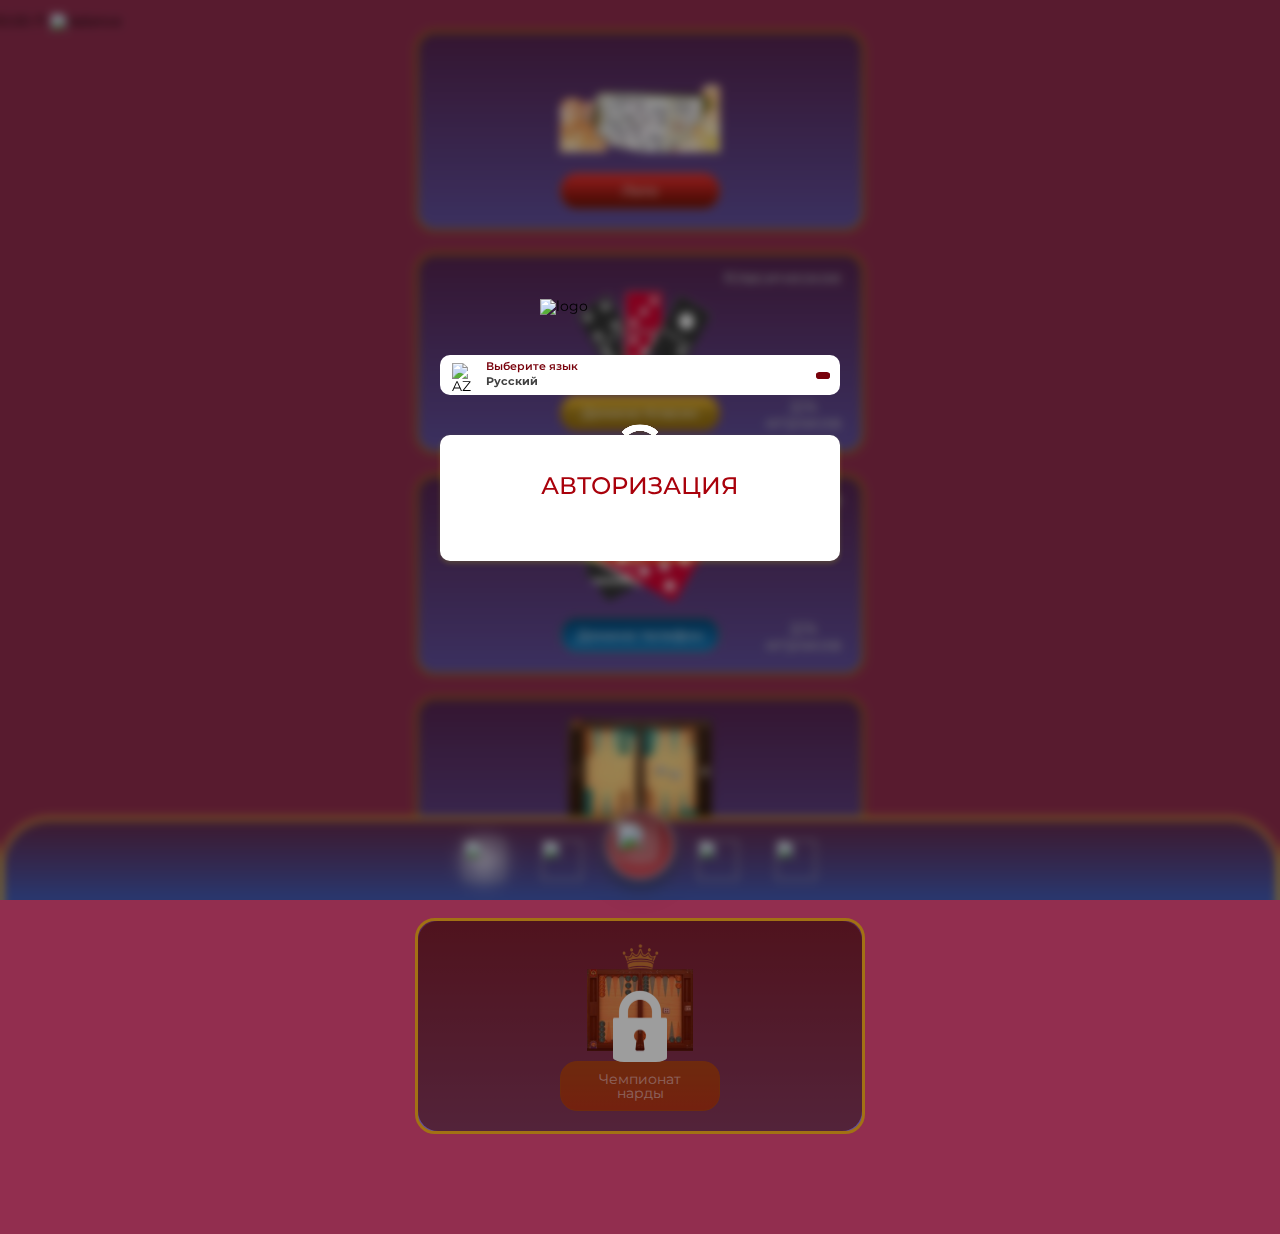
==== commit f8df2e61: "3" ====
--- a/index.html
+++ b/index.html
@@ -143,27 +143,6 @@
       </div>
     </main>
 
-    <div class="popup">
-      <div class="popup__body">
-        <div class="popup__content domino-waiting-popup">
-          <div class="popup__header">
-            <div class="popup__timer">
-            <img src="img/timer-icon.png" alt="timer" /> 
-            <span class="domino-waiting-popup__timer">00:00</span>
-          </div>
-          </div>
-          <div class="popup__text domino-waiting-popup__text">
-            <p><span class="domino-waiting-popup__online">${online}</span>/${playerMode}</p>
-            <p>${siteLanguage.popups.findingPlayers}</p>
-          </div>
-          <div style="display:flex;justify-content:center;gap:10px;flex-wrap:wrap;margin-top:15px;">
-            <button class="domino-waiting-popup__button domino-waiting-popup__button-room">${siteLanguage.popups.leaveRoom}</button>
-            <button class="domino-waiting-popup__button domino-waiting-popup__button-games">${siteLanguage.popups.leaveToGameMenu}</button>
-          </div>
-        </div>
-      </div>
-    </div>
-
     <footer id="footer">
       <div class="footer__container">
         <div class="foter__content">
